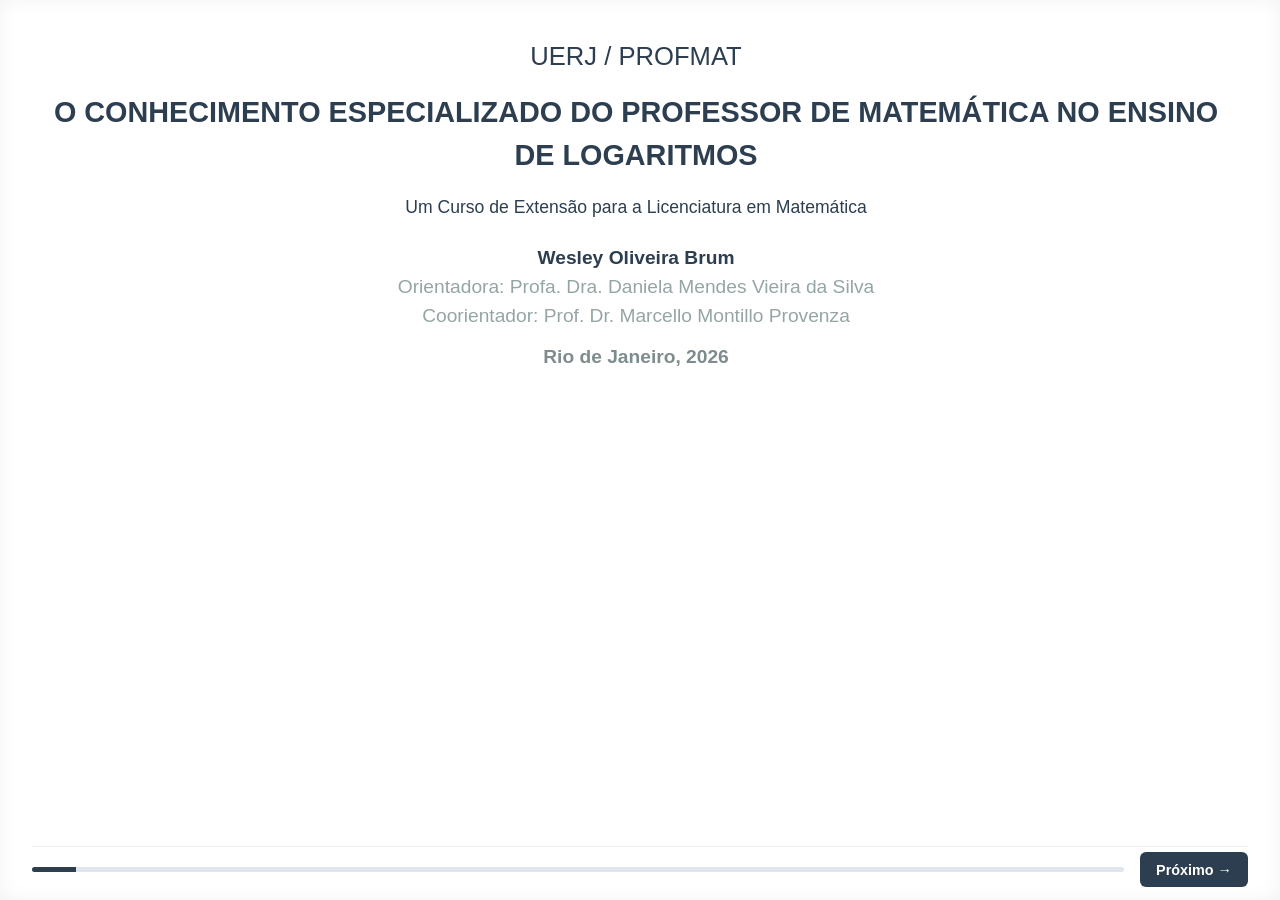
==== index.html @ de44f6a3 "2" ====
<!DOCTYPE html>
<html lang="pt-BR">
<head>
  <meta charset="UTF-8">
  <meta name="viewport" content="width=device-width, initial-scale=1.0">
  <title>Defesa de Mestrado PROFMAT - Wesley Oliveira Brum</title>
  <link rel="stylesheet" href="style.css">
</head>
<body>

<div class="presentation-container">
  <!-- SLIDE 1 -->
  <section class="slide active" id="slide-1">
    <div class="slide-content center" style="margin-top: 1.5rem;">
      <div class="logo-placeholder"> UERJ / PROFMAT</div>
      <h1 style="font-size: 1.8rem; color: var(--primary); margin: 1rem 0;">O CONHECIMENTO ESPECIALIZADO DO PROFESSOR DE MATEMÁTICA NO ENSINO DE LOGARITMOS</h1>
      <p style="font-size: 1.1rem; margin-bottom: 0.5rem;">Um Curso de Extensão para a Licenciatura em Matemática</p>
      <p style="margin-top: 1.5rem; font-weight: bold;">Wesley Oliveira Brum</p>
      <p style="color: var(--text-light);">Orientadora: Profa. Dra. Daniela Mendes Vieira da Silva<br>Coorientador: Prof. Dr. Marcello Montillo Provenza</p>
      <p style="margin-top: 0.8rem; color: var(--secondary); font-weight: bold;">Rio de Janeiro, 2026</p>
    </div>
    <div class="slide-footer">
      <div class="progress-bar"><div class="progress-fill"></div></div>
      <button class="nav-btn" onclick="nextSlide()">Próximo →</button>
    </div>
  </section>

 !-- SLIDE 2 - FLUXOGRAMA INTERATIVO -->
  <section class="slide" id="slide-2">
    <div class="slide-header">
      <span class="slide-number">2 / 25</span>
      <h2>Visão Geral da Pesquisa</h2>
    </div>
    <div class="slide-content slide-fluxo">
      <iframe 
        src="fluxograma.html" 
        title="Fluxograma da Pesquisa"
        frameborder="0">
      </iframe>
    </div>
    <div class="slide-footer">
      <div class="progress-bar"><div class="progress-fill"></div></div>
      <button class="nav-btn" onclick="prevSlide()">← Voltar</button>
      <button class="nav-btn" onclick="nextSlide()">Próximo →</button>
    </div>
  </section>

  <!-- SLIDE 3 -->
  <section class="slide" id="slide-3">
    <div class="slide-header"><span class="slide-number">3 / 25</span><h2>Contextualização do Problema</h2></div>
    <div class="slide-content">
      <div style="text-align: center; margin: 1rem 0;">
        <img src="https://lh3.googleusercontent.com/sitesv/[base64]w1280" 
             alt="MTSK" 
             style="max-width: 400px; border-radius: 8px; box-shadow: 0 4px 8px rgba(0,0,0,0.2);">
      </div>
      <div class="highlight">"Para que eu preciso estudar isso?"</div>
      <ul style="margin-top: 1rem;">
        <li>Ensino tradicional focado em manipulação algébrica e definição inversa da exponencial.</li>
        <li><strong>Obstáculos epistemológicos:</strong> incompreensão do domínio, uso indevido de propriedades, dificuldade de transitar entre registros.</li>
        <li>Irracionalidade apresentada como dado axiomático, sem construção de significado.</li>
        <li>Esvaziamento conceitual e desconexão com fenômenos reais.</li>
      </ul>
      <p> <em>Foco: superar o viés procedimental e recuperar a construção de significado.</em></p>
    </div>
    <div class="slide-footer">
      <div class="progress-bar"><div class="progress-fill"></div></div>
      <button class="nav-btn" onclick="prevSlide()">← Voltar</button>
      <button class="nav-btn" onclick="nextSlide()">Próximo →</button>
    </div>
  </section>

  <!-- SLIDE 4 -->
  <section class="slide" id="slide-4">
    <div class="slide-header"><span class="slide-number">4 / 25</span><h2>Pergunta de Pesquisa</h2></div>
    <div class="slide-content center" style="margin-top: 2rem;">
      <blockquote style="border-left: 4px solid var(--secondary); padding: 1.5rem; background: #f8f9fa; border-radius: 6px; font-style: italic; color: var(--primary); font-size: 1.1rem;">
        "Que conhecimentos especializados do professor de matemática devem ser mobilizados para o ensino de logaritmo no Ensino Médio, e de que modo um curso de extensão para licenciandos pode promover a reflexão crítica sobre essas dimensões do saber docente?"
      </blockquote>
      <p style="margin-top: 1rem; color: var(--text-light);">Articulação entre caracterização do saber docente e proposição de espaço formativo.</p>
    </div>
    <div class="slide-footer">
      <div class="progress-bar"><div class="progress-fill"></div></div>
      <button class="nav-btn" onclick="prevSlide()">← Voltar</button>
      <button class="nav-btn" onclick="nextSlide()">Próximo →</button>
    </div>
  </section>

  <!-- SLIDE 5 -->
  <section class="slide" id="slide-5">
    <div class="slide-header"><span class="slide-number">5 / 25</span><h2>Objetivos</h2></div>
    <div class="slide-content">
      <p><strong>Objetivo Geral:</strong> Caracterizar, com base no MTSK, os conhecimentos especializados para o ensino de logaritmos e desenvolver um curso de extensão para licenciandos.</p>
      <hr style="margin: 0.8rem 0; border: 0; border-top: 1px solid #ddd;">
      <p><strong>Objetivos Específicos:</strong></p>
      <ol>
        <li>Analisar criticamente duas abordagens de introdução ao conceito (inversa vs. área hiperbólica).</li>
        <li>Investigar como a irracionalidade e a análise variacional podem superar obstáculos de aprendizagem.</li>
        <li>Elaborar materiais reflexivos integrando história da matemática, múltiplos registros semióticos e diretrizes da BNCC.</li>
      </ol>
    </div>
    <div class="slide-footer">
      <div class="progress-bar"><div class="progress-fill"></div></div>
      <button class="nav-btn" onclick="prevSlide()">← Voltar</button>
      <button class="nav-btn" onclick="nextSlide()">Próximo →</button>
    </div>
  </section>

      <!-- SLIDE 6: INTRODUÇÃO E EVOLUÇÃO -->
  <section class="slide" id="slide-6">
    <div class="slide-header">
      <span class="slide-number">6 / 25</span>
      <h2>Modelos de Conhecimento: Introdução e Evolução</h2>
    </div>
    <div class="slide-content">
      <div class="grid-2">
        <!-- Coluna 1: Introdução (Card Horizontal) -->
        <div class="card" style="display: flex; flex-direction: column; justify-content: center;">
          <h3 style="color: var(--primary); font-size: 1.1rem; margin-bottom: 0.8rem; text-align: center;"> Por que estudar o conhecimento do professor?</h3>
          <div style="display: flex; flex-direction: column; gap: 0.6rem;">
            <div style="background: rgba(0,51,102,0.05); padding: 0.6rem; border-radius: 6px; border-left: 3px solid var(--primary);">
              <strong>Conhecimento Especializado</strong><br>
              Integra saberes matemáticos, pedagógicos e contextuais, indo além do domínio do conteúdo.
            </div>
            <div style="background: rgba(0,51,102,0.05); padding: 0.6rem; border-radius: 6px; border-left: 3px solid var(--primary);">
              <strong>Superação de Dicotomias</strong><br>
              Fragmentação entre formação específica e pedagógica.
            </div>
            <div style="background: rgba(0,51,102,0.05); padding: 0.6rem; border-radius: 6px; border-left: 3px solid var(--primary);">
              <strong>Prática Reflexiva</strong><br>
              O saber e fazer construido por uma perpectiva técnica, sendo intrinsecamente especializado.
            </div>
          </div>
        </div>
        
        <!-- Coluna 2: Evolução (Cards Horizontais Lado a Lado) -->
        <div class="card" style="background: transparent; border: none; padding: 0;">
          <h3 style="color: var(--primary); font-size: 1.1rem; margin-bottom: 0.8rem; text-align: center;"> Evolução dos Modelos</h3>
          <div class="grid-3" style="gap: 0.5rem; margin-top: 0;">
            <div class="card" style="padding: 0.6rem;">
              <div style="text-align: center; margin-bottom: 0.4rem;">
                <strong>1986</strong><br>
                <span class="tag">PCK</span>
              </div>
              <small style="display: block; text-align: center; font-size: 0,rem;">
                Lee Shulman<br><br>
                • Transformação do conteúdo<br>
                • Integração conteúdo-pedagogia<br>
                • Modelo amplo e geral
              </small>
            </div>
            <div class="card" style="padding: 0.6rem;">
              <div style="text-align: center; margin-bottom: 0.4rem;">
                <strong>2008</strong><br>
                <span class="tag">MKT</span>
              </div>
              <small style="display: block; text-align: center; font-size: 0.75rem;">
                Ball, Thames & Phelps<br><br>
                • Especificidade p/ matemática<br>
                • Distinção CCK vs. SCK<br>
                • Base empírica
              </small>
            </div>
            <div class="card" style="padding: 0.6rem; border-left-color: var(--secondary);">
              <div style="text-align: center; margin-bottom: 0.4rem;">
                <strong>2013</strong><br>
                <span class="tag">MTSK</span>
              </div>
              <small style="display: block; text-align: center; font-size: 0.75rem;">
                Carrillo <br><br>
                • Todo conhecimento é especializado<br>
                • 6 subdomínios integrados<br>
                • Crenças no centro
              </small>
            </div>
          </div>
        </div>
      </div>
    </div>
    <div class="slide-footer">
      <div class="progress-bar"><div class="progress-fill"></div></div>
      <button class="nav-btn" onclick="prevSlide()">← Voltar</button>
      <button class="nav-btn" onclick="nextSlide()">Próximo →</button>
    </div>
  </section>

  <!-- SLIDE 7: O MODELO E OS DOIS DOMÍNIOS -->
  <section class="slide" id="slide-7">
    <div class="slide-header">
      <span class="slide-number">7 / 25</span>
      <h2>O Modelo MTSK e seus Dois Domínios</h2>
    </div>
    <div class="slide-content">
      <div class="grid-2">
        <!-- Coluna 1: O Modelo e Inovação (Card Horizontal) -->
                  <!-- Imagem grande MTSK -->
          <div style="flex: 1; display: flex; align-items: center; justify-content: center; background: #f8fafc; border-radius: 6px; padding: 0.5rem;">
            <img src="imagens/mtsk3.png" alt="Régua de cálculo - escalas logarítmicas" 
                 style="max-width: 100%; max-height: 100%; object-fit: contain;">
          </div>
          
        
        <!-- Coluna 2: Os Dois Domínios (Cards Horizontais Lado a Lado) -->
        <div class="card" style="background: transparent; border: none; padding: 0; display: flex; flex-direction: column; justify-content: center; gap: 0.8rem;">
          <div class="card" style="padding: 0.8rem;">
            <h3 style="color: var(--primary); font-size: 1rem; margin-bottom: 0.3rem;">Conhecimento Matemático (MK)</h3>
            <p style="font-size: 0.85rem; margin-bottom: 0.4rem;">Conhecimento da disciplina em si, sob a ótica de quem ensina.</p>
            <div style="display: flex; gap: 0.4rem; justify-content: center;">
              <span class="tag">KoT</span> <span class="tag">KSM</span> <span class="tag">KPM</span>
            </div>
          </div>
          
          <div class="card" style="padding: 0.8rem;">
            <h3 style="color: var(--primary); font-size: 1rem; margin-bottom: 0.3rem;">Conhecimento Didático (PCK)</h3>
            <p style="font-size: 1rem; margin-bottom: 0.4rem;">Conhecimento sobre como ensinar e aprender matemática.</p>
            <div style="display: flex; gap: 0.4rem; justify-content: center;">
              <span class="tag">KMT</span> <span class="tag">KFLM</span> <span class="tag">KMLS</span>
            </div>
          </div>

          <div class="card" style="padding: 0.8rem; border-left-color: var(--secondary);">
            <h3 style="color: var(--primary); font-size: 0.1rem; margin-bottom: 0.2rem;">Posição Central das Crenças</h3>
            <p style="font-size: 1rem;">Influenciam todas as categorias, dando sentido às ações pedagógicas e filtrando a mobilização dos subdomínios.</p>
          </div>
        </div>
      </div>
    </div>
    <div class="slide-footer">
      <div class="progress-bar"><div class="progress-fill"></div></div>
      <button class="nav-btn" onclick="prevSlide()">← Voltar</button>
      <button class="nav-btn" onclick="nextSlide()">Próximo →</button>
    </div>
  </section>

  <!-- SLIDE 8: OS SUBDOMÍNIOS -->
  <section class="slide" id="slide-8">
    <div class="slide-header">
      <span class="slide-number">8 / 25</span>
      <h2>Os Seis Subdomínios do MTSK</h2>
    </div>
    <div class="slide-content">
      <div class="grid-2">
        <!-- Coluna 1: MK (Cards Horizontais Lado a Lado) -->
        <div class="card" style="background: transparent; border: none; padding: 0;">
          <h3 style="color: var(--primary); font-size: 1.1rem; text-align: center; margin-bottom: 0.6rem; border-bottom: 2px solid var(--primary); padding-bottom: 0.3rem;">
            CONHECIMENTO MATEMÁTICO (MK)
          </h3>
          <p style="text-align: center; font-size: 0.85rem; color: var(--text-light); margin-bottom: 0.6rem;">Conhecimento da disciplina sob a ótica de quem ensina.</p>
          
          <div class="grid-3" style="gap: 0.5rem; margin-top: 0;">
            <div class="card" style="padding: 0.6rem;">
              <div style="text-align: center; margin-bottom: 0.3rem;"><span class="tag">KoT</span></div>
              <strong style="font-size: 0.8rem; display: block; text-align: center; margin-bottom: 0.3rem;">Tópicos Matemáticos</strong>
              <small style="font-size: 0.7rem; line-height: 1.3;">
                • Conceitos e definições<br>
                • Propriedades e procedimentos<br>
                • Exemplos e contraexemplos<br>
                • Fenomenologia e representações<br>
                • Aplicações e contextos
              </small>
            </div>
            <div class="card" style="padding: 0.6rem;">
              <div style="text-align: center; margin-bottom: 0.3rem;"><span class="tag">KSM</span></div>
              <strong style="font-size: 0.8rem; display: block; text-align: center; margin-bottom: 0.3rem;">Estrutura Matemática</strong>
              <small style="font-size: 0.7rem; line-height: 1.3;">
                • Conexões entre tópicos<br>
                • Conexões transversais<br>
                • Ideias principais<br>
                • Estruturas matemáticas<br>
                • Unidade do conhecimento
              </small>
            </div>
            <div class="card" style="padding: 0.6rem;">
              <div style="text-align: center; margin-bottom: 0.3rem;"><span class="tag">KPM</span></div>
              <strong style="font-size: 0.8rem; display: block; text-align: center; margin-bottom: 0.3rem;">Prática Matemática</strong>
              <small style="font-size: 0.7rem; line-height: 1.3;">
                • Modos de proceder<br>
                • Raciocínio matemático<br>
                • Demonstração e prova<br>
                • Definição formal<br>
                • Comunicação e padrões
              </small>
            </div>
          </div>
        </div>
        
        <!-- Coluna 2: PCK (Cards Horizontais Lado a Lado) -->
        <div class="card" style="background: transparent; border: none; padding: 0;">
          <h3 style="color: var(--primary); font-size: 1.1rem; text-align: center; margin-bottom: 0.6rem; border-bottom: 2px solid var(--secondary); padding-bottom: 0.3rem;">
             CONHECIMENTO DIDÁTICO (PCK)
          </h3>
          <p style="text-align: center; font-size: 0.85rem; color: var(--text-light); margin-bottom: 0.6rem;">Conhecimento sobre como ensinar e aprender.</p>
          
          <div class="grid-3" style="gap: 0.5rem; margin-top: 0;">
            <div class="card" style="padding: 0.6rem;">
              <div style="text-align: center; margin-bottom: 0.3rem;"><span class="tag">KMT</span></div>
              <strong style="font-size: 0.8rem; display: block; text-align: center; margin-bottom: 0.3rem;">Ensino de Matemática</strong>
              <small style="font-size: 0.7rem; line-height: 1.3;">
                • Estratégias de ensino<br>
                • Tarefas e atividades<br>
                • Exemplos didáticos<br>
                • Recursos e materiais<br>
                • Mediação pedagógica
              </small>
            </div>
            <div class="card" style="padding: 0.6rem;">
              <div style="text-align: center; margin-bottom: 0.3rem;"><span class="tag">KFLM</span></div>
              <strong style="font-size: 0.8rem; display: block; text-align: center; margin-bottom: 0.3rem;">Características de Aprendizagem</strong>
              <small style="font-size: 0.7rem; line-height: 1.3;">
                • Como os alunos pensam<br>
                • Erros comuns<br>
                • Dificuldades e obstáculos<br>
                • Teorias de aprendizagem<br>
                • Empatia cognitiva
              </small>
            </div>
            <div class="card" style="padding: 0.6rem;">
              <div style="text-align: center; margin-bottom: 0.3rem;"><span class="tag">KMLS</span></div>
              <strong style="font-size: 0.8rem; display: block; text-align: center; margin-bottom: 0.3rem;">Parâmetros de Aprendizagem</strong>
              <small style="font-size: 0.7rem; line-height: 1.3;">
                • Currículo oficial<br>
                • Diretrizes (BNCC)<br>
                • Normas educacionais<br>
                • Objetivos de aprendizagem<br>
                • Avaliação institucional
              </small>
            </div>
          </div>
        </div>
      </div>
    </div>
    <div class="slide-footer">
      <div class="progress-bar"><div class="progress-fill"></div></div>
      <button class="nav-btn" onclick="prevSlide()">← Voltar</button>
      <button class="nav-btn" onclick="nextSlide()">Próximo →</button>
    </div>
  </section>

 <!-- SLIDE 9: MATEMÁTICA COMO SABER ESPECIALIZADO -->
<section class="slide" id="slide-9">
  <div class="slide-header">
    <span class="slide-number">9 / 25</span>
    <!-- ERRO CORRIGIDO: Título faltava aqui -->
    <h2>Matemática como Saber Especializado</h2>
  </div> 

  <!-- Adicionei uma div para centralizar e ajustar a tabela -->
  <div class="slide-content" style="display: flex; justify-content: center; align-items: center; padding: 2rem;">
    <table style="width: 100%; border-collapse: collapse; text-align: left;">
      <thead>
        <tr style="background-color: var(--primary); color: white;">
          <th style="padding: 10px; border: 1px solid #ddd;">Capítulo da Dissertação</th>
          <th style="padding: 10px; border: 1px solid #ddd;">Módulo do Produto</th>
          <th style="padding: 10px; border: 1px solid #ddd;">Atividade-Chave</th>
        </tr>
      </thead>
      <tbody>
        <tr>
          <td style="padding: 10px; border: 1px solid #ddd;">Cap. 3 (História)</td>
          <td style="padding: 10px; border: 1px solid #ddd;">Módulo 1</td>
          <td style="padding: 10px; border: 1px solid #ddd;">Tábuas de Napier/Briggs & Régua de Cálculo</td>
        </tr>
        <tr>
          <td style="padding: 10px; border: 1px solid #ddd;">Cap. 4 (Função Inversa)</td>
          <td style="padding: 10px; border: 1px solid #ddd;">Módulo 2</td>
          <td style="padding: 10px; border: 1px solid #ddd;">Aproximações Sucessivas para 2ˣ=5</td>
        </tr>
        <tr>
          <td style="padding: 10px; border: 1px solid #ddd;">Cap. 5 (Área Hiperbólica)</td>
          <td style="padding: 10px; border: 1px solid #ddd;">Módulo 3</td>
          <td style="padding: 10px; border: 1px solid #ddd;">Somas Trapezoidais & L(ab)=L(a)+L(b)</td>
        </tr>
        <tr>
          <td style="padding: 10px; border: 1px solid #ddd;">Cap. 8 (Análise Variacional)</td>
          <td style="padding: 10px; border: 1px solid #ddd;">Módulo 4</td>
          <td style="padding: 10px; border: 1px solid #ddd;">Modelagem do Resfriamento do Café (GeoGebra)</td>
        </tr>
        <tr>
          <td style="padding: 10px; border: 1px solid #ddd;">Cap. 6 (BNCC/Cálculo)</td>
          <td style="padding: 10px; border: 1px solid #ddd;">Módulo 5</td>
          <td style="padding: 10px; border: 1px solid #ddd;">Lei de Kleiber, Benford, Richter & C-14</td>
        </tr>
      </tbody>
    </table>
  </div>

  <div class="slide-footer">
    <div class="progress-bar"><div class="progress-fill"></div></div>
    <button class="nav-btn" onclick="prevSlide()">← Voltar</button>
    <button class="nav-btn" onclick="nextSlide()">Próximo →</button>
  </div>
</section>

    <!-- SLIDE 10: MATEMÁTICA COMO SABER ESPECIALIZADO -->
  <section class="slide" id="slide-10">
    <div class="slide-header">
      <span class="slide-number">10 / 25</span>
      <h2>A História da Matemática como Saber Especializado</h2>
    </div>
    <div class="slide-content">
      <div class="grid-2">
        <!-- Coluna 1: Saber Especializado -->
        <div class="card">
          <h3 style="color: var(--primary); font-size: 1.2rem; margin-bottom: 0.8rem;">História da Matemática e o Saber Especializado do Professor</h3>
          <p style="margin-bottom: 0.8rem; font-size: 1rem;">
            A história da Matemática não é um mero adereço ou curiosidade: no modelo MTSK, ela integra o <strong>Conhecimento dos Tópicos (KoT)</strong>. Compreender a gênese, a evolução e os usos sociais de um conceito é parte fundamental do saber docente especializado, pois permite ao professor explicar não apenas <em>como</em> se opera, mas <em>por que</em> e <em>para que</em> o conhecimento foi criado.
          </p>
          <div style="background: rgba(0,51,102,0.05); padding: 0.8rem; border-radius: 6px; border-left: 4px solid var(--primary); margin-top: 0.6rem;">
            <strong style="color: var(--primary);">História dos logaritmos:</strong>
            <p style="margin-bottom: 0.8rem; font-size: 1rem;">
            Criados por <strong>John Napier (1614)</strong> e aperfeiçoados por <strong>Henry Briggs</strong> (logaritmos decimais), os logaritmos foram a resposta à necessidade premente de simplificar cálculos astronômicos, náuticos e comerciais no Renascimento. Johannes Kepler declarou que a invenção “dobrou a vida dos astrônomos”, ao transformar multiplicações em somas. A régua de cálculo materializou essa ideia por mais de três séculos.
            </p>
          </div>
        </div>
        
        <!-- Coluna 2: Conhecimento Socialmente Construído -->
        <div class="card">
          <h3 style="color: var(--primary); font-size: 1.2rem; margin-bottom: 0.8rem;">Matemática: Conhecimento Socialmente Construído</h3>
          <p style="margin-bottom: 0.8rem; font-size: 1rem;">
            A matemática não é um conhecimento pronto e acabado, mas uma <strong>construção histórica e social</strong>, resultado das necessidades humanas e do desenvolvimento cultural das civilizações. Essa visão está alinhada à BNCC, que preconiza o letramento matemático baseado na compreensão da matemática como linguagem viva e cultural, desenvolvendo competências como argumentação, investigação e apreciação da ciência.
          </p>
          <div style="background: rgba(0,51,102,0.05); padding: 0.8rem; border-radius: 6px; border-left: 4px solid var(--secondary); margin-top: 0.6rem;">
            <strong style="color: var(--primary);">Implicações Pedagógicas:</strong>
            <p style="margin-bottom: 0.8rem; font-size: 1rem;">
            A história da matemática é um recurso didático potente para <strong>humanizar a disciplina</strong> e combater o formalismo vazio. No MTSK, esse saber alimenta o <strong>KMT</strong> (estratégias contextualizadas) e o <strong>KFLM</strong> (antecipação de obstáculos), além de dialogar com o <strong>KMLS</strong> (alinhamento à BNCC). O professor que domina a história dos logaritmos pode construir sequências que partem da <em>necessidade</em> do conceito antes de sua formalização algébrica.
            </p>
          </div>
        </div>
      </div>
    </div>
    <div class="slide-footer">
      <div class="progress-bar"><div class="progress-fill"></div></div>
      <button class="nav-btn" onclick="prevSlide()">← Voltar</button>
      <button class="nav-btn" onclick="nextSlide()">Próximo →</button>
    </div>
  </section>

    <!-- SLIDE 11: RÉGUA DE CÁLCULO -->
  <section class="slide" id="slide-11">
    <div class="slide-header">
      <span class="slide-number">11 / 25</span>
      <h2>Régua de Cálculo: Instrumento Logarítmico</h2>
    </div>
    <div class="slide-content">
      <div class="grid-2" style="height: 100%; align-items: stretch;">
        
        <!-- COLUNA ESQUERDA: Régua completa + Resumo -->
        <div style="display: flex; flex-direction: column; justify-content: space-between; padding: 0.5rem; border-right: 2px solid var(--primary);">
          
          <h3 style="color: var(--primary); font-size: 1.3rem; text-align: center; margin-bottom: 0.5rem;">
            Régua de cálculo
          </h3>
          
          <!-- Imagem grande da régua completa -->
          <div style="flex: 1; display: flex; align-items: center; justify-content: center; background: #f8fafc; border-radius: 6px; padding: 0.5rem;">
            <img src="imagens/fig1.png" alt="Régua de cálculo - escalas logarítmicas" 
                 style="max-width: 100%; max-height: 100%; object-fit: contain;">
          </div>
          
          <p style="flex: 1; color: var(--primary); text-align: justify; font-weight: bold; margin-top: 0.5rem; font-size: 1rem;">
    Sob a perspectiva histórica, a régua de cálculo, materializou as tábuas de logaritmos em um instrumento físico que funcionou como "computador analógico"por quase quatro séculos. Tecnicamente, seu funcionamento baseia-se em escalas logarítmicas de espaçamento variável, onde o ato físico de deslizar as réguas realiza a adição de comprimentos, transformando visualmente operações de multiplicação em soma através da propriedade fundamental 
log(a⋅b)=loga+logb
. Na Atividade 1.2 do produto educacional, esse instrumento é ressignificado didaticamente para conectar o registro algébrico ao geométrico, permitindo que o futuro professor vivencie a lógica computacional dos logaritmos de forma concreta e tangível.
</p>
        </div>
        
        <!-- COLUNA DIREITA: 3 exemplos empilhados -->
        <div style="display: flex; flex-direction: column; justify-content: space-between; padding: 0.5rem; gap: 0.5rem;">
          <!-- Exemplo 1 -->
          <div style="flex: 1; display: flex; flex-direction: column;">
            <h4 style="color: var(--primary); font-size: 1.1rem; margin-bottom: 0.5rem; text-align: center;">
              Exemplos de uso:
            </h4>

          <!-- Exemplo 1 -->
          <div style="flex: 1; display: flex; flex-direction: column;">
            <h4 style="color: var(--primary); font-size: 1.1rem; margin-bottom: 0.3rem; text-align: center;">
              Multiplicação e divisão por 12
            </h4>
            <div style="flex: 1; background: #f8fafc; border-radius: 6px; padding: 0.3rem; display: flex; align-items: center; justify-content: center;">
              <img src="imagens/fig2.png" alt="Multiplicação e divisão por 12" 
                   style="max-width: 100%; max-height: 100%; object-fit: contain;">
            </div>
          </div>

          <!-- Exemplo 2 -->
          <div style="flex: 1; display: flex; flex-direction: column;">
            <h4 style="color: var(--primary); font-size: 1.1rem; margin-bottom: 0.3rem; text-align: center;">
              Multiplicação e divisão por 4
            </h4>
            <div style="flex: 1; background: #f8fafc; border-radius: 6px; padding: 0.3rem; display: flex; align-items: center; justify-content: center;">
              <img src="imagens/fig3.png" alt="Multiplicação e divisão por 4" 
                   style="max-width: 100%; max-height: 100%; object-fit: contain;">
            </div>
          </div>

          <!-- Exemplo 3 -->
          <div style="flex: 1; display: flex; flex-direction: column;">
            <h4 style="color: var(--primary); font-size: 1.1rem; margin-bottom: 0.3rem; text-align: center;">
              Encontrando o valor de log(x)
            </h4>
            <div style="flex: 1; background: #f8fafc; border-radius: 6px; padding: 0.3rem; display: flex; align-items: center; justify-content: center;">
              <img src="imagens/fig4.png" alt="Encontrando logaritmo na régua" 
                   style="max-width: 100%; max-height: 100%; object-fit: contain;">
            </div>
          </div>

        </div>
      </div>
    </div>
    <div class="slide-footer">
      <div class="progress-bar"><div class="progress-fill"></div></div>
      <button class="nav-btn" onclick="prevSlide()">← Voltar</button>
      <button class="nav-btn" onclick="nextSlide()">Próximo →</button>
    </div>
  </section>
  
  <!-- SLIDE 12: MÓDULO 2 - IRRACIONALIDADE E APROXIMAÇÕES -->
  <section class="slide" id="slide-12">
    <div class="slide-header">
      <span class="slide-number">12/ 25</span>
      <h2>Módulo 2: O Problema Epistemológico da Potenciação e a Irracionalidade</h2>
    </div>
    <div class="slide-content">
      <div class="grid-2">
        
        <!-- COLUNA 1: O Problema da Potenciação -->
        <div>
          <h3 style="color: var(--primary); font-size: 1.1rem; border-bottom: 2px solid var(--primary); padding-bottom: 0.3rem; margin-bottom: 0.6rem;">
             A Circularidade Apontada por Elon Lages Lima
          </h3>
          
          <div class="card" style="margin-bottom: 0.6rem; border-left-color: var(--secondary);">
            <p style="font-size: 0.9rem; font-style: italic; line-height: 1.4;">
              "A definição de logaritmo como expoente só faz sentido pleno quando se tem uma teoria satisfatória das potências de expoente real, o que exige o conceito de limite."
            </p>
            <small style="display: block; text-align: right; margin-top: 0.3rem; color: var(--text-light);">(LIMA, 2001)</small>
          </div>

          <div class="card" style="margin-bottom: 0.6rem;">
            <strong style="font-size: 0.95rem;">A Definição Tradicional Falha</strong>
            <p style="font-size: 0.85rem; margin-top: 0.3rem;">
              No Ensino Fundamental, apresenta-se: <em>"O expoente é o número de vezes que a base aparece na multiplicação"</em>. Essa definição funciona para 2³, mas colapsa diante de:
            </p>
            <ul style="margin-left: 1rem; margin-top: 0.3rem; font-size: 0.85rem;">
              <li>2<sup>1/2</sup> → "multiplicar meia vez"?</li>
              <li>2<sup>√3</sup> → "multiplicar √3 vezes"?</li>
              <li>5<sup>π</sup> → "multiplicar π vezes"?</li>
            </ul>
          </div>

          <div class="card">
            <strong style="font-size: 0.95rem;">Proposta de Refinamento</strong>
            <p style="font-size: 0.85rem; margin-top: 0.3rem;">
              "A potenciação é a operação que, para expoentes naturais, representa a multiplicação repetida da base, mas que se estende para outros números como uma <strong>transformação de escala contínua</strong>."
                      </div>
        </div>
        
        <!-- COLUNA 2: Irracionalidade e Aproximações -->
        <div>
          <h3 style="color: var(--primary); font-size: 1.1rem; border-bottom: 2px solid var(--secondary); padding-bottom: 0.3rem; margin-bottom: 0.6rem;">
            Irracionalidade e Aproximações Sucessivas
          </h3>

          <div class="card" style="margin-bottom: 0.6rem;">
             <h4>Mostrando a Irracionalidade (TFA)</h4>
        <p style="font-size: 0.9rem;">
          Vamos provar que <span class="formula">log<sub>2</sub> 5 </span> não é racional usando o Teorema Fundamental da Aritmética (fatoração única).
        </p>
        
      <div class="proof-steps">
  <p>1. Suponha que <span class="formula">log<sub>2</sub> 5 = p/q</span> (racional, com <em>p, q</em> inteiros).</p>
  <p>2. Pela definição de logaritmo: <span class="formula">2<sup>p/q</sup> = 5</span>.</p>
  <p>3. Elevando ambos os lados à potência <em>q</em>:</p>
  <p class="highlight-equation formula">2<sup>p</sup> = 5<sup>q</sup></p>
  <p>4. <strong>Contradição:</strong> O lado esquerdo (<span class="formula">2<sup>p</sup></span>) é um número par, enquanto o lado direito (<span class="formula">5<sup>q</sup></span>) é ímpar. Um número par jamais pode ser igual a um ímpar.</p>
  <p class="conclusion">Logo, <span class="formula">log<sub>2</sub> 5</span> <strong>não é racional</strong>.</p>
</div>

          <div class="card" style="border-left-color: var(--secondary);">
            <strong style="font-size: 0.95rem;">Atividade: Aproximações Sucessivas para 2<sup>x</sup> = 5</strong>
            <p style="font-size: 0.85rem; margin-top: 0.3rem;">
              <strong>Problema disparador:</strong> encontrar o expoente <em>x</em> tal que 2<sup>x</sup> = 5.
            </p>
            <ul style="margin-left: 1rem; margin-top: 0.3rem; font-size: 0.8rem; line-height: 1.4;">
              <li><strong>1º passo:</strong> 2² = 4 e 2³ = 8, logo x ∈ (2, 3)</li>
              <li><strong>2º passo:</strong> Testar 2<sup>2,1</sup>, 2<sup>2,2</sup>, 2<sup>2,3</sup>, 2<sup>2,4</sup> na calculadora</li>
              <li><strong>3º passo:</strong> Refinar com 2 casas decimais: 2<sup>2,31</sup>, 2<sup>2,32</sup>, 2<sup>2,33</sup>, 2<sup>2,34</sup></li>
              <li><strong>4º passo:</strong> Visualizar no GeoGebra a interseção entre y = 2<sup>x</sup> e y = 5, com zoom nos intervalos encaixantes</li>
            </ul>
            <div class="highlight" style="margin-top: 0.4rem; font-size: 0.8rem;">
              <strong>Conclusão:</strong> Nenhum decimal finito ou dízima periódica satisfaz exatamente 2<sup>x</sup> = 5 → o expoente é irracional → justifica-se o símbolo <span class="formula">log₂(5)</span> como representação exata.
            </div>
            </div>
        </div>

      </div>
    </div>
    <div class="slide-footer">
      <div class="progress-bar"><div class="progress-fill"></div></div>
      <button class="nav-btn" onclick="prevSlide()">← Voltar</button>
      <button class="nav-btn" onclick="nextSlide()">Próximo →</button>
    </div>
  </section>
    <!-- SLIDE 13: GEOGEBRA INTERATIVO -->
  <section class="slide" id="slide-13">
    <div class="slide-header">
      <span class="slide-number">13 / 25</span>
      <h2>Exploração Interativa - GeoGebra</h2>
    </div>
    <div class="slide-content slide-geogebra-content">
      <div class="geogebra-wrapper">
        <iframe 
          src="https://www.geogebra.org/calculator/nwpgs66a?embed" 
          width="100%" 
          height="100%" 
          allowfullscreen 
          style="border: none;" 
          frameborder="0">
        </iframe>
      </div>
    </div>
    <div class="slide-footer">
      <div class="progress-bar"><div class="progress-fill"></div></div>
      <button class="nav-btn" onclick="prevSlide()">← Voltar</button>
      <button class="nav-btn" onclick="nextSlide()">Próximo →</button>
    </div>
  </section>

   <!-- SLIDE 14 -->

  <section class="slide" id="slide-14">
    <div class="slide-header">
      <span class="slide-number">14 / 25</span>
      <h2>Transformação de Área: T(x,y) = (kx, y/k)</h2>
    </div>
    <div class="slide-content center" style="display: flex; flex-direction: column; justify-content: center; align-items: center; text-align: center;">
      
      
      <h3 style="font-size: 1.5rem; color: var(--primary); margin-bottom: 1rem;">Exploração Interativa</h3>
      
      <p style="font-size: 1.1rem; max-width: 800px; margin-bottom: 2rem; color: var(--text);">
        A transformação geométrica <strong>T(x, y) = (kx, y/k)</strong> preserva a área ao ser aplicada nos pontos de polígonos sob a hipérbole.
        <br><br>
        <em>Clique no botão abaixo para abrir a aplicação em tela cheia e manipular o valor de <strong>k</strong>.</em>
      </p>

      <button class="btn-open-app" onclick="openApp()">
        Abrir Aplicação Interativa
      </button>

    </div>
    <div class="slide-footer">
      <div class="progress-bar"><div class="progress-fill"></div></div>
      <button class="nav-btn" onclick="prevSlide()">← Voltar</button>
      <button class="nav-btn" onclick="nextSlide()">Próximo →</button>
    </div>
  </section>


  <!-- SLIDE 15 -->
   <!-- SLIDE 15: GEOGEBRA INTERATIVO -->
  <section class="slide" id="slide-15">
    <div class="slide-header">
      <span class="slide-number">15 / 25</span>
      <h2> Modulo 4: Exploração Interativa Para Definir L(a) Como Área no  GeoGebra</h2>
    </div>
    <div class="slide-content" style="padding: 0; overflow: hidden; display: flex;">
      <iframe 
        src="https://www.geogebra.org/calculator/cawamavj?embed" 
        style="width: 100%; height: 100%; border: none; display: block;" 
        allowfullscreen 
        frameborder="0">
      </iframe>
    </div>
    <div class="slide-footer">
      <div class="progress-bar"><div class="progress-fill"></div></div>
      <button class="nav-btn" onclick="prevSlide()">← Voltar</button>
      <button class="nav-btn" onclick="nextSlide()">Próximo →</button>
    </div>
  </section>

  <!-- SLIDE 16: GEOGEBRA INTERATIVO -->
  <section class="slide" id="slide-16">
    <div class="slide-header">
      <span class="slide-number">16/ 25</span>
      <h2>Exploração Interativa - GeoGebra</h2>
    </div>
    <div class="slide-content" style="padding: 0; overflow: hidden; display: flex;">
      <iframe 
        src="https://www.geogebra.org/calculator/hzuyqsgt?embed" 
        style="width: 100%; height: 100%; border: none; display: block;" 
        allowfullscreen 
        frameborder="0">
      </iframe>
    </div>
    <div class="slide-footer">
      <div class="progress-bar"><div class="progress-fill"></div></div>
      <button class="nav-btn" onclick="prevSlide()">← Voltar</button>
      <button class="nav-btn" onclick="nextSlide()">Próximo →</button>
    </div>
  </section>

  <!-- SLIDE 17 -->
  <section class="slide" id="slide-17">
    <div class="slide-header"><span class="slide-number">17 / 25</span><h2>Módulo 4: Modelagem (Resfriamento do Café)</h2></div>
    <div class="slide-content">
      <div class="grid-2">
        <div class="card">
          <strong> Análise Variacional</strong><br>
          Dados inventados → cálculo de razões <span class="formula">T(t+Δ)/T(t)</span><br>
          Identificação do padrão exponencial (razão constante).
        </div>
        <div class="card">
          <strong> Vídeo-Análise & GeoGebra</strong><br>
          Extração de dados reais → ajuste exponencial<br>
          Comparação com a Lei de Resfriamento de Newton.
        </div>
      </div>
      <p style="margin-top: 0.8rem;"><span class="formula">T(t) = T_amb + (T₀ - T_amb)e⁻ᵏᵗ</span></p>
      <p><span class="tag">KMT</span> Tecnologia & <span class="tag">KSM</span> Discreto ↔ Contínuo</p>
    </div>
    <div class="slide-footer">
      <div class="progress-bar"><div class="progress-fill"></div></div>
      <button class="nav-btn" onclick="prevSlide()">← Voltar</button>
      <button class="nav-btn" onclick="nextSlide()">Próximo →</button>
    </div>
  </section>

  <!-- SLIDE 18 -->
  <section class="slide" id="slide-18">
    <div class="slide-header"><span class="slide-number">18 / 25</span><h2>Módulo 5: Aplicações Transversais</h2></div>
    <div class="slide-content">
      <div class="grid-3">
        <div class="card">🦠 <strong>Lei de Kleiber</strong><br>Metabolismo & massa corporal<br><span class="formula">B = k·M^(3/4)</span></div>
        <div class="card">🔍 <strong>Lei de Benford</strong><br>Primeiro dígito & auditoria<br><span class="formula">P(d) = log₁₀(1+1/d)</span></div>
        <div class="card">💊 <strong>Farmacocinética</strong><br>Meia-vida & concentração<br><span class="formula">t = -ln(C/C₀)/k</span></div>
        <div class="card">🦴 <strong>Datação C-14</strong><br>Arqueologia & decaimento<br><span class="formula">N(t) = N₀e⁻λᵗ</span></div>
        <div class="card">🌋 <strong>Escala Richter</strong><br>Energia sísmica & amplitude<br><span class="formula">M = log₁₀(A/A₀)</span></div>
        <div class="card" style="background: var(--secondary); color: #000;">🎯 <strong>KSM</strong><br>Conexões Transversais</div>
      </div>
    </div>
    <div class="slide-footer">
      <div class="progress-bar"><div class="progress-fill"></div></div>
      <button class="nav-btn" onclick="prevSlide()">← Voltar</button>
      <button class="nav-btn" onclick="nextSlide()">Próximo →</button>
    </div>
  </section>

  <!-- SLIDE 19 -->
  <section class="slide" id="slide-19">
    <div class="slide-header"><span class="slide-number">19 / 25</span><h2>Mapeamento MTSK no Produto</h2></div>
    <div class="slide-content">
      <div class="grid-2">
        <div class="card">
          <strong> MK</strong>
          <ul>
            <li><span class="tag">KoT</span> Fenomenologia histórica, irracionalidade, definições alternativas</li>
            <li><span class="tag">KSM</span> Álgebra ↔ Geometria ↔ Análise ↔ Modelagem</li>
            <li><span class="tag">KPM</span> Demonstrações, aproximações, raciocínio funcional</li>
          </ul>
        </div>
        <div class="card">
          <strong>📗 PCK</strong>
          <ul>
            <li><span class="tag">KMT</span> Tábuas, réguas, GeoGebra, vídeos, roteiros reflexivos</li>
            <li><span class="tag">KFLM</span> Antecipação de erros, empatia cognitiva, vivência do "impasse"</li>
            <li><span class="tag">KMLS</span> Alinhamento explícito com BNCC e competências do EM</li>
          </ul>
        </div>
      </div>
      <p style="margin-top: 0.8rem; text-align: center;"><strong>🎯 Crenças:</strong> Transformação de "transmissor de conteúdo" para "mediador reflexivo".</p>
    </div>
    <div class="slide-footer">
      <div class="progress-bar"><div class="progress-fill"></div></div>
      <button class="nav-btn" onclick="prevSlide()">← Voltar</button>
      <button class="nav-btn" onclick="nextSlide()">Próximo →</button>
    </div>
  </section>

  <!-- SLIDE 20 -->
  <section class="slide" id="slide-20">
    <div class="slide-header"><span class="slide-number">20 / 25</span><h2>Dualidade do Saber & Metacognição</h2></div>
    <div class="slide-content center" style="margin-top: 1rem;">
      <div style="font-size: 1.1rem; margin-bottom: 1.5rem;">
        <span style="background: #e0f2fe; padding: 0.4rem 0.8rem; border-radius: 8px; margin: 0 0.3rem;">👨‍🎓 Licenciando ↔ Aprendiz</span>
        <span style="font-size: 1.8rem; margin: 0 0.3rem;">⇄</span>
        <span style="background: #fff3cd; padding: 0.4rem 0.8rem; border-radius: 8px; margin: 0 0.3rem;">👨‍🏫 Professor Reflexivo</span>
      </div>
      <ul style="text-align: left; max-width: 650px; margin: 0 auto;">
        <li>Experiência direta com obstáculos cognitivos (calculadora, tábuas, áreas).</li>
        <li>Perguntas guiadas ao final de cada atividade: <em>"Como adaptar ao EM?"</em>, <em>"Quais dificuldades os alunos terão?"</em></li>
        <li>Formação técnica + formação pedagógica <strong>indissociáveis</strong> (Tardif, 2000).</li>
      </ul>
    </div>
    <div class="slide-footer">
      <div class="progress-bar"><div class="progress-fill"></div></div>
      <button class="nav-btn" onclick="prevSlide()">← Voltar</button>
      <button class="nav-btn" onclick="nextSlide()">Próximo →</button>
    </div>
  </section>

  <!-- SLIDE 21 -->
  <section class="slide" id="slide-21">
    <div class="slide-header"><span class="slide-number">21 / 25</span><h2>Conclusões</h2></div>
    <div class="slide-content">
      <ul>
        <li>✅ Caracterização sistemática do MTSK para o ensino de logaritmos.</li>
        <li>✅ Análise de duas abordagens <strong>complementares</strong> (inversa vs. área), sem hierarquização, mas com viabilidade didática.</li>
        <li>✅ Curso de extensão estruturado em 5 módulos, alinhado à BNCC e fundamentado teoricamente.</li>
        <li>✅ Resposta à pergunta: o ensino eficaz exige mobilização integrada dos 6 subdomínios, com ênfase no <strong>KoT</strong> (conceitual/fenomenológico) e <strong>KMT</strong> (estratégico/recursos).</li>
      </ul>
      <div class="highlight">O professor especializado não apenas "sabe fazer", mas "sabe por que, como e para quem" ensinar.</div>
    </div>
    <div class="slide-footer">
      <div class="progress-bar"><div class="progress-fill"></div></div>
      <button class="nav-btn" onclick="prevSlide()">← Voltar</button>
      <button class="nav-btn" onclick="nextSlide()">Próximo →</button>
    </div>
  </section>

  <!-- SLIDE 22 -->
  <section class="slide" id="slide-22">
    <div class="slide-header"><span class="slide-number">22 / 25</span><h2>Contribuições e Limitações</h2></div>
    <div class="slide-content">
      <div class="grid-2">
        <div class="card" style="border-left-color: #28a745;">
          <strong>✅ Contribuições</strong>
          <ul>
            <li>Mapeamento inédito do MTSK para logaritmos.</li>
            <li>Material formativo pronto, de baixo custo e flexível.</li>
            <li>Articulação explícita entre história, tecnologia e modelagem.</li>
          </ul>
        </div>
        <div class="card" style="border-left-color: #ffc107;">
          <strong>⚠️ Limitações</strong>
          <ul>
            <li>Ausência de validação empírica/aplicação piloto nesta pesquisa.</li>
            <li>Recorte focado na introdução conceitual e modelagem básica.</li>
            <li>Não abrange avaliação formativa contínua ou resolução massiva de equações.</li>
          </ul>
        </div>
      </div>
    </div>
    <div class="slide-footer">
      <div class="progress-bar"><div class="progress-fill"></div></div>
      <button class="nav-btn" onclick="prevSlide()">← Voltar</button>
      <button class="nav-btn" onclick="nextSlide()">Próximo →</button>
    </div>
  </section>

  <!-- SLIDE 23 -->
  <section class="slide" id="slide-23">
    <div class="slide-header"><span class="slide-number">23 / 25</span><h2>Perspectivas Futuras</h2></div>
    <div class="slide-content center" style="margin-top: 1rem;">
      <div class="grid-2">
        <div class="card">🔬 <strong>Estudos Empíricos</strong><br>Aplicação com licenciandos e professores em serviço; validação e refinamento.</div>
        <div class="card">🔄 <strong>Adaptação & Escala</strong><br>EJA, cursos técnicos, formação continuada; expansão para exponenciais, trigonometria, PA/PG.</div>
        <div class="card">📊 <strong>Pesquisa Longitudinal</strong><br>Avaliação do impacto na aprendizagem, retenção conceitual e motivação dos alunos do EM.</div>
        <div class="card">🧠 <strong>Crenças & Prática</strong><br>Investigar como as crenças docentes medeiam a mobilização efetiva do MTSK em sala.</div>
      </div>
    </div>
    <div class="slide-footer">
      <div class="progress-bar"><div class="progress-fill"></div></div>
      <button class="nav-btn" onclick="prevSlide()">← Voltar</button>
      <button class="nav-btn" onclick="nextSlide()">Próximo →</button>
    </div>
  </section>

  <!-- SLIDE 24 -->
  <section class="slide" id="slide-24">
    <div class="slide-header"><span class="slide-number">24 / 25</span><h2>Referências Principais</h2></div>
    <div class="slide-content">
      <ul style="column-count: 2; column-gap: 2rem; font-size: 0.95rem;">
        <li>CARRILLO, J. et al. (2013, 2018) – <strong>MTSK</strong></li>
        <li>BALL, D. L.; THAMES, M. H.; PHELPS, G. (2008) – <strong>MKT</strong></li>
        <li>SHULMAN, L. S. (1986) – <strong>PCK</strong></li>
        <li>TARDIF, M. (2000) – <strong>Saberes Docentes</strong></li>
        <li>LIMA, E. L. (2001) – <strong>Logaritmos</strong></li>
        <li>DUVAL, R. (2003, 2011) – <strong>TRRS</strong></li>
        <li>BRASIL (2018) – <strong>BNCC</strong></li>
        <li>EVES, H. (1992) – <strong>História da Matemática</strong></li>
        <li>STEWART, J. (2013) – <strong>Cálculo</strong></li>
        <li>VASCO, D. et al. (2017) – <strong>Categorias MTSK</strong></li>
      </ul>
    </div>
    <div class="slide-footer">
      <div class="progress-bar"><div class="progress-fill"></div></div>
      <button class="nav-btn" onclick="prevSlide()">← Voltar</button>
      <button class="nav-btn" onclick="nextSlide()">Próximo →</button>
    </div>
  </section>

  <!-- SLIDE 25 -->
  <section class="slide" id="slide-25">
    <div class="slide-header"><span class="slide-number">25 / 25</span><h2>Agradecimentos</h2></div>
    <div class="slide-content center" style="margin-top: 1.5rem;">
      <p>🙏 À Profa. Dra. Daniela Mendes Vieira da Silva e ao Prof. Dr. Marcello Montillo Provenza pela orientação.</p>
      <p>👩‍🏫 Aos membros da Banca Examinadora pela disponibilidade e contribuições.</p>
      <p>🤝 Aos companheiros do grupo <em>"Me Salva Profmat"</em> (Anderson, Ângelo, Jeffesson e Lígia) pelo apoio e pelas risadas nos momentos de tensão.</p>
      <p>❤️ À minha família, pela paciência e incentivo constante.</p>
      <blockquote style="margin-top: 1.5rem; font-size: 1.3rem; color: var(--primary); font-weight: bold;">"Esta dissertação é nossa!"</blockquote>
      <p style="margin-top: 0.8rem; color: var(--text-light);">Muito obrigado.</p>
    </div>
    <div class="slide-footer">
      <div class="progress-bar"><div class="progress-fill"></div></div>
      <button class="nav-btn" onclick="prevSlide()">← Voltar</button>
      <button class="nav-btn" onclick="alert('Fim da apresentação. Obrigado!')" disabled style="background:#28a745;">Encerrar ✅</button>
    </div>
  </section>
</div>

<script src="script.js"></script>
</body>
  <!-- OVERLAY DA APLICAÇÃO (Fica oculto até ser chamado) -->
  <div id="app-overlay" class="app-overlay">
    <div class="app-header">
      <h3>📐 Transformação de Área: T(x, y) = (kx, y/k)</h3>
      <button class="btn-close-app" onclick="closeApp()"> Voltar à Apresentação</button>
    </div>
    <iframe src="transforT.html" id="app-iframe" allowfullscreen></iframe>
  </div>
</html>
---- style.css ----
/* =========================================
   VARIÁVEIS E RESET GLOBAL
   ========================================= */

:root {
  --primary: #2c3e50;      /* Azul acinzentado escuro e sóbrio */
  --secondary: #7f8c8d;    /* Cinza neutro clássico */
  --bg: #f4f6f8;           /* Cinza gelo muito suave */
  --text: #2c3e50;         /* Mesmo tom do primary para harmonia */
  --text-light: #95a5a6;   /* Cinza claro para detalhes */
  --white: #ffffff;
  --transition: all 0.3s ease;
}
* { 
  box-sizing: border-box; 
  margin: 0; 
  padding: 0; 
}

body {
  font-family: 'Segoe UI', Roboto, Helvetica, Arial, sans-serif;
  background: var(--bg);
  color: var(--text);
  line-height: 1.5; /* Levemente mais compacto para caber mais texto */
  overflow: hidden;
  height: 100vh;
}

/* =========================================
   ESTRUTURA DOS SLIDES (OTIMIZADA)
   ========================================= */
.presentation-container {
  width: 100%;
  height: 100vh;
  position: relative;
  overflow: hidden;
}

.slide {
  position: absolute;
  top: 0; 
  left: 0;
  width: 100%; 
  height: 100%;
  padding: 0.8rem 2rem; /* OTIMIZADO: Reduzido drasticamente de 2rem para 0.8rem na vertical */
  display: none;
  flex-direction: column;
  background: var(--white);
  box-shadow: inset 0 0 20px rgba(0,0,0,0.05);
  animation: fadeIn 0.35s ease;
}

.slide.active { 
  display: flex; 
}

@keyframes fadeIn { 
  from { opacity: 0; transform: translateY(8px); } 
  to { opacity: 1; transform: translateY(0); } 
}

/* =========================================
   CABEÇALHO (COMPACTADO)
   ========================================= */
.slide-header {
  border-bottom: 2px solid var(--primary);
  padding-bottom: 0.3rem; /* OTIMIZADO: Era 1rem */
  margin-bottom: 0.3rem;  /* OTIMIZADO: Era 1.5rem */
  flex-shrink: 0; /* Impede que o cabeçalho encolha */
}

.slide-number { 
  font-size: 0.8rem; 
  color: var(--text-light); 
  font-weight: 600; 
  letter-spacing: 1px; 
}

.slide-header h2 { 
  font-size: 1.4rem; /* Levemente menor para evitar quebra de linha */
  color: var(--primary); 
  margin-top: 0.1rem; 
  line-height: 1.2;
}

/* =========================================
   CONTEÚDO (EXPANSÃO MÁXIMA)
   ========================================= */
.slide-content {
  flex: 1; /* Ocupa TODO o espaço restante entre header e footer */
  min-height: 0; /* Truque essencial do Flexbox para permitir scroll interno sem estourar o slide */
  overflow-y: auto;
  padding-right: 0.5rem;
  padding-bottom: 0.5rem;
  font-size: 1.05rem;
}

/* Scrollbar discreta e bonita */
.slide-content::-webkit-scrollbar { width: 6px; }
.slide-content::-webkit-scrollbar-track { background: transparent; }
.slide-content::-webkit-scrollbar-thumb { background: #cbd5e1; border-radius: 3px; }
.slide-content::-webkit-scrollbar-thumb:hover { background: #94a3b8; }

/* =========================================
   RODAPÉ (COMPACTADO)
   ========================================= */
.slide-footer {
  margin-top: 0.5rem; /* OTIMIZADO: Era auto */
  padding-top: 0.3rem; /* OTIMIZADO: Era 1rem */
  display: flex;
  align-items: center;
  gap: 1rem;
  border-top: 1px solid #eee;
  flex-shrink: 0; /* Impede que o rodapé encolha */
}

.progress-bar { 
  flex: 1; 
  height: 5px; 
  background: #e0e6ed; 
  border-radius: 3px; 
  overflow: hidden; 
}

.progress-fill { 
  height: 100%; 
  background: var(--primary); 
  width: 4%; 
  transition: width 0.4s ease; 
}

/* =========================================
   ELEMENTOS DE UI (BOTÕES, CARDS, GRID)
   ========================================= */
.nav-btn {
  background: var(--primary);
  color: var(--white);
  border: none;
  padding: 0.6rem 1rem;
  border-radius: 6px;
  font-size: 0.9rem;
  cursor: pointer;
  transition: var(--transition);
  font-weight: 600;
  display: flex;
  align-items: center;
  gap: 0.4rem;
}

.nav-btn:hover { 
  background: #002244; 
  transform: translateY(-1px); 
}

.nav-btn:disabled { 
  background: #a0a8b0; 
  cursor: default; 
  transform: none; 
  opacity: 0.6; 
}

.grid-2 { 
  display: grid; 
  grid-template-columns: 1fr 1fr; 
  gap: 1rem; 
  margin-top: 0.5rem; 
}

.grid-3 { 
  display: grid; 
  grid-template-columns: repeat(3, 1fr); 
  gap: 0.8rem; 
  margin-top: 0.5rem; 
}

.card { 
  background: #f8f9fa; 
  padding: 0.8rem; 
  border-radius: 6px; 
  border-left: 4px solid var(--primary); 
}

.center { 
  text-align: center; 
}

.logo-placeholder { 
  font-size: 1.6rem; 
  margin-bottom: 0.5rem; 
}

/* Tabelas */
table { 
  width: 100%; 
  border-collapse: collapse; 
  margin-top: 0.5rem; 
  font-size: 0.95rem;
}

th, td { 
  padding: 0.5rem; 
  border-bottom: 1px solid #eee; 
  text-align: left; 
}

th { 
  background: var(--primary); 
  color: white; 
}

/* Elementos de destaque */
.highlight { 
  background: #e6f0ff; 
  padding: 0.2rem 0.6rem; 
  border-radius: 4px; 
  border-left: 3px solid var(--secondary); 
  display: inline-block; 
  margin-top: 0.5rem; 
}

.formula { 
  font-family: 'Courier New', monospace; 
  background: #f1f5f9; 
  padding: 0.15rem 0.4rem; 
  border-radius: 4px; 
  font-weight: bold; 
  font-size: 0.95em;
}

.tag { 
  display: inline-block; 
  background: var(--secondary); 
  color: var(--primary); 
  padding: 0.1rem 0.4rem; 
  border-radius: 12px; 
  font-size: 0.75rem; 
  font-weight: bold; 
  margin: 0.1rem; 
}



/* =========================================
   RESPONSIVIDADE (TELAS MENORES / NOTEBOOKS)
   ========================================= */
@media (max-width: 768px) {
  .slide { 
    padding: 0.6rem 1rem; 
  }
  .slide-header h2 { 
    font-size: 1.1rem; 
  }
  .grid-2, .grid-3 { 
    grid-template-columns: 1fr; 
    gap: 0.5rem; 
  }
  .slide-content { 
    font-size: 0.9rem; 
  }
  .nav-btn { 
    padding: 0.5rem 0.8rem; 
    font-size: 0.8rem; 
  }
}

/* Ajuste específico para telas com pouca altura (ex: projetores 4:3 ou notebooks pequenos) */
@media (max-height: 700px) {
  .slide {
    padding: 0.5rem 1.5rem;
  }
  .slide-header h2 {
    font-size: 1.2rem;
  }
  .slide-content {
    font-size: 0.95rem;
  }
  .card {
    padding: 0.6rem;
  }
}
/* =========================================
   AJUSTE DE FONTE MAIOR (SOBREESCRITA)
   ========================================= */

/* Aumenta a fonte base do conteúdo dos slides */
.slide-content {
  font-size: 1.2rem; /* Era 1.05rem */
}

/* Aumenta os títulos dos slides */
.slide-header h2 {
  font-size: 1.2rem; /* Era 1.4rem */
}

/* Aumenta os subtítulos (h3) dentro dos cards */
.slide-content h3 {
  font-size: 1.2rem !important; /* Era 1.1rem */
}

.slide-content h4 {
  font-size: 1.1rem !important; /* Era 0.85rem/0.95rem */
}

/* Aumenta o texto das tags para ficarem mais legíveis */
.tag {
  font-size: 0.9rem; /* Era 0.75rem */
  padding: 0.2rem 0.5rem;
}

/* Aumenta o texto dentro dos cards de grid (Slides 6, 7 e 8) */
.grid-3 .card strong {
  font-size: 1rem !important; /* Era 0.8rem */
}

.grid-3 .card small {
  font-size: 0.85rem !important; /* Era 0.7rem */
  line-height: 1.4 !important;
}

/* Aumenta o texto dos cards normais (listas e destaques) */
.card small, .card p {
  font-size: 0.95rem !important;
}

/* Ajuste leve no destaque (highlight) para acompanhar */
.highlight {
  font-size: 1rem;
  padding: 0.3rem 0.7rem;
}

/* =========================================
   AJUSTE NO MEDIA QUERY (Para não reduzir demais em telas menores)
   ========================================= */
@media (max-height: 700px) {
  .slide-content {
    font-size: 1.05rem; /* Mantém legível mesmo em telas baixas */
  }
  .slide-header h2 {
    font-size: 1.4rem;
  }
  .grid-3 .card small {
    font-size: 0.8rem !important;
  }
}
/* ===== APLICAÇÃO EM TELA CHEIA (OVERLAY) ===== */

/* Botão grande no Slide 12 */
.btn-open-app {
  background: var(--primary);
  color: white;
  border: none;
  padding: 1rem 2.5rem;
  font-size: 1.2rem;
  border-radius: 8px;
  cursor: pointer;
  font-weight: bold;
  box-shadow: 0 4px 15px rgba(0, 51, 102, 0.3);
  transition: all 0.3s ease;
  display: flex;
  align-items: center;
  gap: 0.5rem;
}

.btn-open-app:hover {
  background: #002244;
  transform: translateY(-2px);
  box-shadow: 0 6px 20px rgba(0, 51, 102, 0.4);
}

/* Camada que cobre toda a tela */
.app-overlay {
  display: none; /* Oculto por padrão */
  position: fixed;
  top: 0; left: 0;
  width: 100vw; 
  height: 100vh;
  background: #ffffff;
  z-index: 9999; /* Fica acima de tudo */
  flex-direction: column;
  animation: fadeIn 0.3s ease;
}

.app-overlay.active {
  display: flex; /* Aparece quando tem a classe 'active' */
}

/* Cabeçalho da aplicação */
.app-header {
  background: var(--primary);
  color: white;
  padding: 1rem 2rem;
  display: flex;
  justify-content: space-between;
  align-items: center;
  box-shadow: 0 2px 10px rgba(0,0,0,0.1);
}

.app-header h3 {
  font-size: 1.2rem;
  margin: 0;
}

/* Botão de fechar */
.btn-close-app {
  background: white;
  color: var(--primary);
  border: none;
  padding: 0.6rem 1.2rem;
  border-radius: 6px;
  cursor: pointer;
  font-weight: bold;
  font-size: 1rem;
  transition: all 0.2s ease;
}

.btn-close-app:hover {
  background: #f1f5f9;
  transform: scale(1.05);
}

/* O iframe ocupa 100% do espaço restante */
#app-iframe {
  flex: 1;
  width: 100%;
  border: none;
  display: block;
}
\*++++
/* =========================================
   OTIMIZAÇÃO EXTREMA: SLIDE 2 (FLUXOGRAMA)
   ========================================= */
#slide-2 {
  padding: 0.4rem 1rem; /* Mínimo absoluto de espaçamento */
}

#slide-2 .slide-header {
  padding-bottom: 0.2rem;
  margin-bottom: 0.2rem;
  border-bottom-width: 1px;
}

#slide-2 .slide-header h2 {
  font-size: 1.2rem; /* Título menor para ganhar pixels valiosos */
}

#slide-2 .slide-content {
  padding: 0 !important;
  margin: 0 !important;
  overflow: hidden; /* O scroll fica por conta do iframe interno */
}

#slide-2 .slide-footer {
  margin-top: 0.3rem;
  padding-top: 0.3rem;
}

.slide-fluxo {
  display: flex;
  flex: 1;
  min-height: 0;
  width: 100%;
}

.slide-fluxo iframe {
  width: 100%;
  height: 100%;
  border: none;
  display: block;
  background: #f8fafc;
  border-radius: 6px;
}


/* ===== SLIDE 12 - GEOGEBRA ===== */
.slide-geogebra-content {
  padding: 0 !important;
  overflow: hidden !important;
  display: flex;
  flex: 1;
  min-height: 0;
  background: #ffffff;
}

.geogebra-wrapper {
  width: 100%;
  height: 100%;
  position: relative;
  background: #ffffff;
  border-radius: 6px;
  overflow: hidden;
}

.geogebra-wrapper iframe {
  width: 100%;
  height: 100%;
  border: none;
  display: block;
  background: #ffffff;
}

/* Otimização específica para o slide 13 */
#slide-13 .slide-header {
  margin-bottom: 0.3rem;
  padding-bottom: 0.3rem;
  flex-shrink: 0;
}

#slide-13 .slide-header h2 {
  font-size: 1.3rem;
}

#slide-13 .slide-content {
  flex: 1;
  min-height: 0;
}

#slide-13 .slide-footer {
  margin-top: 0.3rem;
  padding-top: 0.3rem;
  flex-shrink: 0;
}
/* ===== SLIDE 15 - GEOGEBRA ===== */
#slide-15 .slide-content {
  padding: 0 !important;
  margin: 0 !important;
  overflow: hidden !important;
  flex: 1;
  min-height: 0;
  display: flex !important;
  width: 100%;
}

#slide-15 iframe {
  width: 100% !important;
  height: 100% !important;
  border: none;
  display: block;
  background: #ffffff;
}

#slide-15 .slide-header {
  margin-bottom: 0.3rem;
  padding-bottom: 0.3rem;
  flex-shrink: 0;
}

#slide-15 .slide-footer {
  margin-top: 0.3rem;
  padding-top: 0.3rem;
  flex-shrink: 0;
}
/*+++
/* ===== SLIDE 15 - GEOGEBRA ===== */
#slide-X .slide-content {
  padding: 0 !important;
  margin: 0 !important;
  overflow: hidden !important;
  flex: 1;
  min-height: 0;
  display: flex !important;
  width: 100%;
}

#slide-15 iframe {
  width: 100% !important;
  height: 100% !important;
  border: none;
  display: block;
  background: #ffffff;
}

#slide-15 .slide-header {
  margin-bottom: 0.3rem;
  padding-bottom: 0.3rem;
  flex-shrink: 0;
}

#slide-15 .slide-footer {
  margin-top: 0.3rem;
  padding-top: 0.3rem;
  flex-shrink: 0;
}
/*++++
.proof-steps {
  background: #f8fafc;
  padding: 1rem;
  border-radius: 6px;
  border-left: 4px solid var(--primary);
  margin: 0.5rem 0;
}

.proof-steps p {
  margin: 0.4rem 0;
  font-size: 0.9rem;
  line-height: 1.5;
}

.proof-steps .highlight-equation {
  background: var(--primary);
  color: white;
  padding: 0.5rem;
  border-radius: 4px;
  text-align: center;
  font-weight: bold;
  margin: 0.6rem 0;
}

.proof-steps .conclusion {
  background: #e6f0ff;
  padding: 0.5rem;
  border-radius: 4px;
  border-left: 3px solid var(--secondary);
  font-weight: bold;
}
/*++++
/* ===== SLIDE 16 - GEOGEBRA ===== */
#slide-X .slide-content {
  padding: 0 !important;
  margin: 0 !important;
  overflow: hidden !important;
  flex: 1;
  min-height: 0;
  display: flex !important;
  width: 100%;
}

#slide-16 iframe {
  width: 100% !important;
  height: 100% !important;
  border: none;
  display: block;
  background: #ffffff;
}

#slide-16 .slide-header {
  margin-bottom: 0.3rem;
  padding-bottom: 0.3rem;
  flex-shrink: 0;
}

#slide-16 .slide-footer {
  margin-top: 0.3rem;
  padding-top: 0.3rem;
  flex-shrink: 0;
}
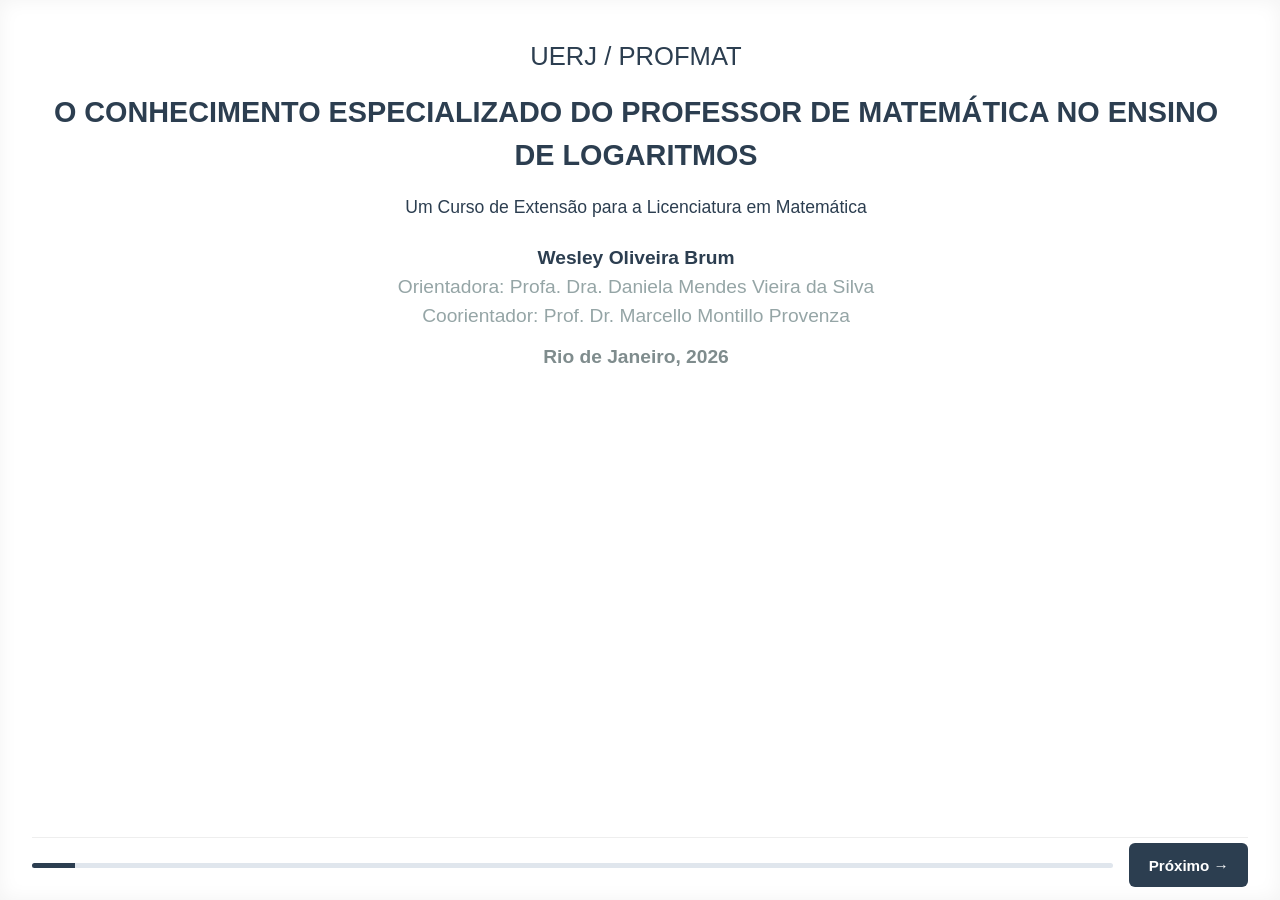
==== commit 36960a62: "Update index.html" ====
--- a/index.html
+++ b/index.html
@@ -2,7 +2,7 @@
 <html lang="pt-BR">
 <head>
   <meta charset="UTF-8">
-  <meta name="viewport" content="width=device-width, initial-scale=1.0">
+<meta name="viewport" content="width=device-width, initial-scale=1.0, maximum-scale=5.0, user-scalable=yes">
   <title>Defesa de Mestrado PROFMAT - Wesley Oliveira Brum</title>
   <link rel="stylesheet" href="style.css">
 </head>
@@ -920,4 +920,4 @@
     </div>
     <iframe src="transforT.html" id="app-iframe" allowfullscreen></iframe>
   </div>
-</html>+</html>
--- a/style.css
+++ b/style.css
@@ -613,6 +613,51 @@
   font-weight: bold;
 }
 /*++++
+/* Botões de navegação otimizados para mobile */
+.nav-btn {
+  background: var(--primary);
+  color: var(--white);
+  border: none;
+  padding: 0.7rem 1.2rem;
+  border-radius: 6px;
+  font-size: 0.95rem;
+  cursor: pointer;
+  transition: var(--transition);
+  font-weight: 600;
+  display: flex;
+  align-items: center;
+  gap: 0.4rem;
+  /* Garante que o botão seja clicável */
+  position: relative;
+  z-index: 100;
+  /* Melhora o toque em mobile */
+  touch-action: manipulation;
+  -webkit-tap-highlight-color: transparent;
+  min-height: 44px; /* Tamanho mínimo recomendado para toque */
+  min-width: 44px;
+}
+
+/* Aumenta a área de toque em dispositivos móveis */
+@media (max-width: 768px) {
+  .nav-btn {
+    padding: 0.9rem 1.4rem;
+    font-size: 1rem;
+    min-height: 48px;
+    min-width: 48px;
+  }
+  
+  .slide-footer {
+    gap: 0.8rem;
+    padding: 0.8rem 0.5rem;
+  }
+}
+
+/* Garante que os botões estejam sempre clicáveis */
+.nav-btn:active {
+  transform: scale(0.98);
+  opacity: 0.9;
+}
+/*++++
 /* ===== SLIDE 16 - GEOGEBRA ===== */
 #slide-X .slide-content {
   padding: 0 !important;
@@ -642,4 +687,4 @@
   margin-top: 0.3rem;
   padding-top: 0.3rem;
   flex-shrink: 0;
-}+}
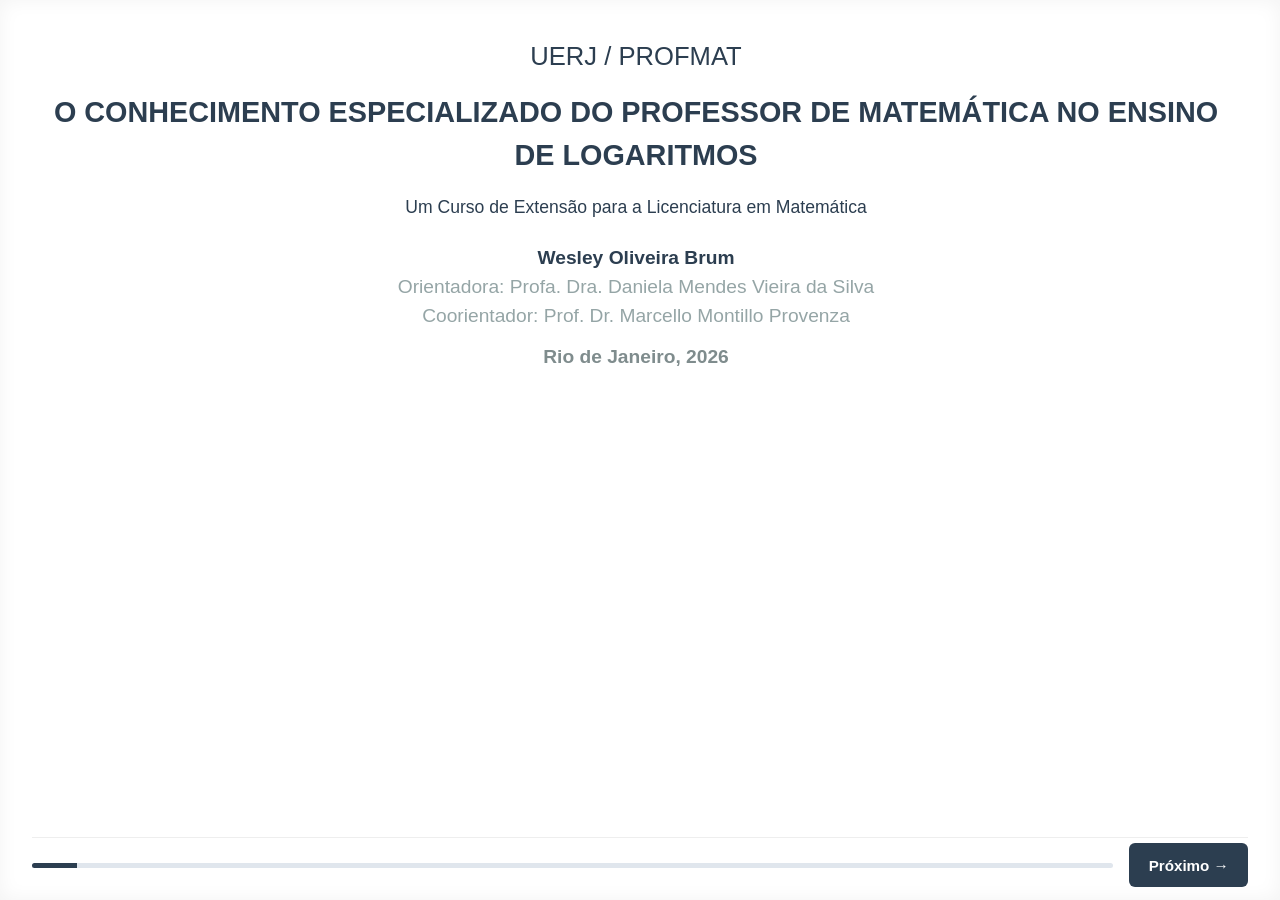
==== commit caec674b: "**Title:** Adapt presentation for mobile devices **Key features implemented:** - Added comprehensive" ====
--- a/index.html
+++ b/index.html
@@ -1,923 +1,922 @@
-<!DOCTYPE html>
-<html lang="pt-BR">
-<head>
-  <meta charset="UTF-8">
-<meta name="viewport" content="width=device-width, initial-scale=1.0, maximum-scale=5.0, user-scalable=yes">
-  <title>Defesa de Mestrado PROFMAT - Wesley Oliveira Brum</title>
-  <link rel="stylesheet" href="style.css">
-</head>
-<body>
-
-<div class="presentation-container">
-  <!-- SLIDE 1 -->
-  <section class="slide active" id="slide-1">
-    <div class="slide-content center" style="margin-top: 1.5rem;">
-      <div class="logo-placeholder"> UERJ / PROFMAT</div>
-      <h1 style="font-size: 1.8rem; color: var(--primary); margin: 1rem 0;">O CONHECIMENTO ESPECIALIZADO DO PROFESSOR DE MATEMÁTICA NO ENSINO DE LOGARITMOS</h1>
-      <p style="font-size: 1.1rem; margin-bottom: 0.5rem;">Um Curso de Extensão para a Licenciatura em Matemática</p>
-      <p style="margin-top: 1.5rem; font-weight: bold;">Wesley Oliveira Brum</p>
-      <p style="color: var(--text-light);">Orientadora: Profa. Dra. Daniela Mendes Vieira da Silva<br>Coorientador: Prof. Dr. Marcello Montillo Provenza</p>
-      <p style="margin-top: 0.8rem; color: var(--secondary); font-weight: bold;">Rio de Janeiro, 2026</p>
-    </div>
-    <div class="slide-footer">
-      <div class="progress-bar"><div class="progress-fill"></div></div>
-      <button class="nav-btn" onclick="nextSlide()">Próximo →</button>
-    </div>
-  </section>
-
- !-- SLIDE 2 - FLUXOGRAMA INTERATIVO -->
-  <section class="slide" id="slide-2">
-    <div class="slide-header">
-      <span class="slide-number">2 / 25</span>
-      <h2>Visão Geral da Pesquisa</h2>
-    </div>
-    <div class="slide-content slide-fluxo">
-      <iframe 
-        src="fluxograma.html" 
-        title="Fluxograma da Pesquisa"
-        frameborder="0">
-      </iframe>
-    </div>
-    <div class="slide-footer">
-      <div class="progress-bar"><div class="progress-fill"></div></div>
-      <button class="nav-btn" onclick="prevSlide()">← Voltar</button>
-      <button class="nav-btn" onclick="nextSlide()">Próximo →</button>
-    </div>
-  </section>
-
-  <!-- SLIDE 3 -->
-  <section class="slide" id="slide-3">
-    <div class="slide-header"><span class="slide-number">3 / 25</span><h2>Contextualização do Problema</h2></div>
-    <div class="slide-content">
-      <div style="text-align: center; margin: 1rem 0;">
-        <img src="https://lh3.googleusercontent.com/sitesv/[base64]w1280" 
-             alt="MTSK" 
-             style="max-width: 400px; border-radius: 8px; box-shadow: 0 4px 8px rgba(0,0,0,0.2);">
-      </div>
-      <div class="highlight">"Para que eu preciso estudar isso?"</div>
-      <ul style="margin-top: 1rem;">
-        <li>Ensino tradicional focado em manipulação algébrica e definição inversa da exponencial.</li>
-        <li><strong>Obstáculos epistemológicos:</strong> incompreensão do domínio, uso indevido de propriedades, dificuldade de transitar entre registros.</li>
-        <li>Irracionalidade apresentada como dado axiomático, sem construção de significado.</li>
-        <li>Esvaziamento conceitual e desconexão com fenômenos reais.</li>
-      </ul>
-      <p> <em>Foco: superar o viés procedimental e recuperar a construção de significado.</em></p>
-    </div>
-    <div class="slide-footer">
-      <div class="progress-bar"><div class="progress-fill"></div></div>
-      <button class="nav-btn" onclick="prevSlide()">← Voltar</button>
-      <button class="nav-btn" onclick="nextSlide()">Próximo →</button>
-    </div>
-  </section>
-
-  <!-- SLIDE 4 -->
-  <section class="slide" id="slide-4">
-    <div class="slide-header"><span class="slide-number">4 / 25</span><h2>Pergunta de Pesquisa</h2></div>
-    <div class="slide-content center" style="margin-top: 2rem;">
-      <blockquote style="border-left: 4px solid var(--secondary); padding: 1.5rem; background: #f8f9fa; border-radius: 6px; font-style: italic; color: var(--primary); font-size: 1.1rem;">
-        "Que conhecimentos especializados do professor de matemática devem ser mobilizados para o ensino de logaritmo no Ensino Médio, e de que modo um curso de extensão para licenciandos pode promover a reflexão crítica sobre essas dimensões do saber docente?"
-      </blockquote>
-      <p style="margin-top: 1rem; color: var(--text-light);">Articulação entre caracterização do saber docente e proposição de espaço formativo.</p>
-    </div>
-    <div class="slide-footer">
-      <div class="progress-bar"><div class="progress-fill"></div></div>
-      <button class="nav-btn" onclick="prevSlide()">← Voltar</button>
-      <button class="nav-btn" onclick="nextSlide()">Próximo →</button>
-    </div>
-  </section>
-
-  <!-- SLIDE 5 -->
-  <section class="slide" id="slide-5">
-    <div class="slide-header"><span class="slide-number">5 / 25</span><h2>Objetivos</h2></div>
-    <div class="slide-content">
-      <p><strong>Objetivo Geral:</strong> Caracterizar, com base no MTSK, os conhecimentos especializados para o ensino de logaritmos e desenvolver um curso de extensão para licenciandos.</p>
-      <hr style="margin: 0.8rem 0; border: 0; border-top: 1px solid #ddd;">
-      <p><strong>Objetivos Específicos:</strong></p>
-      <ol>
-        <li>Analisar criticamente duas abordagens de introdução ao conceito (inversa vs. área hiperbólica).</li>
-        <li>Investigar como a irracionalidade e a análise variacional podem superar obstáculos de aprendizagem.</li>
-        <li>Elaborar materiais reflexivos integrando história da matemática, múltiplos registros semióticos e diretrizes da BNCC.</li>
-      </ol>
-    </div>
-    <div class="slide-footer">
-      <div class="progress-bar"><div class="progress-fill"></div></div>
-      <button class="nav-btn" onclick="prevSlide()">← Voltar</button>
-      <button class="nav-btn" onclick="nextSlide()">Próximo →</button>
-    </div>
-  </section>
-
-      <!-- SLIDE 6: INTRODUÇÃO E EVOLUÇÃO -->
-  <section class="slide" id="slide-6">
-    <div class="slide-header">
-      <span class="slide-number">6 / 25</span>
-      <h2>Modelos de Conhecimento: Introdução e Evolução</h2>
-    </div>
-    <div class="slide-content">
-      <div class="grid-2">
-        <!-- Coluna 1: Introdução (Card Horizontal) -->
-        <div class="card" style="display: flex; flex-direction: column; justify-content: center;">
-          <h3 style="color: var(--primary); font-size: 1.1rem; margin-bottom: 0.8rem; text-align: center;"> Por que estudar o conhecimento do professor?</h3>
-          <div style="display: flex; flex-direction: column; gap: 0.6rem;">
-            <div style="background: rgba(0,51,102,0.05); padding: 0.6rem; border-radius: 6px; border-left: 3px solid var(--primary);">
-              <strong>Conhecimento Especializado</strong><br>
-              Integra saberes matemáticos, pedagógicos e contextuais, indo além do domínio do conteúdo.
-            </div>
-            <div style="background: rgba(0,51,102,0.05); padding: 0.6rem; border-radius: 6px; border-left: 3px solid var(--primary);">
-              <strong>Superação de Dicotomias</strong><br>
-              Fragmentação entre formação específica e pedagógica.
-            </div>
-            <div style="background: rgba(0,51,102,0.05); padding: 0.6rem; border-radius: 6px; border-left: 3px solid var(--primary);">
-              <strong>Prática Reflexiva</strong><br>
-              O saber e fazer construido por uma perpectiva técnica, sendo intrinsecamente especializado.
-            </div>
-          </div>
-        </div>
-        
-        <!-- Coluna 2: Evolução (Cards Horizontais Lado a Lado) -->
-        <div class="card" style="background: transparent; border: none; padding: 0;">
-          <h3 style="color: var(--primary); font-size: 1.1rem; margin-bottom: 0.8rem; text-align: center;"> Evolução dos Modelos</h3>
-          <div class="grid-3" style="gap: 0.5rem; margin-top: 0;">
-            <div class="card" style="padding: 0.6rem;">
-              <div style="text-align: center; margin-bottom: 0.4rem;">
-                <strong>1986</strong><br>
-                <span class="tag">PCK</span>
-              </div>
-              <small style="display: block; text-align: center; font-size: 0,rem;">
-                Lee Shulman<br><br>
-                • Transformação do conteúdo<br>
-                • Integração conteúdo-pedagogia<br>
-                • Modelo amplo e geral
-              </small>
-            </div>
-            <div class="card" style="padding: 0.6rem;">
-              <div style="text-align: center; margin-bottom: 0.4rem;">
-                <strong>2008</strong><br>
-                <span class="tag">MKT</span>
-              </div>
-              <small style="display: block; text-align: center; font-size: 0.75rem;">
-                Ball, Thames & Phelps<br><br>
-                • Especificidade p/ matemática<br>
-                • Distinção CCK vs. SCK<br>
-                • Base empírica
-              </small>
-            </div>
-            <div class="card" style="padding: 0.6rem; border-left-color: var(--secondary);">
-              <div style="text-align: center; margin-bottom: 0.4rem;">
-                <strong>2013</strong><br>
-                <span class="tag">MTSK</span>
-              </div>
-              <small style="display: block; text-align: center; font-size: 0.75rem;">
-                Carrillo <br><br>
-                • Todo conhecimento é especializado<br>
-                • 6 subdomínios integrados<br>
-                • Crenças no centro
-              </small>
-            </div>
-          </div>
-        </div>
-      </div>
-    </div>
-    <div class="slide-footer">
-      <div class="progress-bar"><div class="progress-fill"></div></div>
-      <button class="nav-btn" onclick="prevSlide()">← Voltar</button>
-      <button class="nav-btn" onclick="nextSlide()">Próximo →</button>
-    </div>
-  </section>
-
-  <!-- SLIDE 7: O MODELO E OS DOIS DOMÍNIOS -->
-  <section class="slide" id="slide-7">
-    <div class="slide-header">
-      <span class="slide-number">7 / 25</span>
-      <h2>O Modelo MTSK e seus Dois Domínios</h2>
-    </div>
-    <div class="slide-content">
-      <div class="grid-2">
-        <!-- Coluna 1: O Modelo e Inovação (Card Horizontal) -->
-                  <!-- Imagem grande MTSK -->
-          <div style="flex: 1; display: flex; align-items: center; justify-content: center; background: #f8fafc; border-radius: 6px; padding: 0.5rem;">
-            <img src="imagens/mtsk3.png" alt="Régua de cálculo - escalas logarítmicas" 
-                 style="max-width: 100%; max-height: 100%; object-fit: contain;">
-          </div>
-          
-        
-        <!-- Coluna 2: Os Dois Domínios (Cards Horizontais Lado a Lado) -->
-        <div class="card" style="background: transparent; border: none; padding: 0; display: flex; flex-direction: column; justify-content: center; gap: 0.8rem;">
-          <div class="card" style="padding: 0.8rem;">
-            <h3 style="color: var(--primary); font-size: 1rem; margin-bottom: 0.3rem;">Conhecimento Matemático (MK)</h3>
-            <p style="font-size: 0.85rem; margin-bottom: 0.4rem;">Conhecimento da disciplina em si, sob a ótica de quem ensina.</p>
-            <div style="display: flex; gap: 0.4rem; justify-content: center;">
-              <span class="tag">KoT</span> <span class="tag">KSM</span> <span class="tag">KPM</span>
-            </div>
-          </div>
-          
-          <div class="card" style="padding: 0.8rem;">
-            <h3 style="color: var(--primary); font-size: 1rem; margin-bottom: 0.3rem;">Conhecimento Didático (PCK)</h3>
-            <p style="font-size: 1rem; margin-bottom: 0.4rem;">Conhecimento sobre como ensinar e aprender matemática.</p>
-            <div style="display: flex; gap: 0.4rem; justify-content: center;">
-              <span class="tag">KMT</span> <span class="tag">KFLM</span> <span class="tag">KMLS</span>
-            </div>
-          </div>
-
-          <div class="card" style="padding: 0.8rem; border-left-color: var(--secondary);">
-            <h3 style="color: var(--primary); font-size: 0.1rem; margin-bottom: 0.2rem;">Posição Central das Crenças</h3>
-            <p style="font-size: 1rem;">Influenciam todas as categorias, dando sentido às ações pedagógicas e filtrando a mobilização dos subdomínios.</p>
-          </div>
-        </div>
-      </div>
-    </div>
-    <div class="slide-footer">
-      <div class="progress-bar"><div class="progress-fill"></div></div>
-      <button class="nav-btn" onclick="prevSlide()">← Voltar</button>
-      <button class="nav-btn" onclick="nextSlide()">Próximo →</button>
-    </div>
-  </section>
-
-  <!-- SLIDE 8: OS SUBDOMÍNIOS -->
-  <section class="slide" id="slide-8">
-    <div class="slide-header">
-      <span class="slide-number">8 / 25</span>
-      <h2>Os Seis Subdomínios do MTSK</h2>
-    </div>
-    <div class="slide-content">
-      <div class="grid-2">
-        <!-- Coluna 1: MK (Cards Horizontais Lado a Lado) -->
-        <div class="card" style="background: transparent; border: none; padding: 0;">
-          <h3 style="color: var(--primary); font-size: 1.1rem; text-align: center; margin-bottom: 0.6rem; border-bottom: 2px solid var(--primary); padding-bottom: 0.3rem;">
-            CONHECIMENTO MATEMÁTICO (MK)
-          </h3>
-          <p style="text-align: center; font-size: 0.85rem; color: var(--text-light); margin-bottom: 0.6rem;">Conhecimento da disciplina sob a ótica de quem ensina.</p>
-          
-          <div class="grid-3" style="gap: 0.5rem; margin-top: 0;">
-            <div class="card" style="padding: 0.6rem;">
-              <div style="text-align: center; margin-bottom: 0.3rem;"><span class="tag">KoT</span></div>
-              <strong style="font-size: 0.8rem; display: block; text-align: center; margin-bottom: 0.3rem;">Tópicos Matemáticos</strong>
-              <small style="font-size: 0.7rem; line-height: 1.3;">
-                • Conceitos e definições<br>
-                • Propriedades e procedimentos<br>
-                • Exemplos e contraexemplos<br>
-                • Fenomenologia e representações<br>
-                • Aplicações e contextos
-              </small>
-            </div>
-            <div class="card" style="padding: 0.6rem;">
-              <div style="text-align: center; margin-bottom: 0.3rem;"><span class="tag">KSM</span></div>
-              <strong style="font-size: 0.8rem; display: block; text-align: center; margin-bottom: 0.3rem;">Estrutura Matemática</strong>
-              <small style="font-size: 0.7rem; line-height: 1.3;">
-                • Conexões entre tópicos<br>
-                • Conexões transversais<br>
-                • Ideias principais<br>
-                • Estruturas matemáticas<br>
-                • Unidade do conhecimento
-              </small>
-            </div>
-            <div class="card" style="padding: 0.6rem;">
-              <div style="text-align: center; margin-bottom: 0.3rem;"><span class="tag">KPM</span></div>
-              <strong style="font-size: 0.8rem; display: block; text-align: center; margin-bottom: 0.3rem;">Prática Matemática</strong>
-              <small style="font-size: 0.7rem; line-height: 1.3;">
-                • Modos de proceder<br>
-                • Raciocínio matemático<br>
-                • Demonstração e prova<br>
-                • Definição formal<br>
-                • Comunicação e padrões
-              </small>
-            </div>
-          </div>
-        </div>
-        
-        <!-- Coluna 2: PCK (Cards Horizontais Lado a Lado) -->
-        <div class="card" style="background: transparent; border: none; padding: 0;">
-          <h3 style="color: var(--primary); font-size: 1.1rem; text-align: center; margin-bottom: 0.6rem; border-bottom: 2px solid var(--secondary); padding-bottom: 0.3rem;">
-             CONHECIMENTO DIDÁTICO (PCK)
-          </h3>
-          <p style="text-align: center; font-size: 0.85rem; color: var(--text-light); margin-bottom: 0.6rem;">Conhecimento sobre como ensinar e aprender.</p>
-          
-          <div class="grid-3" style="gap: 0.5rem; margin-top: 0;">
-            <div class="card" style="padding: 0.6rem;">
-              <div style="text-align: center; margin-bottom: 0.3rem;"><span class="tag">KMT</span></div>
-              <strong style="font-size: 0.8rem; display: block; text-align: center; margin-bottom: 0.3rem;">Ensino de Matemática</strong>
-              <small style="font-size: 0.7rem; line-height: 1.3;">
-                • Estratégias de ensino<br>
-                • Tarefas e atividades<br>
-                • Exemplos didáticos<br>
-                • Recursos e materiais<br>
-                • Mediação pedagógica
-              </small>
-            </div>
-            <div class="card" style="padding: 0.6rem;">
-              <div style="text-align: center; margin-bottom: 0.3rem;"><span class="tag">KFLM</span></div>
-              <strong style="font-size: 0.8rem; display: block; text-align: center; margin-bottom: 0.3rem;">Características de Aprendizagem</strong>
-              <small style="font-size: 0.7rem; line-height: 1.3;">
-                • Como os alunos pensam<br>
-                • Erros comuns<br>
-                • Dificuldades e obstáculos<br>
-                • Teorias de aprendizagem<br>
-                • Empatia cognitiva
-              </small>
-            </div>
-            <div class="card" style="padding: 0.6rem;">
-              <div style="text-align: center; margin-bottom: 0.3rem;"><span class="tag">KMLS</span></div>
-              <strong style="font-size: 0.8rem; display: block; text-align: center; margin-bottom: 0.3rem;">Parâmetros de Aprendizagem</strong>
-              <small style="font-size: 0.7rem; line-height: 1.3;">
-                • Currículo oficial<br>
-                • Diretrizes (BNCC)<br>
-                • Normas educacionais<br>
-                • Objetivos de aprendizagem<br>
-                • Avaliação institucional
-              </small>
-            </div>
-          </div>
-        </div>
-      </div>
-    </div>
-    <div class="slide-footer">
-      <div class="progress-bar"><div class="progress-fill"></div></div>
-      <button class="nav-btn" onclick="prevSlide()">← Voltar</button>
-      <button class="nav-btn" onclick="nextSlide()">Próximo →</button>
-    </div>
-  </section>
-
- <!-- SLIDE 9: MATEMÁTICA COMO SABER ESPECIALIZADO -->
-<section class="slide" id="slide-9">
-  <div class="slide-header">
-    <span class="slide-number">9 / 25</span>
-    <!-- ERRO CORRIGIDO: Título faltava aqui -->
-    <h2>Matemática como Saber Especializado</h2>
-  </div> 
-
-  <!-- Adicionei uma div para centralizar e ajustar a tabela -->
-  <div class="slide-content" style="display: flex; justify-content: center; align-items: center; padding: 2rem;">
-    <table style="width: 100%; border-collapse: collapse; text-align: left;">
-      <thead>
-        <tr style="background-color: var(--primary); color: white;">
-          <th style="padding: 10px; border: 1px solid #ddd;">Capítulo da Dissertação</th>
-          <th style="padding: 10px; border: 1px solid #ddd;">Módulo do Produto</th>
-          <th style="padding: 10px; border: 1px solid #ddd;">Atividade-Chave</th>
-        </tr>
-      </thead>
-      <tbody>
-        <tr>
-          <td style="padding: 10px; border: 1px solid #ddd;">Cap. 3 (História)</td>
-          <td style="padding: 10px; border: 1px solid #ddd;">Módulo 1</td>
-          <td style="padding: 10px; border: 1px solid #ddd;">Tábuas de Napier/Briggs & Régua de Cálculo</td>
-        </tr>
-        <tr>
-          <td style="padding: 10px; border: 1px solid #ddd;">Cap. 4 (Função Inversa)</td>
-          <td style="padding: 10px; border: 1px solid #ddd;">Módulo 2</td>
-          <td style="padding: 10px; border: 1px solid #ddd;">Aproximações Sucessivas para 2ˣ=5</td>
-        </tr>
-        <tr>
-          <td style="padding: 10px; border: 1px solid #ddd;">Cap. 5 (Área Hiperbólica)</td>
-          <td style="padding: 10px; border: 1px solid #ddd;">Módulo 3</td>
-          <td style="padding: 10px; border: 1px solid #ddd;">Somas Trapezoidais & L(ab)=L(a)+L(b)</td>
-        </tr>
-        <tr>
-          <td style="padding: 10px; border: 1px solid #ddd;">Cap. 8 (Análise Variacional)</td>
-          <td style="padding: 10px; border: 1px solid #ddd;">Módulo 4</td>
-          <td style="padding: 10px; border: 1px solid #ddd;">Modelagem do Resfriamento do Café (GeoGebra)</td>
-        </tr>
-        <tr>
-          <td style="padding: 10px; border: 1px solid #ddd;">Cap. 6 (BNCC/Cálculo)</td>
-          <td style="padding: 10px; border: 1px solid #ddd;">Módulo 5</td>
-          <td style="padding: 10px; border: 1px solid #ddd;">Lei de Kleiber, Benford, Richter & C-14</td>
-        </tr>
-      </tbody>
-    </table>
-  </div>
-
-  <div class="slide-footer">
-    <div class="progress-bar"><div class="progress-fill"></div></div>
-    <button class="nav-btn" onclick="prevSlide()">← Voltar</button>
-    <button class="nav-btn" onclick="nextSlide()">Próximo →</button>
-  </div>
-</section>
-
-    <!-- SLIDE 10: MATEMÁTICA COMO SABER ESPECIALIZADO -->
-  <section class="slide" id="slide-10">
-    <div class="slide-header">
-      <span class="slide-number">10 / 25</span>
-      <h2>A História da Matemática como Saber Especializado</h2>
-    </div>
-    <div class="slide-content">
-      <div class="grid-2">
-        <!-- Coluna 1: Saber Especializado -->
-        <div class="card">
-          <h3 style="color: var(--primary); font-size: 1.2rem; margin-bottom: 0.8rem;">História da Matemática e o Saber Especializado do Professor</h3>
-          <p style="margin-bottom: 0.8rem; font-size: 1rem;">
-            A história da Matemática não é um mero adereço ou curiosidade: no modelo MTSK, ela integra o <strong>Conhecimento dos Tópicos (KoT)</strong>. Compreender a gênese, a evolução e os usos sociais de um conceito é parte fundamental do saber docente especializado, pois permite ao professor explicar não apenas <em>como</em> se opera, mas <em>por que</em> e <em>para que</em> o conhecimento foi criado.
-          </p>
-          <div style="background: rgba(0,51,102,0.05); padding: 0.8rem; border-radius: 6px; border-left: 4px solid var(--primary); margin-top: 0.6rem;">
-            <strong style="color: var(--primary);">História dos logaritmos:</strong>
-            <p style="margin-bottom: 0.8rem; font-size: 1rem;">
-            Criados por <strong>John Napier (1614)</strong> e aperfeiçoados por <strong>Henry Briggs</strong> (logaritmos decimais), os logaritmos foram a resposta à necessidade premente de simplificar cálculos astronômicos, náuticos e comerciais no Renascimento. Johannes Kepler declarou que a invenção “dobrou a vida dos astrônomos”, ao transformar multiplicações em somas. A régua de cálculo materializou essa ideia por mais de três séculos.
-            </p>
-          </div>
-        </div>
-        
-        <!-- Coluna 2: Conhecimento Socialmente Construído -->
-        <div class="card">
-          <h3 style="color: var(--primary); font-size: 1.2rem; margin-bottom: 0.8rem;">Matemática: Conhecimento Socialmente Construído</h3>
-          <p style="margin-bottom: 0.8rem; font-size: 1rem;">
-            A matemática não é um conhecimento pronto e acabado, mas uma <strong>construção histórica e social</strong>, resultado das necessidades humanas e do desenvolvimento cultural das civilizações. Essa visão está alinhada à BNCC, que preconiza o letramento matemático baseado na compreensão da matemática como linguagem viva e cultural, desenvolvendo competências como argumentação, investigação e apreciação da ciência.
-          </p>
-          <div style="background: rgba(0,51,102,0.05); padding: 0.8rem; border-radius: 6px; border-left: 4px solid var(--secondary); margin-top: 0.6rem;">
-            <strong style="color: var(--primary);">Implicações Pedagógicas:</strong>
-            <p style="margin-bottom: 0.8rem; font-size: 1rem;">
-            A história da matemática é um recurso didático potente para <strong>humanizar a disciplina</strong> e combater o formalismo vazio. No MTSK, esse saber alimenta o <strong>KMT</strong> (estratégias contextualizadas) e o <strong>KFLM</strong> (antecipação de obstáculos), além de dialogar com o <strong>KMLS</strong> (alinhamento à BNCC). O professor que domina a história dos logaritmos pode construir sequências que partem da <em>necessidade</em> do conceito antes de sua formalização algébrica.
-            </p>
-          </div>
-        </div>
-      </div>
-    </div>
-    <div class="slide-footer">
-      <div class="progress-bar"><div class="progress-fill"></div></div>
-      <button class="nav-btn" onclick="prevSlide()">← Voltar</button>
-      <button class="nav-btn" onclick="nextSlide()">Próximo →</button>
-    </div>
-  </section>
-
-    <!-- SLIDE 11: RÉGUA DE CÁLCULO -->
-  <section class="slide" id="slide-11">
-    <div class="slide-header">
-      <span class="slide-number">11 / 25</span>
-      <h2>Régua de Cálculo: Instrumento Logarítmico</h2>
-    </div>
-    <div class="slide-content">
-      <div class="grid-2" style="height: 100%; align-items: stretch;">
-        
-        <!-- COLUNA ESQUERDA: Régua completa + Resumo -->
-        <div style="display: flex; flex-direction: column; justify-content: space-between; padding: 0.5rem; border-right: 2px solid var(--primary);">
-          
-          <h3 style="color: var(--primary); font-size: 1.3rem; text-align: center; margin-bottom: 0.5rem;">
-            Régua de cálculo
-          </h3>
-          
-          <!-- Imagem grande da régua completa -->
-          <div style="flex: 1; display: flex; align-items: center; justify-content: center; background: #f8fafc; border-radius: 6px; padding: 0.5rem;">
-            <img src="imagens/fig1.png" alt="Régua de cálculo - escalas logarítmicas" 
-                 style="max-width: 100%; max-height: 100%; object-fit: contain;">
-          </div>
-          
-          <p style="flex: 1; color: var(--primary); text-align: justify; font-weight: bold; margin-top: 0.5rem; font-size: 1rem;">
-    Sob a perspectiva histórica, a régua de cálculo, materializou as tábuas de logaritmos em um instrumento físico que funcionou como "computador analógico"por quase quatro séculos. Tecnicamente, seu funcionamento baseia-se em escalas logarítmicas de espaçamento variável, onde o ato físico de deslizar as réguas realiza a adição de comprimentos, transformando visualmente operações de multiplicação em soma através da propriedade fundamental 
-log(a⋅b)=loga+logb
-. Na Atividade 1.2 do produto educacional, esse instrumento é ressignificado didaticamente para conectar o registro algébrico ao geométrico, permitindo que o futuro professor vivencie a lógica computacional dos logaritmos de forma concreta e tangível.
-</p>
-        </div>
-        
-        <!-- COLUNA DIREITA: 3 exemplos empilhados -->
-        <div style="display: flex; flex-direction: column; justify-content: space-between; padding: 0.5rem; gap: 0.5rem;">
-          <!-- Exemplo 1 -->
-          <div style="flex: 1; display: flex; flex-direction: column;">
-            <h4 style="color: var(--primary); font-size: 1.1rem; margin-bottom: 0.5rem; text-align: center;">
-              Exemplos de uso:
-            </h4>
-
-          <!-- Exemplo 1 -->
-          <div style="flex: 1; display: flex; flex-direction: column;">
-            <h4 style="color: var(--primary); font-size: 1.1rem; margin-bottom: 0.3rem; text-align: center;">
-              Multiplicação e divisão por 12
-            </h4>
-            <div style="flex: 1; background: #f8fafc; border-radius: 6px; padding: 0.3rem; display: flex; align-items: center; justify-content: center;">
-              <img src="imagens/fig2.png" alt="Multiplicação e divisão por 12" 
-                   style="max-width: 100%; max-height: 100%; object-fit: contain;">
-            </div>
-          </div>
-
-          <!-- Exemplo 2 -->
-          <div style="flex: 1; display: flex; flex-direction: column;">
-            <h4 style="color: var(--primary); font-size: 1.1rem; margin-bottom: 0.3rem; text-align: center;">
-              Multiplicação e divisão por 4
-            </h4>
-            <div style="flex: 1; background: #f8fafc; border-radius: 6px; padding: 0.3rem; display: flex; align-items: center; justify-content: center;">
-              <img src="imagens/fig3.png" alt="Multiplicação e divisão por 4" 
-                   style="max-width: 100%; max-height: 100%; object-fit: contain;">
-            </div>
-          </div>
-
-          <!-- Exemplo 3 -->
-          <div style="flex: 1; display: flex; flex-direction: column;">
-            <h4 style="color: var(--primary); font-size: 1.1rem; margin-bottom: 0.3rem; text-align: center;">
-              Encontrando o valor de log(x)
-            </h4>
-            <div style="flex: 1; background: #f8fafc; border-radius: 6px; padding: 0.3rem; display: flex; align-items: center; justify-content: center;">
-              <img src="imagens/fig4.png" alt="Encontrando logaritmo na régua" 
-                   style="max-width: 100%; max-height: 100%; object-fit: contain;">
-            </div>
-          </div>
-
-        </div>
-      </div>
-    </div>
-    <div class="slide-footer">
-      <div class="progress-bar"><div class="progress-fill"></div></div>
-      <button class="nav-btn" onclick="prevSlide()">← Voltar</button>
-      <button class="nav-btn" onclick="nextSlide()">Próximo →</button>
-    </div>
-  </section>
-  
-  <!-- SLIDE 12: MÓDULO 2 - IRRACIONALIDADE E APROXIMAÇÕES -->
-  <section class="slide" id="slide-12">
-    <div class="slide-header">
-      <span class="slide-number">12/ 25</span>
-      <h2>Módulo 2: O Problema Epistemológico da Potenciação e a Irracionalidade</h2>
-    </div>
-    <div class="slide-content">
-      <div class="grid-2">
-        
-        <!-- COLUNA 1: O Problema da Potenciação -->
-        <div>
-          <h3 style="color: var(--primary); font-size: 1.1rem; border-bottom: 2px solid var(--primary); padding-bottom: 0.3rem; margin-bottom: 0.6rem;">
-             A Circularidade Apontada por Elon Lages Lima
-          </h3>
-          
-          <div class="card" style="margin-bottom: 0.6rem; border-left-color: var(--secondary);">
-            <p style="font-size: 0.9rem; font-style: italic; line-height: 1.4;">
-              "A definição de logaritmo como expoente só faz sentido pleno quando se tem uma teoria satisfatória das potências de expoente real, o que exige o conceito de limite."
-            </p>
-            <small style="display: block; text-align: right; margin-top: 0.3rem; color: var(--text-light);">(LIMA, 2001)</small>
-          </div>
-
-          <div class="card" style="margin-bottom: 0.6rem;">
-            <strong style="font-size: 0.95rem;">A Definição Tradicional Falha</strong>
-            <p style="font-size: 0.85rem; margin-top: 0.3rem;">
-              No Ensino Fundamental, apresenta-se: <em>"O expoente é o número de vezes que a base aparece na multiplicação"</em>. Essa definição funciona para 2³, mas colapsa diante de:
-            </p>
-            <ul style="margin-left: 1rem; margin-top: 0.3rem; font-size: 0.85rem;">
-              <li>2<sup>1/2</sup> → "multiplicar meia vez"?</li>
-              <li>2<sup>√3</sup> → "multiplicar √3 vezes"?</li>
-              <li>5<sup>π</sup> → "multiplicar π vezes"?</li>
-            </ul>
-          </div>
-
-          <div class="card">
-            <strong style="font-size: 0.95rem;">Proposta de Refinamento</strong>
-            <p style="font-size: 0.85rem; margin-top: 0.3rem;">
-              "A potenciação é a operação que, para expoentes naturais, representa a multiplicação repetida da base, mas que se estende para outros números como uma <strong>transformação de escala contínua</strong>."
-                      </div>
-        </div>
-        
-        <!-- COLUNA 2: Irracionalidade e Aproximações -->
-        <div>
-          <h3 style="color: var(--primary); font-size: 1.1rem; border-bottom: 2px solid var(--secondary); padding-bottom: 0.3rem; margin-bottom: 0.6rem;">
-            Irracionalidade e Aproximações Sucessivas
-          </h3>
-
-          <div class="card" style="margin-bottom: 0.6rem;">
-             <h4>Mostrando a Irracionalidade (TFA)</h4>
-        <p style="font-size: 0.9rem;">
-          Vamos provar que <span class="formula">log<sub>2</sub> 5 </span> não é racional usando o Teorema Fundamental da Aritmética (fatoração única).
-        </p>
-        
-      <div class="proof-steps">
-  <p>1. Suponha que <span class="formula">log<sub>2</sub> 5 = p/q</span> (racional, com <em>p, q</em> inteiros).</p>
-  <p>2. Pela definição de logaritmo: <span class="formula">2<sup>p/q</sup> = 5</span>.</p>
-  <p>3. Elevando ambos os lados à potência <em>q</em>:</p>
-  <p class="highlight-equation formula">2<sup>p</sup> = 5<sup>q</sup></p>
-  <p>4. <strong>Contradição:</strong> O lado esquerdo (<span class="formula">2<sup>p</sup></span>) é um número par, enquanto o lado direito (<span class="formula">5<sup>q</sup></span>) é ímpar. Um número par jamais pode ser igual a um ímpar.</p>
-  <p class="conclusion">Logo, <span class="formula">log<sub>2</sub> 5</span> <strong>não é racional</strong>.</p>
-</div>
-
-          <div class="card" style="border-left-color: var(--secondary);">
-            <strong style="font-size: 0.95rem;">Atividade: Aproximações Sucessivas para 2<sup>x</sup> = 5</strong>
-            <p style="font-size: 0.85rem; margin-top: 0.3rem;">
-              <strong>Problema disparador:</strong> encontrar o expoente <em>x</em> tal que 2<sup>x</sup> = 5.
-            </p>
-            <ul style="margin-left: 1rem; margin-top: 0.3rem; font-size: 0.8rem; line-height: 1.4;">
-              <li><strong>1º passo:</strong> 2² = 4 e 2³ = 8, logo x ∈ (2, 3)</li>
-              <li><strong>2º passo:</strong> Testar 2<sup>2,1</sup>, 2<sup>2,2</sup>, 2<sup>2,3</sup>, 2<sup>2,4</sup> na calculadora</li>
-              <li><strong>3º passo:</strong> Refinar com 2 casas decimais: 2<sup>2,31</sup>, 2<sup>2,32</sup>, 2<sup>2,33</sup>, 2<sup>2,34</sup></li>
-              <li><strong>4º passo:</strong> Visualizar no GeoGebra a interseção entre y = 2<sup>x</sup> e y = 5, com zoom nos intervalos encaixantes</li>
-            </ul>
-            <div class="highlight" style="margin-top: 0.4rem; font-size: 0.8rem;">
-              <strong>Conclusão:</strong> Nenhum decimal finito ou dízima periódica satisfaz exatamente 2<sup>x</sup> = 5 → o expoente é irracional → justifica-se o símbolo <span class="formula">log₂(5)</span> como representação exata.
-            </div>
-            </div>
-        </div>
-
-      </div>
-    </div>
-    <div class="slide-footer">
-      <div class="progress-bar"><div class="progress-fill"></div></div>
-      <button class="nav-btn" onclick="prevSlide()">← Voltar</button>
-      <button class="nav-btn" onclick="nextSlide()">Próximo →</button>
-    </div>
-  </section>
-    <!-- SLIDE 13: GEOGEBRA INTERATIVO -->
-  <section class="slide" id="slide-13">
-    <div class="slide-header">
-      <span class="slide-number">13 / 25</span>
-      <h2>Exploração Interativa - GeoGebra</h2>
-    </div>
-    <div class="slide-content slide-geogebra-content">
-      <div class="geogebra-wrapper">
-        <iframe 
-          src="https://www.geogebra.org/calculator/nwpgs66a?embed" 
-          width="100%" 
-          height="100%" 
-          allowfullscreen 
-          style="border: none;" 
-          frameborder="0">
-        </iframe>
-      </div>
-    </div>
-    <div class="slide-footer">
-      <div class="progress-bar"><div class="progress-fill"></div></div>
-      <button class="nav-btn" onclick="prevSlide()">← Voltar</button>
-      <button class="nav-btn" onclick="nextSlide()">Próximo →</button>
-    </div>
-  </section>
-
-   <!-- SLIDE 14 -->
-
-  <section class="slide" id="slide-14">
-    <div class="slide-header">
-      <span class="slide-number">14 / 25</span>
-      <h2>Transformação de Área: T(x,y) = (kx, y/k)</h2>
-    </div>
-    <div class="slide-content center" style="display: flex; flex-direction: column; justify-content: center; align-items: center; text-align: center;">
-      
-      
-      <h3 style="font-size: 1.5rem; color: var(--primary); margin-bottom: 1rem;">Exploração Interativa</h3>
-      
-      <p style="font-size: 1.1rem; max-width: 800px; margin-bottom: 2rem; color: var(--text);">
-        A transformação geométrica <strong>T(x, y) = (kx, y/k)</strong> preserva a área ao ser aplicada nos pontos de polígonos sob a hipérbole.
-        <br><br>
-        <em>Clique no botão abaixo para abrir a aplicação em tela cheia e manipular o valor de <strong>k</strong>.</em>
-      </p>
-
-      <button class="btn-open-app" onclick="openApp()">
-        Abrir Aplicação Interativa
-      </button>
-
-    </div>
-    <div class="slide-footer">
-      <div class="progress-bar"><div class="progress-fill"></div></div>
-      <button class="nav-btn" onclick="prevSlide()">← Voltar</button>
-      <button class="nav-btn" onclick="nextSlide()">Próximo →</button>
-    </div>
-  </section>
-
-
-  <!-- SLIDE 15 -->
-   <!-- SLIDE 15: GEOGEBRA INTERATIVO -->
-  <section class="slide" id="slide-15">
-    <div class="slide-header">
-      <span class="slide-number">15 / 25</span>
-      <h2> Modulo 4: Exploração Interativa Para Definir L(a) Como Área no  GeoGebra</h2>
-    </div>
-    <div class="slide-content" style="padding: 0; overflow: hidden; display: flex;">
-      <iframe 
-        src="https://www.geogebra.org/calculator/cawamavj?embed" 
-        style="width: 100%; height: 100%; border: none; display: block;" 
-        allowfullscreen 
-        frameborder="0">
-      </iframe>
-    </div>
-    <div class="slide-footer">
-      <div class="progress-bar"><div class="progress-fill"></div></div>
-      <button class="nav-btn" onclick="prevSlide()">← Voltar</button>
-      <button class="nav-btn" onclick="nextSlide()">Próximo →</button>
-    </div>
-  </section>
-
-  <!-- SLIDE 16: GEOGEBRA INTERATIVO -->
-  <section class="slide" id="slide-16">
-    <div class="slide-header">
-      <span class="slide-number">16/ 25</span>
-      <h2>Exploração Interativa - GeoGebra</h2>
-    </div>
-    <div class="slide-content" style="padding: 0; overflow: hidden; display: flex;">
-      <iframe 
-        src="https://www.geogebra.org/calculator/hzuyqsgt?embed" 
-        style="width: 100%; height: 100%; border: none; display: block;" 
-        allowfullscreen 
-        frameborder="0">
-      </iframe>
-    </div>
-    <div class="slide-footer">
-      <div class="progress-bar"><div class="progress-fill"></div></div>
-      <button class="nav-btn" onclick="prevSlide()">← Voltar</button>
-      <button class="nav-btn" onclick="nextSlide()">Próximo →</button>
-    </div>
-  </section>
-
-  <!-- SLIDE 17 -->
-  <section class="slide" id="slide-17">
-    <div class="slide-header"><span class="slide-number">17 / 25</span><h2>Módulo 4: Modelagem (Resfriamento do Café)</h2></div>
-    <div class="slide-content">
-      <div class="grid-2">
-        <div class="card">
-          <strong> Análise Variacional</strong><br>
-          Dados inventados → cálculo de razões <span class="formula">T(t+Δ)/T(t)</span><br>
-          Identificação do padrão exponencial (razão constante).
-        </div>
-        <div class="card">
-          <strong> Vídeo-Análise & GeoGebra</strong><br>
-          Extração de dados reais → ajuste exponencial<br>
-          Comparação com a Lei de Resfriamento de Newton.
-        </div>
-      </div>
-      <p style="margin-top: 0.8rem;"><span class="formula">T(t) = T_amb + (T₀ - T_amb)e⁻ᵏᵗ</span></p>
-      <p><span class="tag">KMT</span> Tecnologia & <span class="tag">KSM</span> Discreto ↔ Contínuo</p>
-    </div>
-    <div class="slide-footer">
-      <div class="progress-bar"><div class="progress-fill"></div></div>
-      <button class="nav-btn" onclick="prevSlide()">← Voltar</button>
-      <button class="nav-btn" onclick="nextSlide()">Próximo →</button>
-    </div>
-  </section>
-
-  <!-- SLIDE 18 -->
-  <section class="slide" id="slide-18">
-    <div class="slide-header"><span class="slide-number">18 / 25</span><h2>Módulo 5: Aplicações Transversais</h2></div>
-    <div class="slide-content">
-      <div class="grid-3">
-        <div class="card">🦠 <strong>Lei de Kleiber</strong><br>Metabolismo & massa corporal<br><span class="formula">B = k·M^(3/4)</span></div>
-        <div class="card">🔍 <strong>Lei de Benford</strong><br>Primeiro dígito & auditoria<br><span class="formula">P(d) = log₁₀(1+1/d)</span></div>
-        <div class="card">💊 <strong>Farmacocinética</strong><br>Meia-vida & concentração<br><span class="formula">t = -ln(C/C₀)/k</span></div>
-        <div class="card">🦴 <strong>Datação C-14</strong><br>Arqueologia & decaimento<br><span class="formula">N(t) = N₀e⁻λᵗ</span></div>
-        <div class="card">🌋 <strong>Escala Richter</strong><br>Energia sísmica & amplitude<br><span class="formula">M = log₁₀(A/A₀)</span></div>
-        <div class="card" style="background: var(--secondary); color: #000;">🎯 <strong>KSM</strong><br>Conexões Transversais</div>
-      </div>
-    </div>
-    <div class="slide-footer">
-      <div class="progress-bar"><div class="progress-fill"></div></div>
-      <button class="nav-btn" onclick="prevSlide()">← Voltar</button>
-      <button class="nav-btn" onclick="nextSlide()">Próximo →</button>
-    </div>
-  </section>
-
-  <!-- SLIDE 19 -->
-  <section class="slide" id="slide-19">
-    <div class="slide-header"><span class="slide-number">19 / 25</span><h2>Mapeamento MTSK no Produto</h2></div>
-    <div class="slide-content">
-      <div class="grid-2">
-        <div class="card">
-          <strong> MK</strong>
-          <ul>
-            <li><span class="tag">KoT</span> Fenomenologia histórica, irracionalidade, definições alternativas</li>
-            <li><span class="tag">KSM</span> Álgebra ↔ Geometria ↔ Análise ↔ Modelagem</li>
-            <li><span class="tag">KPM</span> Demonstrações, aproximações, raciocínio funcional</li>
-          </ul>
-        </div>
-        <div class="card">
-          <strong>📗 PCK</strong>
-          <ul>
-            <li><span class="tag">KMT</span> Tábuas, réguas, GeoGebra, vídeos, roteiros reflexivos</li>
-            <li><span class="tag">KFLM</span> Antecipação de erros, empatia cognitiva, vivência do "impasse"</li>
-            <li><span class="tag">KMLS</span> Alinhamento explícito com BNCC e competências do EM</li>
-          </ul>
-        </div>
-      </div>
-      <p style="margin-top: 0.8rem; text-align: center;"><strong>🎯 Crenças:</strong> Transformação de "transmissor de conteúdo" para "mediador reflexivo".</p>
-    </div>
-    <div class="slide-footer">
-      <div class="progress-bar"><div class="progress-fill"></div></div>
-      <button class="nav-btn" onclick="prevSlide()">← Voltar</button>
-      <button class="nav-btn" onclick="nextSlide()">Próximo →</button>
-    </div>
-  </section>
-
-  <!-- SLIDE 20 -->
-  <section class="slide" id="slide-20">
-    <div class="slide-header"><span class="slide-number">20 / 25</span><h2>Dualidade do Saber & Metacognição</h2></div>
-    <div class="slide-content center" style="margin-top: 1rem;">
-      <div style="font-size: 1.1rem; margin-bottom: 1.5rem;">
-        <span style="background: #e0f2fe; padding: 0.4rem 0.8rem; border-radius: 8px; margin: 0 0.3rem;">👨‍🎓 Licenciando ↔ Aprendiz</span>
-        <span style="font-size: 1.8rem; margin: 0 0.3rem;">⇄</span>
-        <span style="background: #fff3cd; padding: 0.4rem 0.8rem; border-radius: 8px; margin: 0 0.3rem;">👨‍🏫 Professor Reflexivo</span>
-      </div>
-      <ul style="text-align: left; max-width: 650px; margin: 0 auto;">
-        <li>Experiência direta com obstáculos cognitivos (calculadora, tábuas, áreas).</li>
-        <li>Perguntas guiadas ao final de cada atividade: <em>"Como adaptar ao EM?"</em>, <em>"Quais dificuldades os alunos terão?"</em></li>
-        <li>Formação técnica + formação pedagógica <strong>indissociáveis</strong> (Tardif, 2000).</li>
-      </ul>
-    </div>
-    <div class="slide-footer">
-      <div class="progress-bar"><div class="progress-fill"></div></div>
-      <button class="nav-btn" onclick="prevSlide()">← Voltar</button>
-      <button class="nav-btn" onclick="nextSlide()">Próximo →</button>
-    </div>
-  </section>
-
-  <!-- SLIDE 21 -->
-  <section class="slide" id="slide-21">
-    <div class="slide-header"><span class="slide-number">21 / 25</span><h2>Conclusões</h2></div>
-    <div class="slide-content">
-      <ul>
-        <li>✅ Caracterização sistemática do MTSK para o ensino de logaritmos.</li>
-        <li>✅ Análise de duas abordagens <strong>complementares</strong> (inversa vs. área), sem hierarquização, mas com viabilidade didática.</li>
-        <li>✅ Curso de extensão estruturado em 5 módulos, alinhado à BNCC e fundamentado teoricamente.</li>
-        <li>✅ Resposta à pergunta: o ensino eficaz exige mobilização integrada dos 6 subdomínios, com ênfase no <strong>KoT</strong> (conceitual/fenomenológico) e <strong>KMT</strong> (estratégico/recursos).</li>
-      </ul>
-      <div class="highlight">O professor especializado não apenas "sabe fazer", mas "sabe por que, como e para quem" ensinar.</div>
-    </div>
-    <div class="slide-footer">
-      <div class="progress-bar"><div class="progress-fill"></div></div>
-      <button class="nav-btn" onclick="prevSlide()">← Voltar</button>
-      <button class="nav-btn" onclick="nextSlide()">Próximo →</button>
-    </div>
-  </section>
-
-  <!-- SLIDE 22 -->
-  <section class="slide" id="slide-22">
-    <div class="slide-header"><span class="slide-number">22 / 25</span><h2>Contribuições e Limitações</h2></div>
-    <div class="slide-content">
-      <div class="grid-2">
-        <div class="card" style="border-left-color: #28a745;">
-          <strong>✅ Contribuições</strong>
-          <ul>
-            <li>Mapeamento inédito do MTSK para logaritmos.</li>
-            <li>Material formativo pronto, de baixo custo e flexível.</li>
-            <li>Articulação explícita entre história, tecnologia e modelagem.</li>
-          </ul>
-        </div>
-        <div class="card" style="border-left-color: #ffc107;">
-          <strong>⚠️ Limitações</strong>
-          <ul>
-            <li>Ausência de validação empírica/aplicação piloto nesta pesquisa.</li>
-            <li>Recorte focado na introdução conceitual e modelagem básica.</li>
-            <li>Não abrange avaliação formativa contínua ou resolução massiva de equações.</li>
-          </ul>
-        </div>
-      </div>
-    </div>
-    <div class="slide-footer">
-      <div class="progress-bar"><div class="progress-fill"></div></div>
-      <button class="nav-btn" onclick="prevSlide()">← Voltar</button>
-      <button class="nav-btn" onclick="nextSlide()">Próximo →</button>
-    </div>
-  </section>
-
-  <!-- SLIDE 23 -->
-  <section class="slide" id="slide-23">
-    <div class="slide-header"><span class="slide-number">23 / 25</span><h2>Perspectivas Futuras</h2></div>
-    <div class="slide-content center" style="margin-top: 1rem;">
-      <div class="grid-2">
-        <div class="card">🔬 <strong>Estudos Empíricos</strong><br>Aplicação com licenciandos e professores em serviço; validação e refinamento.</div>
-        <div class="card">🔄 <strong>Adaptação & Escala</strong><br>EJA, cursos técnicos, formação continuada; expansão para exponenciais, trigonometria, PA/PG.</div>
-        <div class="card">📊 <strong>Pesquisa Longitudinal</strong><br>Avaliação do impacto na aprendizagem, retenção conceitual e motivação dos alunos do EM.</div>
-        <div class="card">🧠 <strong>Crenças & Prática</strong><br>Investigar como as crenças docentes medeiam a mobilização efetiva do MTSK em sala.</div>
-      </div>
-    </div>
-    <div class="slide-footer">
-      <div class="progress-bar"><div class="progress-fill"></div></div>
-      <button class="nav-btn" onclick="prevSlide()">← Voltar</button>
-      <button class="nav-btn" onclick="nextSlide()">Próximo →</button>
-    </div>
-  </section>
-
-  <!-- SLIDE 24 -->
-  <section class="slide" id="slide-24">
-    <div class="slide-header"><span class="slide-number">24 / 25</span><h2>Referências Principais</h2></div>
-    <div class="slide-content">
-      <ul style="column-count: 2; column-gap: 2rem; font-size: 0.95rem;">
-        <li>CARRILLO, J. et al. (2013, 2018) – <strong>MTSK</strong></li>
-        <li>BALL, D. L.; THAMES, M. H.; PHELPS, G. (2008) – <strong>MKT</strong></li>
-        <li>SHULMAN, L. S. (1986) – <strong>PCK</strong></li>
-        <li>TARDIF, M. (2000) – <strong>Saberes Docentes</strong></li>
-        <li>LIMA, E. L. (2001) – <strong>Logaritmos</strong></li>
-        <li>DUVAL, R. (2003, 2011) – <strong>TRRS</strong></li>
-        <li>BRASIL (2018) – <strong>BNCC</strong></li>
-        <li>EVES, H. (1992) – <strong>História da Matemática</strong></li>
-        <li>STEWART, J. (2013) – <strong>Cálculo</strong></li>
-        <li>VASCO, D. et al. (2017) – <strong>Categorias MTSK</strong></li>
-      </ul>
-    </div>
-    <div class="slide-footer">
-      <div class="progress-bar"><div class="progress-fill"></div></div>
-      <button class="nav-btn" onclick="prevSlide()">← Voltar</button>
-      <button class="nav-btn" onclick="nextSlide()">Próximo →</button>
-    </div>
-  </section>
-
-  <!-- SLIDE 25 -->
-  <section class="slide" id="slide-25">
-    <div class="slide-header"><span class="slide-number">25 / 25</span><h2>Agradecimentos</h2></div>
-    <div class="slide-content center" style="margin-top: 1.5rem;">
-      <p>🙏 À Profa. Dra. Daniela Mendes Vieira da Silva e ao Prof. Dr. Marcello Montillo Provenza pela orientação.</p>
-      <p>👩‍🏫 Aos membros da Banca Examinadora pela disponibilidade e contribuições.</p>
-      <p>🤝 Aos companheiros do grupo <em>"Me Salva Profmat"</em> (Anderson, Ângelo, Jeffesson e Lígia) pelo apoio e pelas risadas nos momentos de tensão.</p>
-      <p>❤️ À minha família, pela paciência e incentivo constante.</p>
-      <blockquote style="margin-top: 1.5rem; font-size: 1.3rem; color: var(--primary); font-weight: bold;">"Esta dissertação é nossa!"</blockquote>
-      <p style="margin-top: 0.8rem; color: var(--text-light);">Muito obrigado.</p>
-    </div>
-    <div class="slide-footer">
-      <div class="progress-bar"><div class="progress-fill"></div></div>
-      <button class="nav-btn" onclick="prevSlide()">← Voltar</button>
-      <button class="nav-btn" onclick="alert('Fim da apresentação. Obrigado!')" disabled style="background:#28a745;">Encerrar ✅</button>
-    </div>
-  </section>
-</div>
-
-<script src="script.js"></script>
-</body>
-  <!-- OVERLAY DA APLICAÇÃO (Fica oculto até ser chamado) -->
-  <div id="app-overlay" class="app-overlay">
-    <div class="app-header">
-      <h3>📐 Transformação de Área: T(x, y) = (kx, y/k)</h3>
-      <button class="btn-close-app" onclick="closeApp()"> Voltar à Apresentação</button>
-    </div>
-    <iframe src="transforT.html" id="app-iframe" allowfullscreen></iframe>
-  </div>
-</html>
+<!DOCTYPE html>
+<html lang="pt-BR">
+<head>
+  <meta charset="UTF-8">
+  <meta name="viewport" content="width=device-width, initial-scale=1.0, maximum-scale=1.0, user-scalable=no">
+  <meta name="apple-mobile-web-app-capable" content="yes">
+  <meta name="mobile-web-app-capable" content="yes">
+  <meta name="theme-color" content="#2c3e50">
+  <title>Defesa de Mestrado PROFMAT - Wesley Oliveira Brum</title>
+  <link rel="stylesheet" href="style.css">
+</head>
+<body>
+
+<div class="presentation-container">
+  <!-- SLIDE 1 -->
+  <section class="slide active" id="slide-1">
+    <div class="slide-content center" style="margin-top: 1.5rem;">
+      <div class="logo-placeholder"> UERJ / PROFMAT</div>
+      <h1 style="font-size: 1.8rem; color: var(--primary); margin: 1rem 0;">O CONHECIMENTO ESPECIALIZADO DO PROFESSOR DE MATEMÁTICA NO ENSINO DE LOGARITMOS</h1>
+      <p style="font-size: 1.1rem; margin-bottom: 0.5rem;">Um Curso de Extensão para a Licenciatura em Matemática</p>
+      <p style="margin-top: 1.5rem; font-weight: bold;">Wesley Oliveira Brum</p>
+      <p style="color: var(--text-light);">Orientadora: Profa. Dra. Daniela Mendes Vieira da Silva<br>Coorientador: Prof. Dr. Marcello Montillo Provenza</p>
+      <p style="margin-top: 0.8rem; color: var(--secondary); font-weight: bold;">Rio de Janeiro, 2026</p>
+    </div>
+    <div class="slide-footer">
+      <div class="progress-bar"><div class="progress-fill"></div></div>
+      <button class="nav-btn" onclick="nextSlide()">Próximo →</button>
+    </div>
+  </section>
+
+  <!-- SLIDE 2 - FLUXOGRAMA INTERATIVO -->
+  <section class="slide" id="slide-2">
+    <div class="slide-header">
+      <span class="slide-number">2 / 25</span>
+      <h2>Visão Geral da Pesquisa</h2>
+    </div>
+    <div class="slide-content slide-fluxo">
+      <iframe 
+        src="fluxograma.html" 
+        title="Fluxograma da Pesquisa"
+        frameborder="0">
+      </iframe>
+    </div>
+    <div class="slide-footer">
+      <div class="progress-bar"><div class="progress-fill"></div></div>
+      <button class="nav-btn" onclick="prevSlide()">← Voltar</button>
+      <button class="nav-btn" onclick="nextSlide()">Próximo →</button>
+    </div>
+  </section>
+
+  <!-- SLIDE 3 -->
+  <section class="slide" id="slide-3">
+    <div class="slide-header"><span class="slide-number">3 / 25</span><h2>Contextualização do Problema</h2></div>
+    <div class="slide-content">
+      
+      <div class="highlight">"Para que eu preciso estudar isso?"</div>
+      <ul style="margin-top: 1rem;">
+        <li>Ensino tradicional focado em manipulação algébrica e definição inversa da exponencial.</li>
+        <li><strong>Obstáculos epistemológicos:</strong> incompreensão do domínio, uso indevido de propriedades, dificuldade de transitar entre registros.</li>
+        <li>Irracionalidade apresentada como dado axiomático, sem construção de significado.</li>
+        <li>Esvaziamento conceitual e desconexão com fenômenos reais.</li>
+      </ul>
+      <p> <em>Foco: superar o viés procedimental e recuperar a construção de significado.</em></p>
+    </div>
+    <div class="slide-footer">
+      <div class="progress-bar"><div class="progress-fill"></div></div>
+      <button class="nav-btn" onclick="prevSlide()">← Voltar</button>
+      <button class="nav-btn" onclick="nextSlide()">Próximo →</button>
+    </div>
+  </section>
+
+  <!-- SLIDE 4 -->
+  <section class="slide" id="slide-4">
+    <div class="slide-header"><span class="slide-number">4 / 25</span><h2>Pergunta de Pesquisa</h2></div>
+    <div class="slide-content center" style="margin-top: 2rem;">
+      <blockquote style="border-left: 4px solid var(--secondary); padding: 1.5rem; background: #f8f9fa; border-radius: 6px; font-style: italic; color: var(--primary); font-size: 1.1rem;">
+        "Que conhecimentos especializados do professor de matemática devem ser mobilizados para o ensino de logaritmo no Ensino Médio, e de que modo um curso de extensão para licenciandos pode promover a reflexão crítica sobre essas dimensões do saber docente?"
+      </blockquote>
+      <p style="margin-top: 1rem; color: var(--text-light);">Articulação entre caracterização do saber docente e proposição de espaço formativo.</p>
+    </div>
+    <div class="slide-footer">
+      <div class="progress-bar"><div class="progress-fill"></div></div>
+      <button class="nav-btn" onclick="prevSlide()">← Voltar</button>
+      <button class="nav-btn" onclick="nextSlide()">Próximo →</button>
+    </div>
+  </section>
+
+  <!-- SLIDE 5 -->
+  <section class="slide" id="slide-5">
+    <div class="slide-header"><span class="slide-number">5 / 25</span><h2>Objetivos</h2></div>
+    <div class="slide-content">
+      <p><strong>Objetivo Geral:</strong> Caracterizar, com base no MTSK, os conhecimentos especializados para o ensino de logaritmos e desenvolver um curso de extensão para licenciandos.</p>
+      <hr style="margin: 0.8rem 0; border: 0; border-top: 1px solid #ddd;">
+      <p><strong>Objetivos Específicos:</strong></p>
+      <ol>
+        <li>Analisar criticamente duas abordagens de introdução ao conceito (inversa vs. área hiperbólica).</li>
+        <li>Investigar como a irracionalidade e a análise variacional podem superar obstáculos de aprendizagem.</li>
+        <li>Elaborar materiais reflexivos integrando história da matemática, múltiplos registros semióticos e diretrizes da BNCC.</li>
+      </ol>
+    </div>
+    <div class="slide-footer">
+      <div class="progress-bar"><div class="progress-fill"></div></div>
+      <button class="nav-btn" onclick="prevSlide()">← Voltar</button>
+      <button class="nav-btn" onclick="nextSlide()">Próximo →</button>
+    </div>
+  </section>
+
+      <!-- SLIDE 6: INTRODUÇÃO E EVOLUÇÃO -->
+  <section class="slide" id="slide-6">
+    <div class="slide-header">
+      <span class="slide-number">6 / 25</span>
+      <h2>Modelos de Conhecimento: Introdução e Evolução</h2>
+    </div>
+    <div class="slide-content">
+      <div class="grid-2">
+        <!-- Coluna 1: Introdução (Card Horizontal) -->
+        <div class="card" style="display: flex; flex-direction: column; justify-content: center;">
+          <h3 style="color: var(--primary); font-size: 1.1rem; margin-bottom: 0.8rem; text-align: center;"> Por que estudar o conhecimento do professor?</h3>
+          <div style="display: flex; flex-direction: column; gap: 0.6rem;">
+            <div style="background: rgba(0,51,102,0.05); padding: 0.6rem; border-radius: 6px; border-left: 3px solid var(--primary);">
+              <strong>Conhecimento Especializado</strong><br>
+              Integra saberes matemáticos, pedagógicos e contextuais, indo além do domínio do conteúdo.
+            </div>
+            <div style="background: rgba(0,51,102,0.05); padding: 0.6rem; border-radius: 6px; border-left: 3px solid var(--primary);">
+              <strong>Superação de Dicotomias</strong><br>
+              Fragmentação entre formação específica e pedagógica.
+            </div>
+            <div style="background: rgba(0,51,102,0.05); padding: 0.6rem; border-radius: 6px; border-left: 3px solid var(--primary);">
+              <strong>Prática Reflexiva</strong><br>
+              O saber e fazer construido por uma perpectiva técnica, sendo intrinsecamente especializado.
+            </div>
+          </div>
+        </div>
+        
+        <!-- Coluna 2: Evolução (Cards Horizontais Lado a Lado) -->
+        <div class="card" style="background: transparent; border: none; padding: 0;">
+          <h3 style="color: var(--primary); font-size: 1.1rem; margin-bottom: 0.8rem; text-align: center;"> Evolução dos Modelos</h3>
+          <div class="grid-3" style="gap: 0.5rem; margin-top: 0;">
+            <div class="card" style="padding: 0.6rem;">
+              <div style="text-align: center; margin-bottom: 0.4rem;">
+                <strong>1986</strong><br>
+                <span class="tag">PCK</span>
+              </div>
+              <small style="display: block; text-align: center; font-size: 0,rem;">
+                Lee Shulman<br><br>
+                • Transformação do conteúdo<br>
+                • Integração conteúdo-pedagogia<br>
+                • Modelo amplo e geral
+              </small>
+            </div>
+            <div class="card" style="padding: 0.6rem;">
+              <div style="text-align: center; margin-bottom: 0.4rem;">
+                <strong>2008</strong><br>
+                <span class="tag">MKT</span>
+              </div>
+              <small style="display: block; text-align: center; font-size: 0.75rem;">
+                Ball, Thames & Phelps<br><br>
+                • Especificidade p/ matemática<br>
+                • Distinção CCK vs. SCK<br>
+                • Base empírica
+              </small>
+            </div>
+            <div class="card" style="padding: 0.6rem; border-left-color: var(--secondary);">
+              <div style="text-align: center; margin-bottom: 0.4rem;">
+                <strong>2013</strong><br>
+                <span class="tag">MTSK</span>
+              </div>
+              <small style="display: block; text-align: center; font-size: 0.75rem;">
+                Carrillo <br><br>
+                • Todo conhecimento é especializado<br>
+                • 6 subdomínios integrados<br>
+                • Crenças no centro
+              </small>
+            </div>
+          </div>
+        </div>
+      </div>
+    </div>
+    <div class="slide-footer">
+      <div class="progress-bar"><div class="progress-fill"></div></div>
+      <button class="nav-btn" onclick="prevSlide()">← Voltar</button>
+      <button class="nav-btn" onclick="nextSlide()">Próximo →</button>
+    </div>
+  </section>
+
+  <!-- SLIDE 7: O MODELO E OS DOIS DOMÍNIOS -->
+  <section class="slide" id="slide-7">
+    <div class="slide-header">
+      <span class="slide-number">7 / 25</span>
+      <h2>O Modelo MTSK e seus Dois Domínios</h2>
+    </div>
+    <div class="slide-content">
+      <div class="grid-2">
+        <!-- Coluna 1: O Modelo e Inovação (Card Horizontal) -->
+                  <!-- Imagem grande MTSK -->
+          <div style="flex: 1; display: flex; align-items: center; justify-content: center; background: #f8fafc; border-radius: 6px; padding: 0.5rem;">
+            <img src="imagens/mtsk3.png" alt="Régua de cálculo - escalas logarítmicas" 
+                 style="max-width: 100%; max-height: 100%; object-fit: contain;">
+          </div>
+          
+        
+        <!-- Coluna 2: Os Dois Domínios (Cards Horizontais Lado a Lado) -->
+        <div class="card" style="background: transparent; border: none; padding: 0; display: flex; flex-direction: column; justify-content: center; gap: 0.8rem;">
+          <div class="card" style="padding: 0.8rem;">
+            <h3 style="color: var(--primary); font-size: 1rem; margin-bottom: 0.3rem;">Conhecimento Matemático (MK)</h3>
+            <p style="font-size: 0.85rem; margin-bottom: 0.4rem;">Conhecimento da disciplina em si, sob a ótica de quem ensina.</p>
+            <div style="display: flex; gap: 0.4rem; justify-content: center;">
+              <span class="tag">KoT</span> <span class="tag">KSM</span> <span class="tag">KPM</span>
+            </div>
+          </div>
+          
+          <div class="card" style="padding: 0.8rem;">
+            <h3 style="color: var(--primary); font-size: 1rem; margin-bottom: 0.3rem;">Conhecimento Didático (PCK)</h3>
+            <p style="font-size: 1rem; margin-bottom: 0.4rem;">Conhecimento sobre como ensinar e aprender matemática.</p>
+            <div style="display: flex; gap: 0.4rem; justify-content: center;">
+              <span class="tag">KMT</span> <span class="tag">KFLM</span> <span class="tag">KMLS</span>
+            </div>
+          </div>
+
+          <div class="card" style="padding: 0.8rem; border-left-color: var(--secondary);">
+            <h3 style="color: var(--primary); font-size: 0.1rem; margin-bottom: 0.2rem;">Posição Central das Crenças</h3>
+            <p style="font-size: 1rem;">Influenciam todas as categorias, dando sentido às ações pedagógicas e filtrando a mobilização dos subdomínios.</p>
+          </div>
+        </div>
+      </div>
+    </div>
+    <div class="slide-footer">
+      <div class="progress-bar"><div class="progress-fill"></div></div>
+      <button class="nav-btn" onclick="prevSlide()">← Voltar</button>
+      <button class="nav-btn" onclick="nextSlide()">Próximo →</button>
+    </div>
+  </section>
+
+  <!-- SLIDE 8: OS SUBDOMÍNIOS -->
+  <section class="slide" id="slide-8">
+    <div class="slide-header">
+      <span class="slide-number">8 / 25</span>
+      <h2>Os Seis Subdomínios do MTSK</h2>
+    </div>
+    <div class="slide-content">
+      <div class="grid-2">
+        <!-- Coluna 1: MK (Cards Horizontais Lado a Lado) -->
+        <div class="card" style="background: transparent; border: none; padding: 0;">
+          <h3 style="color: var(--primary); font-size: 1.1rem; text-align: center; margin-bottom: 0.6rem; border-bottom: 2px solid var(--primary); padding-bottom: 0.3rem;">
+            CONHECIMENTO MATEMÁTICO (MK)
+          </h3>
+          <p style="text-align: center; font-size: 0.85rem; color: var(--text-light); margin-bottom: 0.6rem;">Conhecimento da disciplina sob a ótica de quem ensina.</p>
+          
+          <div class="grid-3" style="gap: 0.5rem; margin-top: 0;">
+            <div class="card" style="padding: 0.6rem;">
+              <div style="text-align: center; margin-bottom: 0.3rem;"><span class="tag">KoT</span></div>
+              <strong style="font-size: 0.8rem; display: block; text-align: center; margin-bottom: 0.3rem;">Tópicos Matemáticos</strong>
+              <small style="font-size: 0.7rem; line-height: 1.3;">
+                • Conceitos e definições<br>
+                • Propriedades e procedimentos<br>
+                • Exemplos e contraexemplos<br>
+                • Fenomenologia e representações<br>
+                • Aplicações e contextos
+              </small>
+            </div>
+            <div class="card" style="padding: 0.6rem;">
+              <div style="text-align: center; margin-bottom: 0.3rem;"><span class="tag">KSM</span></div>
+              <strong style="font-size: 0.8rem; display: block; text-align: center; margin-bottom: 0.3rem;">Estrutura Matemática</strong>
+              <small style="font-size: 0.7rem; line-height: 1.3;">
+                • Conexões entre tópicos<br>
+                • Conexões transversais<br>
+                • Ideias principais<br>
+                • Estruturas matemáticas<br>
+                • Unidade do conhecimento
+              </small>
+            </div>
+            <div class="card" style="padding: 0.6rem;">
+              <div style="text-align: center; margin-bottom: 0.3rem;"><span class="tag">KPM</span></div>
+              <strong style="font-size: 0.8rem; display: block; text-align: center; margin-bottom: 0.3rem;">Prática Matemática</strong>
+              <small style="font-size: 0.7rem; line-height: 1.3;">
+                • Modos de proceder<br>
+                • Raciocínio matemático<br>
+                • Demonstração e prova<br>
+                • Definição formal<br>
+                • Comunicação e padrões
+              </small>
+            </div>
+          </div>
+        </div>
+        
+        <!-- Coluna 2: PCK (Cards Horizontais Lado a Lado) -->
+        <div class="card" style="background: transparent; border: none; padding: 0;">
+          <h3 style="color: var(--primary); font-size: 1.1rem; text-align: center; margin-bottom: 0.6rem; border-bottom: 2px solid var(--secondary); padding-bottom: 0.3rem;">
+             CONHECIMENTO DIDÁTICO (PCK)
+          </h3>
+          <p style="text-align: center; font-size: 0.85rem; color: var(--text-light); margin-bottom: 0.6rem;">Conhecimento sobre como ensinar e aprender.</p>
+          
+          <div class="grid-3" style="gap: 0.5rem; margin-top: 0;">
+            <div class="card" style="padding: 0.6rem;">
+              <div style="text-align: center; margin-bottom: 0.3rem;"><span class="tag">KMT</span></div>
+              <strong style="font-size: 0.8rem; display: block; text-align: center; margin-bottom: 0.3rem;">Ensino de Matemática</strong>
+              <small style="font-size: 0.7rem; line-height: 1.3;">
+                • Estratégias de ensino<br>
+                • Tarefas e atividades<br>
+                • Exemplos didáticos<br>
+                • Recursos e materiais<br>
+                • Mediação pedagógica
+              </small>
+            </div>
+            <div class="card" style="padding: 0.6rem;">
+              <div style="text-align: center; margin-bottom: 0.3rem;"><span class="tag">KFLM</span></div>
+              <strong style="font-size: 0.8rem; display: block; text-align: center; margin-bottom: 0.3rem;">Características de Aprendizagem</strong>
+              <small style="font-size: 0.7rem; line-height: 1.3;">
+                • Como os alunos pensam<br>
+                • Erros comuns<br>
+                • Dificuldades e obstáculos<br>
+                • Teorias de aprendizagem<br>
+                • Empatia cognitiva
+              </small>
+            </div>
+            <div class="card" style="padding: 0.6rem;">
+              <div style="text-align: center; margin-bottom: 0.3rem;"><span class="tag">KMLS</span></div>
+              <strong style="font-size: 0.8rem; display: block; text-align: center; margin-bottom: 0.3rem;">Parâmetros de Aprendizagem</strong>
+              <small style="font-size: 0.7rem; line-height: 1.3;">
+                • Currículo oficial<br>
+                • Diretrizes (BNCC)<br>
+                • Normas educacionais<br>
+                • Objetivos de aprendizagem<br>
+                • Avaliação institucional
+              </small>
+            </div>
+          </div>
+        </div>
+      </div>
+    </div>
+    <div class="slide-footer">
+      <div class="progress-bar"><div class="progress-fill"></div></div>
+      <button class="nav-btn" onclick="prevSlide()">← Voltar</button>
+      <button class="nav-btn" onclick="nextSlide()">Próximo →</button>
+    </div>
+  </section>
+
+ <!-- SLIDE 9: MATEMÁTICA COMO SABER ESPECIALIZADO -->
+<section class="slide" id="slide-9">
+  <div class="slide-header">
+    <span class="slide-number">9 / 25</span>
+    <!-- ERRO CORRIGIDO: Título faltava aqui -->
+    <h2>Matemática como Saber Especializado</h2>
+  </div> 
+
+  <!-- Adicionei uma div para centralizar e ajustar a tabela -->
+  <div class="slide-content" style="display: flex; justify-content: center; align-items: center; padding: 2rem;">
+    <table style="width: 100%; border-collapse: collapse; text-align: left;">
+      <thead>
+        <tr style="background-color: var(--primary); color: white;">
+          <th style="padding: 10px; border: 1px solid #ddd;">Capítulo da Dissertação</th>
+          <th style="padding: 10px; border: 1px solid #ddd;">Módulo do Produto</th>
+          <th style="padding: 10px; border: 1px solid #ddd;">Atividade-Chave</th>
+        </tr>
+      </thead>
+      <tbody>
+        <tr>
+          <td style="padding: 10px; border: 1px solid #ddd;">Cap. 3 (História)</td>
+          <td style="padding: 10px; border: 1px solid #ddd;">Módulo 1</td>
+          <td style="padding: 10px; border: 1px solid #ddd;">Tábuas de Napier/Briggs & Régua de Cálculo</td>
+        </tr>
+        <tr>
+          <td style="padding: 10px; border: 1px solid #ddd;">Cap. 4 (Função Inversa)</td>
+          <td style="padding: 10px; border: 1px solid #ddd;">Módulo 2</td>
+          <td style="padding: 10px; border: 1px solid #ddd;">Aproximações Sucessivas para 2ˣ=5</td>
+        </tr>
+        <tr>
+          <td style="padding: 10px; border: 1px solid #ddd;">Cap. 5 (Área Hiperbólica)</td>
+          <td style="padding: 10px; border: 1px solid #ddd;">Módulo 3</td>
+          <td style="padding: 10px; border: 1px solid #ddd;">Somas Trapezoidais & L(ab)=L(a)+L(b)</td>
+        </tr>
+        <tr>
+          <td style="padding: 10px; border: 1px solid #ddd;">Cap. 8 (Análise Variacional)</td>
+          <td style="padding: 10px; border: 1px solid #ddd;">Módulo 4</td>
+          <td style="padding: 10px; border: 1px solid #ddd;">Modelagem do Resfriamento do Café (GeoGebra)</td>
+        </tr>
+        <tr>
+          <td style="padding: 10px; border: 1px solid #ddd;">Cap. 6 (BNCC/Cálculo)</td>
+          <td style="padding: 10px; border: 1px solid #ddd;">Módulo 5</td>
+          <td style="padding: 10px; border: 1px solid #ddd;">Lei de Kleiber, Benford, Richter & C-14</td>
+        </tr>
+      </tbody>
+    </table>
+  </div>
+
+  <div class="slide-footer">
+    <div class="progress-bar"><div class="progress-fill"></div></div>
+    <button class="nav-btn" onclick="prevSlide()">← Voltar</button>
+    <button class="nav-btn" onclick="nextSlide()">Próximo →</button>
+  </div>
+</section>
+
+    <!-- SLIDE 10: MATEMÁTICA COMO SABER ESPECIALIZADO -->
+  <section class="slide" id="slide-10">
+    <div class="slide-header">
+      <span class="slide-number">10 / 25</span>
+      <h2>A História da Matemática como Saber Especializado</h2>
+    </div>
+    <div class="slide-content">
+      <div class="grid-2">
+        <!-- Coluna 1: Saber Especializado -->
+        <div class="card">
+          <h3 style="color: var(--primary); font-size: 1.2rem; margin-bottom: 0.8rem;">História da Matemática e o Saber Especializado do Professor</h3>
+          <p style="margin-bottom: 0.8rem; font-size: 1rem;">
+            A história da Matemática não é um mero adereço ou curiosidade: no modelo MTSK, ela integra o <strong>Conhecimento dos Tópicos (KoT)</strong>. Compreender a gênese, a evolução e os usos sociais de um conceito é parte fundamental do saber docente especializado, pois permite ao professor explicar não apenas <em>como</em> se opera, mas <em>por que</em> e <em>para que</em> o conhecimento foi criado.
+          </p>
+          <div style="background: rgba(0,51,102,0.05); padding: 0.8rem; border-radius: 6px; border-left: 4px solid var(--primary); margin-top: 0.6rem;">
+            <strong style="color: var(--primary);">História dos logaritmos:</strong>
+            <p style="margin-bottom: 0.8rem; font-size: 1rem;">
+            Criados por <strong>John Napier (1614)</strong> e aperfeiçoados por <strong>Henry Briggs</strong> (logaritmos decimais), os logaritmos foram a resposta à necessidade premente de simplificar cálculos astronômicos, náuticos e comerciais no Renascimento. Johannes Kepler declarou que a invenção “dobrou a vida dos astrônomos”, ao transformar multiplicações em somas. A régua de cálculo materializou essa ideia por mais de três séculos.
+            </p>
+          </div>
+        </div>
+        
+        <!-- Coluna 2: Conhecimento Socialmente Construído -->
+        <div class="card">
+          <h3 style="color: var(--primary); font-size: 1.2rem; margin-bottom: 0.8rem;">Matemática: Conhecimento Socialmente Construído</h3>
+          <p style="margin-bottom: 0.8rem; font-size: 1rem;">
+            A matemática não é um conhecimento pronto e acabado, mas uma <strong>construção histórica e social</strong>, resultado das necessidades humanas e do desenvolvimento cultural das civilizações. Essa visão está alinhada à BNCC, que preconiza o letramento matemático baseado na compreensão da matemática como linguagem viva e cultural, desenvolvendo competências como argumentação, investigação e apreciação da ciência.
+          </p>
+          <div style="background: rgba(0,51,102,0.05); padding: 0.8rem; border-radius: 6px; border-left: 4px solid var(--secondary); margin-top: 0.6rem;">
+            <strong style="color: var(--primary);">Implicações Pedagógicas:</strong>
+            <p style="margin-bottom: 0.8rem; font-size: 1rem;">
+            A história da matemática é um recurso didático potente para <strong>humanizar a disciplina</strong> e combater o formalismo vazio. No MTSK, esse saber alimenta o <strong>KMT</strong> (estratégias contextualizadas) e o <strong>KFLM</strong> (antecipação de obstáculos), além de dialogar com o <strong>KMLS</strong> (alinhamento à BNCC). O professor que domina a história dos logaritmos pode construir sequências que partem da <em>necessidade</em> do conceito antes de sua formalização algébrica.
+            </p>
+          </div>
+        </div>
+      </div>
+    </div>
+    <div class="slide-footer">
+      <div class="progress-bar"><div class="progress-fill"></div></div>
+      <button class="nav-btn" onclick="prevSlide()">← Voltar</button>
+      <button class="nav-btn" onclick="nextSlide()">Próximo →</button>
+    </div>
+  </section>
+
+    <!-- SLIDE 11: RÉGUA DE CÁLCULO -->
+  <section class="slide" id="slide-11">
+    <div class="slide-header">
+      <span class="slide-number">11 / 25</span>
+      <h2>Régua de Cálculo: Instrumento Logarítmico</h2>
+    </div>
+    <div class="slide-content">
+      <div class="grid-2" style="height: 100%; align-items: stretch;">
+        
+        <!-- COLUNA ESQUERDA: Régua completa + Resumo -->
+        <div style="display: flex; flex-direction: column; justify-content: space-between; padding: 0.5rem; border-right: 2px solid var(--primary);">
+          
+          <h3 style="color: var(--primary); font-size: 1.3rem; text-align: center; margin-bottom: 0.5rem;">
+            Régua de cálculo
+          </h3>
+          
+          <!-- Imagem grande da régua completa -->
+          <div style="flex: 1; display: flex; align-items: center; justify-content: center; background: #f8fafc; border-radius: 6px; padding: 0.5rem;">
+            <img src="imagens/fig1.png" alt="Régua de cálculo - escalas logarítmicas" 
+                 style="max-width: 100%; max-height: 100%; object-fit: contain;">
+          </div>
+          
+          <p style="flex: 1; color: var(--primary); text-align: justify; font-weight: bold; margin-top: 0.5rem; font-size: 1rem;">
+    Sob a perspectiva histórica, a régua de cálculo, materializou as tábuas de logaritmos em um instrumento físico que funcionou como "computador analógico"por quase quatro séculos. Tecnicamente, seu funcionamento baseia-se em escalas logarítmicas de espaçamento variável, onde o ato físico de deslizar as réguas realiza a adição de comprimentos, transformando visualmente operações de multiplicação em soma através da propriedade fundamental 
+log(a⋅b)=loga+logb
+. Na Atividade 1.2 do produto educacional, esse instrumento é ressignificado didaticamente para conectar o registro algébrico ao geométrico, permitindo que o futuro professor vivencie a lógica computacional dos logaritmos de forma concreta e tangível.
+</p>
+        </div>
+        
+        <!-- COLUNA DIREITA: 3 exemplos empilhados -->
+        <div style="display: flex; flex-direction: column; justify-content: space-between; padding: 0.5rem; gap: 0.5rem;">
+          <!-- Exemplo 1 -->
+          <div style="flex: 1; display: flex; flex-direction: column;">
+            <h4 style="color: var(--primary); font-size: 1.1rem; margin-bottom: 0.5rem; text-align: center;">
+              Exemplos de uso:
+            </h4>
+
+          <!-- Exemplo 1 -->
+          <div style="flex: 1; display: flex; flex-direction: column;">
+            <h4 style="color: var(--primary); font-size: 1.1rem; margin-bottom: 0.3rem; text-align: center;">
+              Multiplicação e divisão por 12
+            </h4>
+            <div style="flex: 1; background: #f8fafc; border-radius: 6px; padding: 0.3rem; display: flex; align-items: center; justify-content: center;">
+              <img src="imagens/fig2.png" alt="Multiplicação e divisão por 12" 
+                   style="max-width: 100%; max-height: 100%; object-fit: contain;">
+            </div>
+          </div>
+
+          <!-- Exemplo 2 -->
+          <div style="flex: 1; display: flex; flex-direction: column;">
+            <h4 style="color: var(--primary); font-size: 1.1rem; margin-bottom: 0.3rem; text-align: center;">
+              Multiplicação e divisão por 4
+            </h4>
+            <div style="flex: 1; background: #f8fafc; border-radius: 6px; padding: 0.3rem; display: flex; align-items: center; justify-content: center;">
+              <img src="imagens/fig3.png" alt="Multiplicação e divisão por 4" 
+                   style="max-width: 100%; max-height: 100%; object-fit: contain;">
+            </div>
+          </div>
+
+          <!-- Exemplo 3 -->
+          <div style="flex: 1; display: flex; flex-direction: column;">
+            <h4 style="color: var(--primary); font-size: 1.1rem; margin-bottom: 0.3rem; text-align: center;">
+              Encontrando o valor de log(x)
+            </h4>
+            <div style="flex: 1; background: #f8fafc; border-radius: 6px; padding: 0.3rem; display: flex; align-items: center; justify-content: center;">
+              <img src="imagens/fig4.png" alt="Encontrando logaritmo na régua" 
+                   style="max-width: 100%; max-height: 100%; object-fit: contain;">
+            </div>
+          </div>
+
+        </div>
+      </div>
+    </div>
+    <div class="slide-footer">
+      <div class="progress-bar"><div class="progress-fill"></div></div>
+      <button class="nav-btn" onclick="prevSlide()">← Voltar</button>
+      <button class="nav-btn" onclick="nextSlide()">Próximo →</button>
+    </div>
+  </section>
+  
+  <!-- SLIDE 12: MÓDULO 2 - IRRACIONALIDADE E APROXIMAÇÕES -->
+  <section class="slide" id="slide-12">
+    <div class="slide-header">
+      <span class="slide-number">12/ 25</span>
+      <h2>Módulo 2: O Problema Epistemológico da Potenciação e a Irracionalidade</h2>
+    </div>
+    <div class="slide-content">
+      <div class="grid-2">
+        
+        <!-- COLUNA 1: O Problema da Potenciação -->
+        <div>
+          <h3 style="color: var(--primary); font-size: 1.1rem; border-bottom: 2px solid var(--primary); padding-bottom: 0.3rem; margin-bottom: 0.6rem;">
+             A Circularidade Apontada por Elon Lages Lima
+          </h3>
+          
+          <div class="card" style="margin-bottom: 0.6rem; border-left-color: var(--secondary);">
+            <p style="font-size: 0.9rem; font-style: italic; line-height: 1.4;">
+              "A definição de logaritmo como expoente só faz sentido pleno quando se tem uma teoria satisfatória das potências de expoente real, o que exige o conceito de limite."
+            </p>
+            <small style="display: block; text-align: right; margin-top: 0.3rem; color: var(--text-light);">(LIMA, 2001)</small>
+          </div>
+
+          <div class="card" style="margin-bottom: 0.6rem;">
+            <strong style="font-size: 0.95rem;">A Definição Tradicional Falha</strong>
+            <p style="font-size: 0.85rem; margin-top: 0.3rem;">
+              No Ensino Fundamental, apresenta-se: <em>"O expoente é o número de vezes que a base aparece na multiplicação"</em>. Essa definição funciona para 2³, mas colapsa diante de:
+            </p>
+            <ul style="margin-left: 1rem; margin-top: 0.3rem; font-size: 0.85rem;">
+              <li>2<sup>1/2</sup> → "multiplicar meia vez"?</li>
+              <li>2<sup>√3</sup> → "multiplicar √3 vezes"?</li>
+              <li>5<sup>π</sup> → "multiplicar π vezes"?</li>
+            </ul>
+          </div>
+
+          <div class="card">
+            <strong style="font-size: 0.95rem;">Proposta de Refinamento</strong>
+            <p style="font-size: 0.85rem; margin-top: 0.3rem;">
+              "A potenciação é a operação que, para expoentes naturais, representa a multiplicação repetida da base, mas que se estende para outros números como uma <strong>transformação de escala contínua</strong>."
+                      </div>
+        </div>
+        
+        <!-- COLUNA 2: Irracionalidade e Aproximações -->
+        <div>
+          <h3 style="color: var(--primary); font-size: 1.1rem; border-bottom: 2px solid var(--secondary); padding-bottom: 0.3rem; margin-bottom: 0.6rem;">
+            Irracionalidade e Aproximações Sucessivas
+          </h3>
+
+          <div class="card" style="margin-bottom: 0.6rem;">
+             <h4>Mostrando a Irracionalidade (TFA)</h4>
+        <p style="font-size: 0.9rem;">
+          Vamos provar que <span class="formula">log<sub>2</sub> 5 </span> não é racional usando o Teorema Fundamental da Aritmética (fatoração única).
+        </p>
+        
+      <div class="proof-steps">
+  <p>1. Suponha que <span class="formula">log<sub>2</sub> 5 = p/q</span> (racional, com <em>p, q</em> inteiros).</p>
+  <p>2. Pela definição de logaritmo: <span class="formula">2<sup>p/q</sup> = 5</span>.</p>
+  <p>3. Elevando ambos os lados à potência <em>q</em>:</p>
+  <p class="highlight-equation formula">2<sup>p</sup> = 5<sup>q</sup></p>
+  <p>4. <strong>Contradição:</strong> O lado esquerdo (<span class="formula">2<sup>p</sup></span>) é um número par, enquanto o lado direito (<span class="formula">5<sup>q</sup></span>) é ímpar. Um número par jamais pode ser igual a um ímpar.</p>
+  <p class="conclusion">Logo, <span class="formula">log<sub>2</sub> 5</span> <strong>não é racional</strong>.</p>
+</div>
+
+          <div class="card" style="border-left-color: var(--secondary);">
+            <strong style="font-size: 0.95rem;">Atividade: Aproximações Sucessivas para 2<sup>x</sup> = 5</strong>
+            <p style="font-size: 0.85rem; margin-top: 0.3rem;">
+              <strong>Problema disparador:</strong> encontrar o expoente <em>x</em> tal que 2<sup>x</sup> = 5.
+            </p>
+            <ul style="margin-left: 1rem; margin-top: 0.3rem; font-size: 0.8rem; line-height: 1.4;">
+              <li><strong>1º passo:</strong> 2² = 4 e 2³ = 8, logo x ∈ (2, 3)</li>
+              <li><strong>2º passo:</strong> Testar 2<sup>2,1</sup>, 2<sup>2,2</sup>, 2<sup>2,3</sup>, 2<sup>2,4</sup> na calculadora</li>
+              <li><strong>3º passo:</strong> Refinar com 2 casas decimais: 2<sup>2,31</sup>, 2<sup>2,32</sup>, 2<sup>2,33</sup>, 2<sup>2,34</sup></li>
+              <li><strong>4º passo:</strong> Visualizar no GeoGebra a interseção entre y = 2<sup>x</sup> e y = 5, com zoom nos intervalos encaixantes</li>
+            </ul>
+            <div class="highlight" style="margin-top: 0.4rem; font-size: 0.8rem;">
+              <strong>Conclusão:</strong> Nenhum decimal finito ou dízima periódica satisfaz exatamente 2<sup>x</sup> = 5 → o expoente é irracional → justifica-se o símbolo <span class="formula">log₂(5)</span> como representação exata.
+            </div>
+            </div>
+        </div>
+
+      </div>
+    </div>
+    <div class="slide-footer">
+      <div class="progress-bar"><div class="progress-fill"></div></div>
+      <button class="nav-btn" onclick="prevSlide()">← Voltar</button>
+      <button class="nav-btn" onclick="nextSlide()">Próximo →</button>
+    </div>
+  </section>
+    <!-- SLIDE 13: GEOGEBRA INTERATIVO -->
+  <section class="slide" id="slide-13">
+    <div class="slide-header">
+      <span class="slide-number">13 / 25</span>
+      <h2>Exploração Interativa - GeoGebra</h2>
+    </div>
+    <div class="slide-content slide-geogebra-content">
+      <div class="geogebra-wrapper">
+        <iframe 
+          src="https://www.geogebra.org/calculator/nwpgs66a?embed" 
+          width="100%" 
+          height="100%" 
+          allowfullscreen 
+          style="border: none;" 
+          frameborder="0">
+        </iframe>
+      </div>
+    </div>
+    <div class="slide-footer">
+      <div class="progress-bar"><div class="progress-fill"></div></div>
+      <button class="nav-btn" onclick="prevSlide()">← Voltar</button>
+      <button class="nav-btn" onclick="nextSlide()">Próximo →</button>
+    </div>
+  </section>
+
+   <!-- SLIDE 14 -->
+
+  <section class="slide" id="slide-14">
+    <div class="slide-header">
+      <span class="slide-number">14 / 25</span>
+      <h2>Transformação de Área: T(x,y) = (kx, y/k)</h2>
+    </div>
+    <div class="slide-content center" style="display: flex; flex-direction: column; justify-content: center; align-items: center; text-align: center;">
+      
+      
+      <h3 style="font-size: 1.5rem; color: var(--primary); margin-bottom: 1rem;">Exploração Interativa</h3>
+      
+      <p style="font-size: 1.1rem; max-width: 800px; margin-bottom: 2rem; color: var(--text);">
+        A transformação geométrica <strong>T(x, y) = (kx, y/k)</strong> preserva a área ao ser aplicada nos pontos de polígonos sob a hipérbole.
+        <br><br>
+        <em>Clique no botão abaixo para abrir a aplicação em tela cheia e manipular o valor de <strong>k</strong>.</em>
+      </p>
+
+      <button class="btn-open-app" onclick="openApp()">
+        Abrir Aplicação Interativa
+      </button>
+
+    </div>
+    <div class="slide-footer">
+      <div class="progress-bar"><div class="progress-fill"></div></div>
+      <button class="nav-btn" onclick="prevSlide()">← Voltar</button>
+      <button class="nav-btn" onclick="nextSlide()">Próximo →</button>
+    </div>
+  </section>
+
+
+  <!-- SLIDE 15 -->
+   <!-- SLIDE 15: GEOGEBRA INTERATIVO -->
+  <section class="slide" id="slide-15">
+    <div class="slide-header">
+      <span class="slide-number">15 / 25</span>
+      <h2> Modulo 4: Exploração Interativa Para Definir L(a) Como Área no  GeoGebra</h2>
+    </div>
+    <div class="slide-content" style="padding: 0; overflow: hidden; display: flex;">
+      <iframe 
+        src="https://www.geogebra.org/calculator/cawamavj?embed" 
+        style="width: 100%; height: 100%; border: none; display: block;" 
+        allowfullscreen 
+        frameborder="0">
+      </iframe>
+    </div>
+    <div class="slide-footer">
+      <div class="progress-bar"><div class="progress-fill"></div></div>
+      <button class="nav-btn" onclick="prevSlide()">← Voltar</button>
+      <button class="nav-btn" onclick="nextSlide()">Próximo →</button>
+    </div>
+  </section>
+
+  <!-- SLIDE 16: GEOGEBRA INTERATIVO -->
+  <section class="slide" id="slide-16">
+    <div class="slide-header">
+      <span class="slide-number">16/ 25</span>
+      <h2>Exploração Interativa - GeoGebra</h2>
+    </div>
+    <div class="slide-content" style="padding: 0; overflow: hidden; display: flex;">
+      <iframe 
+        src="https://www.geogebra.org/calculator/hzuyqsgt?embed" 
+        style="width: 100%; height: 100%; border: none; display: block;" 
+        allowfullscreen 
+        frameborder="0">
+      </iframe>
+    </div>
+    <div class="slide-footer">
+      <div class="progress-bar"><div class="progress-fill"></div></div>
+      <button class="nav-btn" onclick="prevSlide()">← Voltar</button>
+      <button class="nav-btn" onclick="nextSlide()">Próximo →</button>
+    </div>
+  </section>
+
+  <!-- SLIDE 17 -->
+  <section class="slide" id="slide-17">
+    <div class="slide-header"><span class="slide-number">17 / 25</span><h2>Módulo 4: Modelagem (Resfriamento do Café)</h2></div>
+    <div class="slide-content">
+      <div class="grid-2">
+        <div class="card">
+          <strong> Análise Variacional</strong><br>
+          Dados inventados → cálculo de razões <span class="formula">T(t+Δ)/T(t)</span><br>
+          Identificação do padrão exponencial (razão constante).
+        </div>
+        <div class="card">
+          <strong> Vídeo-Análise & GeoGebra</strong><br>
+          Extração de dados reais → ajuste exponencial<br>
+          Comparação com a Lei de Resfriamento de Newton.
+        </div>
+      </div>
+      <p style="margin-top: 0.8rem;"><span class="formula">T(t) = T_amb + (T₀ - T_amb)e⁻ᵏᵗ</span></p>
+      <p><span class="tag">KMT</span> Tecnologia & <span class="tag">KSM</span> Discreto ↔ Contínuo</p>
+    </div>
+    <div class="slide-footer">
+      <div class="progress-bar"><div class="progress-fill"></div></div>
+      <button class="nav-btn" onclick="prevSlide()">← Voltar</button>
+      <button class="nav-btn" onclick="nextSlide()">Próximo →</button>
+    </div>
+  </section>
+
+  <!-- SLIDE 18 -->
+  <section class="slide" id="slide-18">
+    <div class="slide-header"><span class="slide-number">18 / 25</span><h2>Módulo 5: Aplicações Transversais</h2></div>
+    <div class="slide-content">
+      <div class="grid-3">
+        <div class="card">🦠 <strong>Lei de Kleiber</strong><br>Metabolismo & massa corporal<br><span class="formula">B = k·M^(3/4)</span></div>
+        <div class="card">🔍 <strong>Lei de Benford</strong><br>Primeiro dígito & auditoria<br><span class="formula">P(d) = log₁₀(1+1/d)</span></div>
+        <div class="card">💊 <strong>Farmacocinética</strong><br>Meia-vida & concentração<br><span class="formula">t = -ln(C/C₀)/k</span></div>
+        <div class="card">🦴 <strong>Datação C-14</strong><br>Arqueologia & decaimento<br><span class="formula">N(t) = N₀e⁻λᵗ</span></div>
+        <div class="card">🌋 <strong>Escala Richter</strong><br>Energia sísmica & amplitude<br><span class="formula">M = log₁₀(A/A₀)</span></div>
+        <div class="card" style="background: var(--secondary); color: #000;">🎯 <strong>KSM</strong><br>Conexões Transversais</div>
+      </div>
+    </div>
+    <div class="slide-footer">
+      <div class="progress-bar"><div class="progress-fill"></div></div>
+      <button class="nav-btn" onclick="prevSlide()">← Voltar</button>
+      <button class="nav-btn" onclick="nextSlide()">Próximo →</button>
+    </div>
+  </section>
+
+  <!-- SLIDE 19 -->
+  <section class="slide" id="slide-19">
+    <div class="slide-header"><span class="slide-number">19 / 25</span><h2>Mapeamento MTSK no Produto</h2></div>
+    <div class="slide-content">
+      <div class="grid-2">
+        <div class="card">
+          <strong> MK</strong>
+          <ul>
+            <li><span class="tag">KoT</span> Fenomenologia histórica, irracionalidade, definições alternativas</li>
+            <li><span class="tag">KSM</span> Álgebra ↔ Geometria ↔ Análise ↔ Modelagem</li>
+            <li><span class="tag">KPM</span> Demonstrações, aproximações, raciocínio funcional</li>
+          </ul>
+        </div>
+        <div class="card">
+          <strong>📗 PCK</strong>
+          <ul>
+            <li><span class="tag">KMT</span> Tábuas, réguas, GeoGebra, vídeos, roteiros reflexivos</li>
+            <li><span class="tag">KFLM</span> Antecipação de erros, empatia cognitiva, vivência do "impasse"</li>
+            <li><span class="tag">KMLS</span> Alinhamento explícito com BNCC e competências do EM</li>
+          </ul>
+        </div>
+      </div>
+      <p style="margin-top: 0.8rem; text-align: center;"><strong>🎯 Crenças:</strong> Transformação de "transmissor de conteúdo" para "mediador reflexivo".</p>
+    </div>
+    <div class="slide-footer">
+      <div class="progress-bar"><div class="progress-fill"></div></div>
+      <button class="nav-btn" onclick="prevSlide()">← Voltar</button>
+      <button class="nav-btn" onclick="nextSlide()">Próximo →</button>
+    </div>
+  </section>
+
+  <!-- SLIDE 20 -->
+  <section class="slide" id="slide-20">
+    <div class="slide-header"><span class="slide-number">20 / 25</span><h2>Dualidade do Saber & Metacognição</h2></div>
+    <div class="slide-content center" style="margin-top: 1rem;">
+      <div style="font-size: 1.1rem; margin-bottom: 1.5rem;">
+        <span style="background: #e0f2fe; padding: 0.4rem 0.8rem; border-radius: 8px; margin: 0 0.3rem;">👨‍🎓 Licenciando ↔ Aprendiz</span>
+        <span style="font-size: 1.8rem; margin: 0 0.3rem;">⇄</span>
+        <span style="background: #fff3cd; padding: 0.4rem 0.8rem; border-radius: 8px; margin: 0 0.3rem;">👨‍🏫 Professor Reflexivo</span>
+      </div>
+      <ul style="text-align: left; max-width: 650px; margin: 0 auto;">
+        <li>Experiência direta com obstáculos cognitivos (calculadora, tábuas, áreas).</li>
+        <li>Perguntas guiadas ao final de cada atividade: <em>"Como adaptar ao EM?"</em>, <em>"Quais dificuldades os alunos terão?"</em></li>
+        <li>Formação técnica + formação pedagógica <strong>indissociáveis</strong> (Tardif, 2000).</li>
+      </ul>
+    </div>
+    <div class="slide-footer">
+      <div class="progress-bar"><div class="progress-fill"></div></div>
+      <button class="nav-btn" onclick="prevSlide()">← Voltar</button>
+      <button class="nav-btn" onclick="nextSlide()">Próximo →</button>
+    </div>
+  </section>
+
+  <!-- SLIDE 21 -->
+  <section class="slide" id="slide-21">
+    <div class="slide-header"><span class="slide-number">21 / 25</span><h2>Conclusões</h2></div>
+    <div class="slide-content">
+      <ul>
+        <li>✅ Caracterização sistemática do MTSK para o ensino de logaritmos.</li>
+        <li>✅ Análise de duas abordagens <strong>complementares</strong> (inversa vs. área), sem hierarquização, mas com viabilidade didática.</li>
+        <li>✅ Curso de extensão estruturado em 5 módulos, alinhado à BNCC e fundamentado teoricamente.</li>
+        <li>✅ Resposta à pergunta: o ensino eficaz exige mobilização integrada dos 6 subdomínios, com ênfase no <strong>KoT</strong> (conceitual/fenomenológico) e <strong>KMT</strong> (estratégico/recursos).</li>
+      </ul>
+      <div class="highlight">O professor especializado não apenas "sabe fazer", mas "sabe por que, como e para quem" ensinar.</div>
+    </div>
+    <div class="slide-footer">
+      <div class="progress-bar"><div class="progress-fill"></div></div>
+      <button class="nav-btn" onclick="prevSlide()">← Voltar</button>
+      <button class="nav-btn" onclick="nextSlide()">Próximo →</button>
+    </div>
+  </section>
+
+  <!-- SLIDE 22 -->
+  <section class="slide" id="slide-22">
+    <div class="slide-header"><span class="slide-number">22 / 25</span><h2>Contribuições e Limitações</h2></div>
+    <div class="slide-content">
+      <div class="grid-2">
+        <div class="card" style="border-left-color: #28a745;">
+          <strong>✅ Contribuições</strong>
+          <ul>
+            <li>Mapeamento inédito do MTSK para logaritmos.</li>
+            <li>Material formativo pronto, de baixo custo e flexível.</li>
+            <li>Articulação explícita entre história, tecnologia e modelagem.</li>
+          </ul>
+        </div>
+        <div class="card" style="border-left-color: #ffc107;">
+          <strong>⚠️ Limitações</strong>
+          <ul>
+            <li>Ausência de validação empírica/aplicação piloto nesta pesquisa.</li>
+            <li>Recorte focado na introdução conceitual e modelagem básica.</li>
+            <li>Não abrange avaliação formativa contínua ou resolução massiva de equações.</li>
+          </ul>
+        </div>
+      </div>
+    </div>
+    <div class="slide-footer">
+      <div class="progress-bar"><div class="progress-fill"></div></div>
+      <button class="nav-btn" onclick="prevSlide()">← Voltar</button>
+      <button class="nav-btn" onclick="nextSlide()">Próximo →</button>
+    </div>
+  </section>
+
+  <!-- SLIDE 23 -->
+  <section class="slide" id="slide-23">
+    <div class="slide-header"><span class="slide-number">23 / 25</span><h2>Perspectivas Futuras</h2></div>
+    <div class="slide-content center" style="margin-top: 1rem;">
+      <div class="grid-2">
+        <div class="card">🔬 <strong>Estudos Empíricos</strong><br>Aplicação com licenciandos e professores em serviço; validação e refinamento.</div>
+        <div class="card">🔄 <strong>Adaptação & Escala</strong><br>EJA, cursos técnicos, formação continuada; expansão para exponenciais, trigonometria, PA/PG.</div>
+        <div class="card">📊 <strong>Pesquisa Longitudinal</strong><br>Avaliação do impacto na aprendizagem, retenção conceitual e motivação dos alunos do EM.</div>
+        <div class="card">🧠 <strong>Crenças & Prática</strong><br>Investigar como as crenças docentes medeiam a mobilização efetiva do MTSK em sala.</div>
+      </div>
+    </div>
+    <div class="slide-footer">
+      <div class="progress-bar"><div class="progress-fill"></div></div>
+      <button class="nav-btn" onclick="prevSlide()">← Voltar</button>
+      <button class="nav-btn" onclick="nextSlide()">Próximo →</button>
+    </div>
+  </section>
+
+  <!-- SLIDE 24 -->
+  <section class="slide" id="slide-24">
+    <div class="slide-header"><span class="slide-number">24 / 25</span><h2>Referências Principais</h2></div>
+    <div class="slide-content">
+      <ul style="column-count: 2; column-gap: 2rem; font-size: 0.95rem;">
+        <li>CARRILLO, J. et al. (2013, 2018) – <strong>MTSK</strong></li>
+        <li>BALL, D. L.; THAMES, M. H.; PHELPS, G. (2008) – <strong>MKT</strong></li>
+        <li>SHULMAN, L. S. (1986) – <strong>PCK</strong></li>
+        <li>TARDIF, M. (2000) – <strong>Saberes Docentes</strong></li>
+        <li>LIMA, E. L. (2001) – <strong>Logaritmos</strong></li>
+        <li>DUVAL, R. (2003, 2011) – <strong>TRRS</strong></li>
+        <li>BRASIL (2018) – <strong>BNCC</strong></li>
+        <li>EVES, H. (1992) – <strong>História da Matemática</strong></li>
+        <li>STEWART, J. (2013) – <strong>Cálculo</strong></li>
+        <li>VASCO, D. et al. (2017) – <strong>Categorias MTSK</strong></li>
+      </ul>
+    </div>
+    <div class="slide-footer">
+      <div class="progress-bar"><div class="progress-fill"></div></div>
+      <button class="nav-btn" onclick="prevSlide()">← Voltar</button>
+      <button class="nav-btn" onclick="nextSlide()">Próximo →</button>
+    </div>
+  </section>
+
+  <!-- SLIDE 25 -->
+  <section class="slide" id="slide-25">
+    <div class="slide-header"><span class="slide-number">25 / 25</span><h2>Agradecimentos</h2></div>
+    <div class="slide-content center" style="margin-top: 1.5rem;">
+      <p>🙏 À Profa. Dra. Daniela Mendes Vieira da Silva e ao Prof. Dr. Marcello Montillo Provenza pela orientação.</p>
+      <p>👩‍🏫 Aos membros da Banca Examinadora pela disponibilidade e contribuições.</p>
+      <p>🤝 Aos companheiros do grupo <em>"Me Salva Profmat"</em> (Anderson, Ângelo, Jeffesson e Lígia) pelo apoio e pelas risadas nos momentos de tensão.</p>
+      <p>❤️ À minha família, pela paciência e incentivo constante.</p>
+      <blockquote style="margin-top: 1.5rem; font-size: 1.3rem; color: var(--primary); font-weight: bold;">"Esta dissertação é nossa!"</blockquote>
+      <p style="margin-top: 0.8rem; color: var(--text-light);">Muito obrigado.</p>
+    </div>
+    <div class="slide-footer">
+      <div class="progress-bar"><div class="progress-fill"></div></div>
+      <button class="nav-btn" onclick="prevSlide()">← Voltar</button>
+      <button class="nav-btn" onclick="alert('Fim da apresentação. Obrigado!')" disabled style="background:#28a745;">Encerrar ✅</button>
+    </div>
+  </section>
+</div>
+
+<script src="script.js"></script>
+</body>
+  <!-- OVERLAY DA APLICAÇÃO (Fica oculto até ser chamado) -->
+  <div id="app-overlay" class="app-overlay">
+    <div class="app-header">
+      <h3>📐 Transformação de Área: T(x, y) = (kx, y/k)</h3>
+      <button class="btn-close-app" onclick="closeApp()"> Voltar à Apresentação</button>
+    </div>
+    <iframe src="transforT.html" id="app-iframe" allowfullscreen></iframe>
+  </div>
+</html>
--- a/style.css
+++ b/style.css
@@ -1,690 +1,752 @@
-/* =========================================
-   VARIÁVEIS E RESET GLOBAL
-   ========================================= */
-
-:root {
-  --primary: #2c3e50;      /* Azul acinzentado escuro e sóbrio */
-  --secondary: #7f8c8d;    /* Cinza neutro clássico */
-  --bg: #f4f6f8;           /* Cinza gelo muito suave */
-  --text: #2c3e50;         /* Mesmo tom do primary para harmonia */
-  --text-light: #95a5a6;   /* Cinza claro para detalhes */
-  --white: #ffffff;
-  --transition: all 0.3s ease;
-}
-* { 
-  box-sizing: border-box; 
-  margin: 0; 
-  padding: 0; 
-}
-
-body {
-  font-family: 'Segoe UI', Roboto, Helvetica, Arial, sans-serif;
-  background: var(--bg);
-  color: var(--text);
-  line-height: 1.5; /* Levemente mais compacto para caber mais texto */
-  overflow: hidden;
-  height: 100vh;
-}
-
-/* =========================================
-   ESTRUTURA DOS SLIDES (OTIMIZADA)
-   ========================================= */
-.presentation-container {
-  width: 100%;
-  height: 100vh;
-  position: relative;
-  overflow: hidden;
-}
-
-.slide {
-  position: absolute;
-  top: 0; 
-  left: 0;
-  width: 100%; 
-  height: 100%;
-  padding: 0.8rem 2rem; /* OTIMIZADO: Reduzido drasticamente de 2rem para 0.8rem na vertical */
-  display: none;
-  flex-direction: column;
-  background: var(--white);
-  box-shadow: inset 0 0 20px rgba(0,0,0,0.05);
-  animation: fadeIn 0.35s ease;
-}
-
-.slide.active { 
-  display: flex; 
-}
-
-@keyframes fadeIn { 
-  from { opacity: 0; transform: translateY(8px); } 
-  to { opacity: 1; transform: translateY(0); } 
-}
-
-/* =========================================
-   CABEÇALHO (COMPACTADO)
-   ========================================= */
-.slide-header {
-  border-bottom: 2px solid var(--primary);
-  padding-bottom: 0.3rem; /* OTIMIZADO: Era 1rem */
-  margin-bottom: 0.3rem;  /* OTIMIZADO: Era 1.5rem */
-  flex-shrink: 0; /* Impede que o cabeçalho encolha */
-}
-
-.slide-number { 
-  font-size: 0.8rem; 
-  color: var(--text-light); 
-  font-weight: 600; 
-  letter-spacing: 1px; 
-}
-
-.slide-header h2 { 
-  font-size: 1.4rem; /* Levemente menor para evitar quebra de linha */
-  color: var(--primary); 
-  margin-top: 0.1rem; 
-  line-height: 1.2;
-}
-
-/* =========================================
-   CONTEÚDO (EXPANSÃO MÁXIMA)
-   ========================================= */
-.slide-content {
-  flex: 1; /* Ocupa TODO o espaço restante entre header e footer */
-  min-height: 0; /* Truque essencial do Flexbox para permitir scroll interno sem estourar o slide */
-  overflow-y: auto;
-  padding-right: 0.5rem;
-  padding-bottom: 0.5rem;
-  font-size: 1.05rem;
-}
-
-/* Scrollbar discreta e bonita */
-.slide-content::-webkit-scrollbar { width: 6px; }
-.slide-content::-webkit-scrollbar-track { background: transparent; }
-.slide-content::-webkit-scrollbar-thumb { background: #cbd5e1; border-radius: 3px; }
-.slide-content::-webkit-scrollbar-thumb:hover { background: #94a3b8; }
-
-/* =========================================
-   RODAPÉ (COMPACTADO)
-   ========================================= */
-.slide-footer {
-  margin-top: 0.5rem; /* OTIMIZADO: Era auto */
-  padding-top: 0.3rem; /* OTIMIZADO: Era 1rem */
-  display: flex;
-  align-items: center;
-  gap: 1rem;
-  border-top: 1px solid #eee;
-  flex-shrink: 0; /* Impede que o rodapé encolha */
-}
-
-.progress-bar { 
-  flex: 1; 
-  height: 5px; 
-  background: #e0e6ed; 
-  border-radius: 3px; 
-  overflow: hidden; 
-}
-
-.progress-fill { 
-  height: 100%; 
-  background: var(--primary); 
-  width: 4%; 
-  transition: width 0.4s ease; 
-}
-
-/* =========================================
-   ELEMENTOS DE UI (BOTÕES, CARDS, GRID)
-   ========================================= */
-.nav-btn {
-  background: var(--primary);
-  color: var(--white);
-  border: none;
-  padding: 0.6rem 1rem;
-  border-radius: 6px;
-  font-size: 0.9rem;
-  cursor: pointer;
-  transition: var(--transition);
-  font-weight: 600;
-  display: flex;
-  align-items: center;
-  gap: 0.4rem;
-}
-
-.nav-btn:hover { 
-  background: #002244; 
-  transform: translateY(-1px); 
-}
-
-.nav-btn:disabled { 
-  background: #a0a8b0; 
-  cursor: default; 
-  transform: none; 
-  opacity: 0.6; 
-}
-
-.grid-2 { 
-  display: grid; 
-  grid-template-columns: 1fr 1fr; 
-  gap: 1rem; 
-  margin-top: 0.5rem; 
-}
-
-.grid-3 { 
-  display: grid; 
-  grid-template-columns: repeat(3, 1fr); 
-  gap: 0.8rem; 
-  margin-top: 0.5rem; 
-}
-
-.card { 
-  background: #f8f9fa; 
-  padding: 0.8rem; 
-  border-radius: 6px; 
-  border-left: 4px solid var(--primary); 
-}
-
-.center { 
-  text-align: center; 
-}
-
-.logo-placeholder { 
-  font-size: 1.6rem; 
-  margin-bottom: 0.5rem; 
-}
-
-/* Tabelas */
-table { 
-  width: 100%; 
-  border-collapse: collapse; 
-  margin-top: 0.5rem; 
-  font-size: 0.95rem;
-}
-
-th, td { 
-  padding: 0.5rem; 
-  border-bottom: 1px solid #eee; 
-  text-align: left; 
-}
-
-th { 
-  background: var(--primary); 
-  color: white; 
-}
-
-/* Elementos de destaque */
-.highlight { 
-  background: #e6f0ff; 
-  padding: 0.2rem 0.6rem; 
-  border-radius: 4px; 
-  border-left: 3px solid var(--secondary); 
-  display: inline-block; 
-  margin-top: 0.5rem; 
-}
-
-.formula { 
-  font-family: 'Courier New', monospace; 
-  background: #f1f5f9; 
-  padding: 0.15rem 0.4rem; 
-  border-radius: 4px; 
-  font-weight: bold; 
-  font-size: 0.95em;
-}
-
-.tag { 
-  display: inline-block; 
-  background: var(--secondary); 
-  color: var(--primary); 
-  padding: 0.1rem 0.4rem; 
-  border-radius: 12px; 
-  font-size: 0.75rem; 
-  font-weight: bold; 
-  margin: 0.1rem; 
-}
-
-
-
-/* =========================================
-   RESPONSIVIDADE (TELAS MENORES / NOTEBOOKS)
-   ========================================= */
-@media (max-width: 768px) {
-  .slide { 
-    padding: 0.6rem 1rem; 
-  }
-  .slide-header h2 { 
-    font-size: 1.1rem; 
-  }
-  .grid-2, .grid-3 { 
-    grid-template-columns: 1fr; 
-    gap: 0.5rem; 
-  }
-  .slide-content { 
-    font-size: 0.9rem; 
-  }
-  .nav-btn { 
-    padding: 0.5rem 0.8rem; 
-    font-size: 0.8rem; 
-  }
-}
-
-/* Ajuste específico para telas com pouca altura (ex: projetores 4:3 ou notebooks pequenos) */
-@media (max-height: 700px) {
-  .slide {
-    padding: 0.5rem 1.5rem;
-  }
-  .slide-header h2 {
-    font-size: 1.2rem;
-  }
-  .slide-content {
-    font-size: 0.95rem;
-  }
-  .card {
-    padding: 0.6rem;
-  }
-}
-/* =========================================
-   AJUSTE DE FONTE MAIOR (SOBREESCRITA)
-   ========================================= */
-
-/* Aumenta a fonte base do conteúdo dos slides */
-.slide-content {
-  font-size: 1.2rem; /* Era 1.05rem */
-}
-
-/* Aumenta os títulos dos slides */
-.slide-header h2 {
-  font-size: 1.2rem; /* Era 1.4rem */
-}
-
-/* Aumenta os subtítulos (h3) dentro dos cards */
-.slide-content h3 {
-  font-size: 1.2rem !important; /* Era 1.1rem */
-}
-
-.slide-content h4 {
-  font-size: 1.1rem !important; /* Era 0.85rem/0.95rem */
-}
-
-/* Aumenta o texto das tags para ficarem mais legíveis */
-.tag {
-  font-size: 0.9rem; /* Era 0.75rem */
-  padding: 0.2rem 0.5rem;
-}
-
-/* Aumenta o texto dentro dos cards de grid (Slides 6, 7 e 8) */
-.grid-3 .card strong {
-  font-size: 1rem !important; /* Era 0.8rem */
-}
-
-.grid-3 .card small {
-  font-size: 0.85rem !important; /* Era 0.7rem */
-  line-height: 1.4 !important;
-}
-
-/* Aumenta o texto dos cards normais (listas e destaques) */
-.card small, .card p {
-  font-size: 0.95rem !important;
-}
-
-/* Ajuste leve no destaque (highlight) para acompanhar */
-.highlight {
-  font-size: 1rem;
-  padding: 0.3rem 0.7rem;
-}
-
-/* =========================================
-   AJUSTE NO MEDIA QUERY (Para não reduzir demais em telas menores)
-   ========================================= */
-@media (max-height: 700px) {
-  .slide-content {
-    font-size: 1.05rem; /* Mantém legível mesmo em telas baixas */
-  }
-  .slide-header h2 {
-    font-size: 1.4rem;
-  }
-  .grid-3 .card small {
-    font-size: 0.8rem !important;
-  }
-}
-/* ===== APLICAÇÃO EM TELA CHEIA (OVERLAY) ===== */
-
-/* Botão grande no Slide 12 */
-.btn-open-app {
-  background: var(--primary);
-  color: white;
-  border: none;
-  padding: 1rem 2.5rem;
-  font-size: 1.2rem;
-  border-radius: 8px;
-  cursor: pointer;
-  font-weight: bold;
-  box-shadow: 0 4px 15px rgba(0, 51, 102, 0.3);
-  transition: all 0.3s ease;
-  display: flex;
-  align-items: center;
-  gap: 0.5rem;
-}
-
-.btn-open-app:hover {
-  background: #002244;
-  transform: translateY(-2px);
-  box-shadow: 0 6px 20px rgba(0, 51, 102, 0.4);
-}
-
-/* Camada que cobre toda a tela */
-.app-overlay {
-  display: none; /* Oculto por padrão */
-  position: fixed;
-  top: 0; left: 0;
-  width: 100vw; 
-  height: 100vh;
-  background: #ffffff;
-  z-index: 9999; /* Fica acima de tudo */
-  flex-direction: column;
-  animation: fadeIn 0.3s ease;
-}
-
-.app-overlay.active {
-  display: flex; /* Aparece quando tem a classe 'active' */
-}
-
-/* Cabeçalho da aplicação */
-.app-header {
-  background: var(--primary);
-  color: white;
-  padding: 1rem 2rem;
-  display: flex;
-  justify-content: space-between;
-  align-items: center;
-  box-shadow: 0 2px 10px rgba(0,0,0,0.1);
-}
-
-.app-header h3 {
-  font-size: 1.2rem;
-  margin: 0;
-}
-
-/* Botão de fechar */
-.btn-close-app {
-  background: white;
-  color: var(--primary);
-  border: none;
-  padding: 0.6rem 1.2rem;
-  border-radius: 6px;
-  cursor: pointer;
-  font-weight: bold;
-  font-size: 1rem;
-  transition: all 0.2s ease;
-}
-
-.btn-close-app:hover {
-  background: #f1f5f9;
-  transform: scale(1.05);
-}
-
-/* O iframe ocupa 100% do espaço restante */
-#app-iframe {
-  flex: 1;
-  width: 100%;
-  border: none;
-  display: block;
-}
-\*++++
-/* =========================================
-   OTIMIZAÇÃO EXTREMA: SLIDE 2 (FLUXOGRAMA)
-   ========================================= */
-#slide-2 {
-  padding: 0.4rem 1rem; /* Mínimo absoluto de espaçamento */
-}
-
-#slide-2 .slide-header {
-  padding-bottom: 0.2rem;
-  margin-bottom: 0.2rem;
-  border-bottom-width: 1px;
-}
-
-#slide-2 .slide-header h2 {
-  font-size: 1.2rem; /* Título menor para ganhar pixels valiosos */
-}
-
-#slide-2 .slide-content {
-  padding: 0 !important;
-  margin: 0 !important;
-  overflow: hidden; /* O scroll fica por conta do iframe interno */
-}
-
-#slide-2 .slide-footer {
-  margin-top: 0.3rem;
-  padding-top: 0.3rem;
-}
-
-.slide-fluxo {
-  display: flex;
-  flex: 1;
-  min-height: 0;
-  width: 100%;
-}
-
-.slide-fluxo iframe {
-  width: 100%;
-  height: 100%;
-  border: none;
-  display: block;
-  background: #f8fafc;
-  border-radius: 6px;
-}
-
-
-/* ===== SLIDE 12 - GEOGEBRA ===== */
-.slide-geogebra-content {
-  padding: 0 !important;
-  overflow: hidden !important;
-  display: flex;
-  flex: 1;
-  min-height: 0;
-  background: #ffffff;
-}
-
-.geogebra-wrapper {
-  width: 100%;
-  height: 100%;
-  position: relative;
-  background: #ffffff;
-  border-radius: 6px;
-  overflow: hidden;
-}
-
-.geogebra-wrapper iframe {
-  width: 100%;
-  height: 100%;
-  border: none;
-  display: block;
-  background: #ffffff;
-}
-
-/* Otimização específica para o slide 13 */
-#slide-13 .slide-header {
-  margin-bottom: 0.3rem;
-  padding-bottom: 0.3rem;
-  flex-shrink: 0;
-}
-
-#slide-13 .slide-header h2 {
-  font-size: 1.3rem;
-}
-
-#slide-13 .slide-content {
-  flex: 1;
-  min-height: 0;
-}
-
-#slide-13 .slide-footer {
-  margin-top: 0.3rem;
-  padding-top: 0.3rem;
-  flex-shrink: 0;
-}
-/* ===== SLIDE 15 - GEOGEBRA ===== */
-#slide-15 .slide-content {
-  padding: 0 !important;
-  margin: 0 !important;
-  overflow: hidden !important;
-  flex: 1;
-  min-height: 0;
-  display: flex !important;
-  width: 100%;
-}
-
-#slide-15 iframe {
-  width: 100% !important;
-  height: 100% !important;
-  border: none;
-  display: block;
-  background: #ffffff;
-}
-
-#slide-15 .slide-header {
-  margin-bottom: 0.3rem;
-  padding-bottom: 0.3rem;
-  flex-shrink: 0;
-}
-
-#slide-15 .slide-footer {
-  margin-top: 0.3rem;
-  padding-top: 0.3rem;
-  flex-shrink: 0;
-}
-/*+++
-/* ===== SLIDE 15 - GEOGEBRA ===== */
-#slide-X .slide-content {
-  padding: 0 !important;
-  margin: 0 !important;
-  overflow: hidden !important;
-  flex: 1;
-  min-height: 0;
-  display: flex !important;
-  width: 100%;
-}
-
-#slide-15 iframe {
-  width: 100% !important;
-  height: 100% !important;
-  border: none;
-  display: block;
-  background: #ffffff;
-}
-
-#slide-15 .slide-header {
-  margin-bottom: 0.3rem;
-  padding-bottom: 0.3rem;
-  flex-shrink: 0;
-}
-
-#slide-15 .slide-footer {
-  margin-top: 0.3rem;
-  padding-top: 0.3rem;
-  flex-shrink: 0;
-}
-/*++++
-.proof-steps {
-  background: #f8fafc;
-  padding: 1rem;
-  border-radius: 6px;
-  border-left: 4px solid var(--primary);
-  margin: 0.5rem 0;
-}
-
-.proof-steps p {
-  margin: 0.4rem 0;
-  font-size: 0.9rem;
-  line-height: 1.5;
-}
-
-.proof-steps .highlight-equation {
-  background: var(--primary);
-  color: white;
-  padding: 0.5rem;
-  border-radius: 4px;
-  text-align: center;
-  font-weight: bold;
-  margin: 0.6rem 0;
-}
-
-.proof-steps .conclusion {
-  background: #e6f0ff;
-  padding: 0.5rem;
-  border-radius: 4px;
-  border-left: 3px solid var(--secondary);
-  font-weight: bold;
-}
-/*++++
-/* Botões de navegação otimizados para mobile */
-.nav-btn {
-  background: var(--primary);
-  color: var(--white);
-  border: none;
-  padding: 0.7rem 1.2rem;
-  border-radius: 6px;
-  font-size: 0.95rem;
-  cursor: pointer;
-  transition: var(--transition);
-  font-weight: 600;
-  display: flex;
-  align-items: center;
-  gap: 0.4rem;
-  /* Garante que o botão seja clicável */
-  position: relative;
-  z-index: 100;
-  /* Melhora o toque em mobile */
-  touch-action: manipulation;
-  -webkit-tap-highlight-color: transparent;
-  min-height: 44px; /* Tamanho mínimo recomendado para toque */
-  min-width: 44px;
-}
-
-/* Aumenta a área de toque em dispositivos móveis */
-@media (max-width: 768px) {
-  .nav-btn {
-    padding: 0.9rem 1.4rem;
-    font-size: 1rem;
-    min-height: 48px;
-    min-width: 48px;
-  }
-  
-  .slide-footer {
-    gap: 0.8rem;
-    padding: 0.8rem 0.5rem;
-  }
-}
-
-/* Garante que os botões estejam sempre clicáveis */
-.nav-btn:active {
-  transform: scale(0.98);
-  opacity: 0.9;
-}
-/*++++
-/* ===== SLIDE 16 - GEOGEBRA ===== */
-#slide-X .slide-content {
-  padding: 0 !important;
-  margin: 0 !important;
-  overflow: hidden !important;
-  flex: 1;
-  min-height: 0;
-  display: flex !important;
-  width: 100%;
-}
-
-#slide-16 iframe {
-  width: 100% !important;
-  height: 100% !important;
-  border: none;
-  display: block;
-  background: #ffffff;
-}
-
-#slide-16 .slide-header {
-  margin-bottom: 0.3rem;
-  padding-bottom: 0.3rem;
-  flex-shrink: 0;
-}
-
-#slide-16 .slide-footer {
-  margin-top: 0.3rem;
-  padding-top: 0.3rem;
-  flex-shrink: 0;
-}
+/* =========================================
+   VARIÁVEIS E RESET GLOBAL
+   ========================================= */
+
+:root {
+  --primary: #2c3e50;      /* Azul acinzentado escuro e sóbrio */
+  --secondary: #7f8c8d;    /* Cinza neutro clássico */
+  --bg: #f4f6f8;           /* Cinza gelo muito suave */
+  --text: #2c3e50;         /* Mesmo tom do primary para harmonia */
+  --text-light: #95a5a6;   /* Cinza claro para detalhes */
+  --white: #ffffff;
+  --transition: all 0.3s ease;
+}
+* { 
+  box-sizing: border-box; 
+  margin: 0; 
+  padding: 0; 
+}
+
+body {
+  font-family: 'Segoe UI', Roboto, Helvetica, Arial, sans-serif;
+  background: var(--bg);
+  color: var(--text);
+  line-height: 1.5; /* Levemente mais compacto para caber mais texto */
+  overflow: hidden;
+  height: 100vh;
+}
+
+/* =========================================
+   ESTRUTURA DOS SLIDES (OTIMIZADA)
+   ========================================= */
+.presentation-container {
+  width: 100%;
+  height: 100vh;
+  position: relative;
+  overflow: hidden;
+}
+
+.slide {
+  position: absolute;
+  top: 0; 
+  left: 0;
+  width: 100%; 
+  height: 100%;
+  padding: 0.8rem 2rem; /* OTIMIZADO: Reduzido drasticamente de 2rem para 0.8rem na vertical */
+  display: none;
+  flex-direction: column;
+  background: var(--white);
+  box-shadow: inset 0 0 20px rgba(0,0,0,0.05);
+  animation: fadeIn 0.35s ease;
+}
+
+.slide.active { 
+  display: flex; 
+}
+
+@keyframes fadeIn { 
+  from { opacity: 0; transform: translateY(8px); } 
+  to { opacity: 1; transform: translateY(0); } 
+}
+
+/* =========================================
+   CABEÇALHO (COMPACTADO)
+   ========================================= */
+.slide-header {
+  border-bottom: 2px solid var(--primary);
+  padding-bottom: 0.3rem; /* OTIMIZADO: Era 1rem */
+  margin-bottom: 0.3rem;  /* OTIMIZADO: Era 1.5rem */
+  flex-shrink: 0; /* Impede que o cabeçalho encolha */
+}
+
+.slide-number { 
+  font-size: 0.8rem; 
+  color: var(--text-light); 
+  font-weight: 600; 
+  letter-spacing: 1px; 
+}
+
+.slide-header h2 { 
+  font-size: 1.4rem; /* Levemente menor para evitar quebra de linha */
+  color: var(--primary); 
+  margin-top: 0.1rem; 
+  line-height: 1.2;
+}
+
+/* =========================================
+   CONTEÚDO (EXPANSÃO MÁXIMA)
+   ========================================= */
+.slide-content {
+  flex: 1; /* Ocupa TODO o espaço restante entre header e footer */
+  min-height: 0; /* Truque essencial do Flexbox para permitir scroll interno sem estourar o slide */
+  overflow-y: auto;
+  padding-right: 0.5rem;
+  padding-bottom: 0.5rem;
+  font-size: 1.05rem;
+}
+
+/* Scrollbar discreta e bonita */
+.slide-content::-webkit-scrollbar { width: 6px; }
+.slide-content::-webkit-scrollbar-track { background: transparent; }
+.slide-content::-webkit-scrollbar-thumb { background: #cbd5e1; border-radius: 3px; }
+.slide-content::-webkit-scrollbar-thumb:hover { background: #94a3b8; }
+
+/* =========================================
+   RODAPÉ (COMPACTADO)
+   ========================================= */
+.slide-footer {
+  margin-top: 0.5rem; /* OTIMIZADO: Era auto */
+  padding-top: 0.3rem; /* OTIMIZADO: Era 1rem */
+  display: flex;
+  align-items: center;
+  gap: 1rem;
+  border-top: 1px solid #eee;
+  flex-shrink: 0; /* Impede que o rodapé encolha */
+}
+
+.progress-bar { 
+  flex: 1; 
+  height: 5px; 
+  background: #e0e6ed; 
+  border-radius: 3px; 
+  overflow: hidden; 
+}
+
+.progress-fill { 
+  height: 100%; 
+  background: var(--primary); 
+  width: 4%; 
+  transition: width 0.4s ease; 
+}
+
+/* =========================================
+   ELEMENTOS DE UI (BOTÕES, CARDS, GRID)
+   ========================================= */
+.nav-btn {
+  background: var(--primary);
+  color: var(--white);
+  border: none;
+  padding: 0.6rem 1rem;
+  border-radius: 6px;
+  font-size: 0.9rem;
+  cursor: pointer;
+  transition: var(--transition);
+  font-weight: 600;
+  display: flex;
+  align-items: center;
+  gap: 0.4rem;
+}
+
+.nav-btn:hover { 
+  background: #002244; 
+  transform: translateY(-1px); 
+}
+
+.nav-btn:disabled { 
+  background: #a0a8b0; 
+  cursor: default; 
+  transform: none; 
+  opacity: 0.6; 
+}
+
+.grid-2 { 
+  display: grid; 
+  grid-template-columns: 1fr 1fr; 
+  gap: 1rem; 
+  margin-top: 0.5rem; 
+}
+
+.grid-3 { 
+  display: grid; 
+  grid-template-columns: repeat(3, 1fr); 
+  gap: 0.8rem; 
+  margin-top: 0.5rem; 
+}
+
+.card { 
+  background: #f8f9fa; 
+  padding: 0.8rem; 
+  border-radius: 6px; 
+  border-left: 4px solid var(--primary); 
+}
+
+.center { 
+  text-align: center; 
+}
+
+.logo-placeholder { 
+  font-size: 1.6rem; 
+  margin-bottom: 0.5rem; 
+}
+
+/* Tabelas */
+table { 
+  width: 100%; 
+  border-collapse: collapse; 
+  margin-top: 0.5rem; 
+  font-size: 0.95rem;
+}
+
+th, td { 
+  padding: 0.5rem; 
+  border-bottom: 1px solid #eee; 
+  text-align: left; 
+}
+
+th { 
+  background: var(--primary); 
+  color: white; 
+}
+
+/* Elementos de destaque */
+.highlight { 
+  background: #e6f0ff; 
+  padding: 0.2rem 0.6rem; 
+  border-radius: 4px; 
+  border-left: 3px solid var(--secondary); 
+  display: inline-block; 
+  margin-top: 0.5rem; 
+}
+
+.formula { 
+  font-family: 'Courier New', monospace; 
+  background: #f1f5f9; 
+  padding: 0.15rem 0.4rem; 
+  border-radius: 4px; 
+  font-weight: bold; 
+  font-size: 0.95em;
+}
+
+.tag { 
+  display: inline-block; 
+  background: var(--secondary); 
+  color: var(--primary); 
+  padding: 0.1rem 0.4rem; 
+  border-radius: 12px; 
+  font-size: 0.75rem; 
+  font-weight: bold; 
+  margin: 0.1rem; 
+}
+
+
+
+/* =========================================
+   RESPONSIVIDADE (TELAS MENORES / NOTEBOOKS)
+   ========================================= */
+@media (max-width: 768px) {
+  .slide { 
+    padding: 0.5rem 0.8rem; 
+  }
+  .slide-header h2 { 
+    font-size: 1.1rem; 
+  }
+  .grid-2, .grid-3 { 
+    grid-template-columns: 1fr; 
+    gap: 0.5rem; 
+  }
+  .slide-content { 
+    font-size: 0.9rem; 
+  }
+  .nav-btn { 
+    padding: 0.5rem 0.8rem; 
+    font-size: 0.8rem; 
+  }
+  
+  /* Ajustes específicos para mobile */
+  body {
+    overflow-x: hidden;
+    -webkit-text-size-adjust: 100%;
+  }
+  
+  .presentation-container {
+    height: 100vh;
+    height: -webkit-fill-available;
+  }
+  
+  /* Melhora toque em elementos interativos */
+  * {
+    -webkit-tap-highlight-color: transparent;
+  }
+  
+  /* Ajusta iframe do fluxograma para mobile */
+  .slide-fluxo iframe {
+    min-height: 400px;
+  }
+}
+
+/* Ajuste específico para telas com pouca altura (ex: projetores 4:3 ou notebooks pequenos) */
+@media (max-height: 700px) {
+  .slide {
+    padding: 0.5rem 1.5rem;
+  }
+  .slide-header h2 {
+    font-size: 1.2rem;
+  }
+  .slide-content {
+    font-size: 0.95rem;
+  }
+  .card {
+    padding: 0.6rem;
+  }
+}
+
+/* Otimização extrema para celulares em modo retrato */
+@media (max-width: 480px) and (orientation: portrait) {
+  .slide {
+    padding: 0.4rem 0.6rem;
+  }
+  
+  .slide-header h2 {
+    font-size: 1rem;
+  }
+  
+  .slide-number {
+    font-size: 0.7rem;
+  }
+  
+  .slide-content {
+    font-size: 0.85rem;
+    padding-right: 0.3rem;
+  }
+  
+  .grid-2, .grid-3 {
+    gap: 0.4rem;
+  }
+  
+  .card {
+    padding: 0.5rem;
+  }
+  
+  .nav-btn {
+    padding: 0.6rem 0.9rem;
+    font-size: 0.75rem;
+  }
+  
+  .logo-placeholder {
+    font-size: 1.2rem;
+  }
+  
+  h1 {
+    font-size: 1.4rem !important;
+  }
+}
+/* =========================================
+   AJUSTE DE FONTE MAIOR (SOBREESCRITA)
+   ========================================= */
+
+/* Aumenta a fonte base do conteúdo dos slides */
+.slide-content {
+  font-size: 1.2rem; /* Era 1.05rem */
+}
+
+/* Aumenta os títulos dos slides */
+.slide-header h2 {
+  font-size: 1.2rem; /* Era 1.4rem */
+}
+
+/* Aumenta os subtítulos (h3) dentro dos cards */
+.slide-content h3 {
+  font-size: 1.2rem !important; /* Era 1.1rem */
+}
+
+.slide-content h4 {
+  font-size: 1.1rem !important; /* Era 0.85rem/0.95rem */
+}
+
+/* Aumenta o texto das tags para ficarem mais legíveis */
+.tag {
+  font-size: 0.9rem; /* Era 0.75rem */
+  padding: 0.2rem 0.5rem;
+}
+
+/* Aumenta o texto dentro dos cards de grid (Slides 6, 7 e 8) */
+.grid-3 .card strong {
+  font-size: 1rem !important; /* Era 0.8rem */
+}
+
+.grid-3 .card small {
+  font-size: 0.85rem !important; /* Era 0.7rem */
+  line-height: 1.4 !important;
+}
+
+/* Aumenta o texto dos cards normais (listas e destaques) */
+.card small, .card p {
+  font-size: 0.95rem !important;
+}
+
+/* Ajuste leve no destaque (highlight) para acompanhar */
+.highlight {
+  font-size: 1rem;
+  padding: 0.3rem 0.7rem;
+}
+
+/* =========================================
+   AJUSTE NO MEDIA QUERY (Para não reduzir demais em telas menores)
+   ========================================= */
+@media (max-height: 700px) {
+  .slide-content {
+    font-size: 1.05rem; /* Mantém legível mesmo em telas baixas */
+  }
+  .slide-header h2 {
+    font-size: 1.4rem;
+  }
+  .grid-3 .card small {
+    font-size: 0.8rem !important;
+  }
+}
+/* ===== APLICAÇÃO EM TELA CHEIA (OVERLAY) ===== */
+
+/* Botão grande no Slide 12 */
+.btn-open-app {
+  background: var(--primary);
+  color: white;
+  border: none;
+  padding: 1rem 2.5rem;
+  font-size: 1.2rem;
+  border-radius: 8px;
+  cursor: pointer;
+  font-weight: bold;
+  box-shadow: 0 4px 15px rgba(0, 51, 102, 0.3);
+  transition: all 0.3s ease;
+  display: flex;
+  align-items: center;
+  gap: 0.5rem;
+}
+
+.btn-open-app:hover {
+  background: #002244;
+  transform: translateY(-2px);
+  box-shadow: 0 6px 20px rgba(0, 51, 102, 0.4);
+}
+
+/* Camada que cobre toda a tela */
+.app-overlay {
+  display: none; /* Oculto por padrão */
+  position: fixed;
+  top: 0; left: 0;
+  width: 100vw; 
+  height: 100vh;
+  background: #ffffff;
+  z-index: 9999; /* Fica acima de tudo */
+  flex-direction: column;
+  animation: fadeIn 0.3s ease;
+}
+
+.app-overlay.active {
+  display: flex; /* Aparece quando tem a classe 'active' */
+}
+
+/* Cabeçalho da aplicação */
+.app-header {
+  background: var(--primary);
+  color: white;
+  padding: 1rem 2rem;
+  display: flex;
+  justify-content: space-between;
+  align-items: center;
+  box-shadow: 0 2px 10px rgba(0,0,0,0.1);
+}
+
+.app-header h3 {
+  font-size: 1.2rem;
+  margin: 0;
+}
+
+/* Botão de fechar */
+.btn-close-app {
+  background: white;
+  color: var(--primary);
+  border: none;
+  padding: 0.6rem 1.2rem;
+  border-radius: 6px;
+  cursor: pointer;
+  font-weight: bold;
+  font-size: 1rem;
+  transition: all 0.2s ease;
+}
+
+.btn-close-app:hover {
+  background: #f1f5f9;
+  transform: scale(1.05);
+}
+
+/* O iframe ocupa 100% do espaço restante */
+#app-iframe {
+  flex: 1;
+  width: 100%;
+  border: none;
+  display: block;
+}
+\*++++
+/* =========================================
+   OTIMIZAÇÃO EXTREMA: SLIDE 2 (FLUXOGRAMA)
+   ========================================= */
+#slide-2 {
+  padding: 0.4rem 1rem; /* Mínimo absoluto de espaçamento */
+}
+
+#slide-2 .slide-header {
+  padding-bottom: 0.2rem;
+  margin-bottom: 0.2rem;
+  border-bottom-width: 1px;
+}
+
+#slide-2 .slide-header h2 {
+  font-size: 1.2rem; /* Título menor para ganhar pixels valiosos */
+}
+
+#slide-2 .slide-content {
+  padding: 0 !important;
+  margin: 0 !important;
+  overflow: hidden; /* O scroll fica por conta do iframe interno */
+}
+
+#slide-2 .slide-footer {
+  margin-top: 0.3rem;
+  padding-top: 0.3rem;
+}
+
+.slide-fluxo {
+  display: flex;
+  flex: 1;
+  min-height: 0;
+  width: 100%;
+}
+
+.slide-fluxo iframe {
+  width: 100%;
+  height: 100%;
+  border: none;
+  display: block;
+  background: #f8fafc;
+  border-radius: 6px;
+}
+
+
+/* ===== SLIDE 12 - GEOGEBRA ===== */
+.slide-geogebra-content {
+  padding: 0 !important;
+  overflow: hidden !important;
+  display: flex;
+  flex: 1;
+  min-height: 0;
+  background: #ffffff;
+}
+
+.geogebra-wrapper {
+  width: 100%;
+  height: 100%;
+  position: relative;
+  background: #ffffff;
+  border-radius: 6px;
+  overflow: hidden;
+}
+
+.geogebra-wrapper iframe {
+  width: 100%;
+  height: 100%;
+  border: none;
+  display: block;
+  background: #ffffff;
+}
+
+/* Otimização específica para o slide 13 */
+#slide-13 .slide-header {
+  margin-bottom: 0.3rem;
+  padding-bottom: 0.3rem;
+  flex-shrink: 0;
+}
+
+#slide-13 .slide-header h2 {
+  font-size: 1.3rem;
+}
+
+#slide-13 .slide-content {
+  flex: 1;
+  min-height: 0;
+}
+
+#slide-13 .slide-footer {
+  margin-top: 0.3rem;
+  padding-top: 0.3rem;
+  flex-shrink: 0;
+}
+/* ===== SLIDE 15 - GEOGEBRA ===== */
+#slide-15 .slide-content {
+  padding: 0 !important;
+  margin: 0 !important;
+  overflow: hidden !important;
+  flex: 1;
+  min-height: 0;
+  display: flex !important;
+  width: 100%;
+}
+
+#slide-15 iframe {
+  width: 100% !important;
+  height: 100% !important;
+  border: none;
+  display: block;
+  background: #ffffff;
+}
+
+#slide-15 .slide-header {
+  margin-bottom: 0.3rem;
+  padding-bottom: 0.3rem;
+  flex-shrink: 0;
+}
+
+#slide-15 .slide-footer {
+  margin-top: 0.3rem;
+  padding-top: 0.3rem;
+  flex-shrink: 0;
+}
+/*+++
+/* ===== SLIDE 15 - GEOGEBRA ===== */
+#slide-X .slide-content {
+  padding: 0 !important;
+  margin: 0 !important;
+  overflow: hidden !important;
+  flex: 1;
+  min-height: 0;
+  display: flex !important;
+  width: 100%;
+}
+
+#slide-15 iframe {
+  width: 100% !important;
+  height: 100% !important;
+  border: none;
+  display: block;
+  background: #ffffff;
+}
+
+#slide-15 .slide-header {
+  margin-bottom: 0.3rem;
+  padding-bottom: 0.3rem;
+  flex-shrink: 0;
+}
+
+#slide-15 .slide-footer {
+  margin-top: 0.3rem;
+  padding-top: 0.3rem;
+  flex-shrink: 0;
+}
+/*++++
+.proof-steps {
+  background: #f8fafc;
+  padding: 1rem;
+  border-radius: 6px;
+  border-left: 4px solid var(--primary);
+  margin: 0.5rem 0;
+}
+
+.proof-steps p {
+  margin: 0.4rem 0;
+  font-size: 0.9rem;
+  line-height: 1.5;
+}
+
+.proof-steps .highlight-equation {
+  background: var(--primary);
+  color: white;
+  padding: 0.5rem;
+  border-radius: 4px;
+  text-align: center;
+  font-weight: bold;
+  margin: 0.6rem 0;
+}
+
+.proof-steps .conclusion {
+  background: #e6f0ff;
+  padding: 0.5rem;
+  border-radius: 4px;
+  border-left: 3px solid var(--secondary);
+  font-weight: bold;
+}
+/*++++
+/* Botões de navegação otimizados para mobile */
+.nav-btn {
+  background: var(--primary);
+  color: var(--white);
+  border: none;
+  padding: 0.7rem 1.2rem;
+  border-radius: 6px;
+  font-size: 0.95rem;
+  cursor: pointer;
+  transition: var(--transition);
+  font-weight: 600;
+  display: flex;
+  align-items: center;
+  gap: 0.4rem;
+  /* Garante que o botão seja clicável */
+  position: relative;
+  z-index: 100;
+  /* Melhora o toque em mobile */
+  touch-action: manipulation;
+  -webkit-tap-highlight-color: transparent;
+  min-height: 44px; /* Tamanho mínimo recomendado para toque */
+  min-width: 44px;
+}
+
+/* Aumenta a área de toque em dispositivos móveis */
+@media (max-width: 768px) {
+  .nav-btn {
+    padding: 0.9rem 1.4rem;
+    font-size: 1rem;
+    min-height: 48px;
+    min-width: 48px;
+  }
+  
+  .slide-footer {
+    gap: 0.8rem;
+    padding: 0.8rem 0.5rem;
+  }
+}
+
+/* Garante que os botões estejam sempre clicáveis */
+.nav-btn:active {
+  transform: scale(0.98);
+  opacity: 0.9;
+}
+/*++++
+/* ===== SLIDE 16 - GEOGEBRA ===== */
+#slide-X .slide-content {
+  padding: 0 !important;
+  margin: 0 !important;
+  overflow: hidden !important;
+  flex: 1;
+  min-height: 0;
+  display: flex !important;
+  width: 100%;
+}
+
+#slide-16 iframe {
+  width: 100% !important;
+  height: 100% !important;
+  border: none;
+  display: block;
+  background: #ffffff;
+}
+
+#slide-16 .slide-header {
+  margin-bottom: 0.3rem;
+  padding-bottom: 0.3rem;
+  flex-shrink: 0;
+}
+
+#slide-16 .slide-footer {
+  margin-top: 0.3rem;
+  padding-top: 0.3rem;
+  flex-shrink: 0;
+}
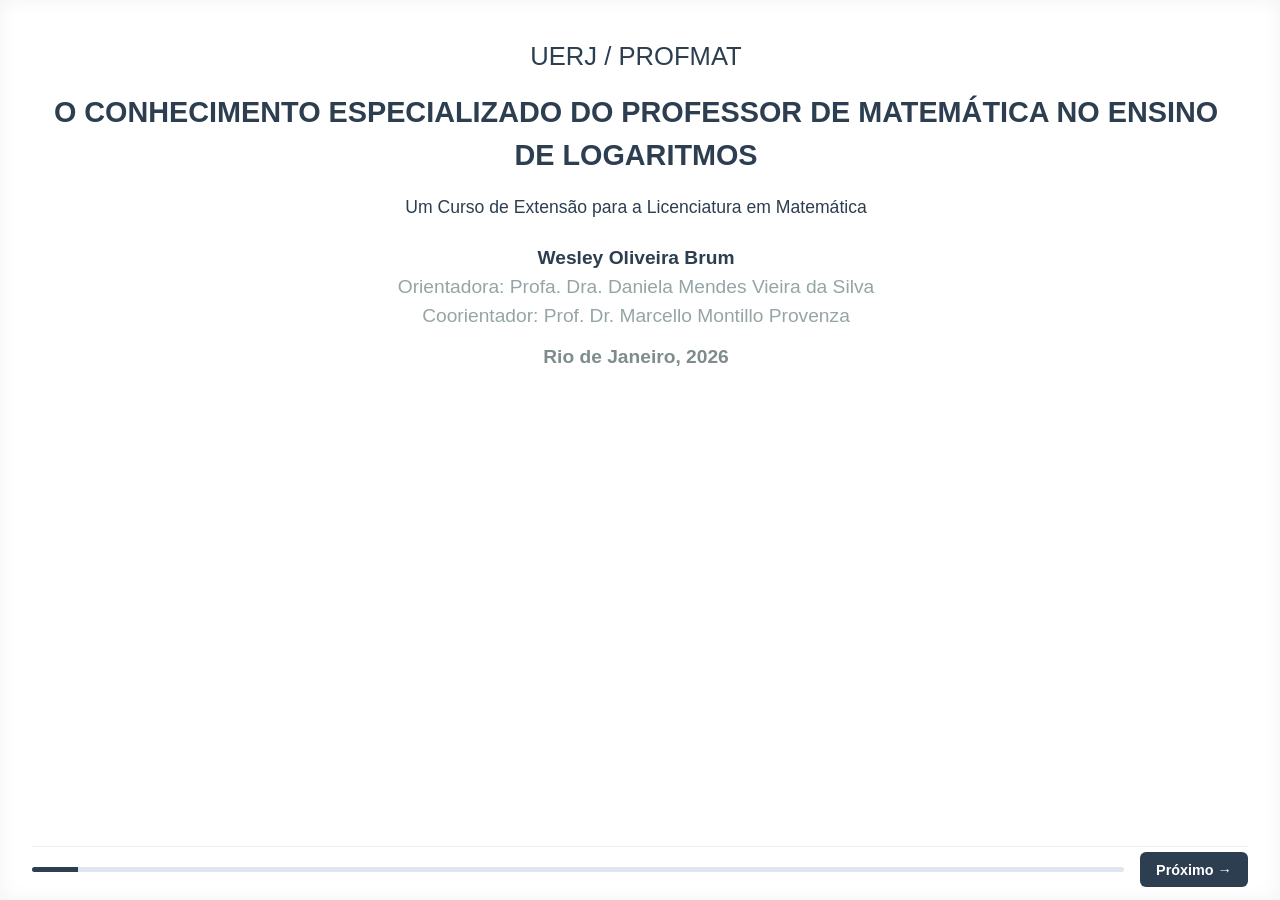
==== commit 6eb5ecde: "update branch" ====
--- a/index.html
+++ b/index.html
@@ -614,8 +614,10 @@
           width="100%" 
           height="100%" 
           allowfullscreen 
+          allow="geolocation; microphone; camera; midi; encrypted-media"
           style="border: none;" 
-          frameborder="0">
+          frameborder="0"
+          scrolling="no">
         </iframe>
       </div>
     </div>
@@ -669,7 +671,9 @@
         src="https://www.geogebra.org/calculator/cawamavj?embed" 
         style="width: 100%; height: 100%; border: none; display: block;" 
         allowfullscreen 
-        frameborder="0">
+        allow="geolocation; microphone; camera; midi; encrypted-media"
+        frameborder="0"
+        scrolling="no">
       </iframe>
     </div>
     <div class="slide-footer">
@@ -690,7 +694,9 @@
         src="https://www.geogebra.org/calculator/hzuyqsgt?embed" 
         style="width: 100%; height: 100%; border: none; display: block;" 
         allowfullscreen 
-        frameborder="0">
+        allow="geolocation; microphone; camera; midi; encrypted-media"
+        frameborder="0"
+        scrolling="no">
       </iframe>
     </div>
     <div class="slide-footer">
--- a/style.css
+++ b/style.css
@@ -281,6 +281,13 @@
   /* Ajusta iframe do fluxograma para mobile */
   .slide-fluxo iframe {
     min-height: 400px;
+    width: 100%;
+    height: 100%;
+    display: block;
+  }
+  
+  #slide-2 .slide-content {
+    overflow: visible !important;
   }
 }
 
@@ -487,7 +494,7 @@
   border: none;
   display: block;
 }
-\*++++
+\*<!-- REMOVIDO -->
 /* =========================================
    OTIMIZAÇÃO EXTREMA: SLIDE 2 (FLUXOGRAMA)
    ========================================= */
@@ -508,7 +515,7 @@
 #slide-2 .slide-content {
   padding: 0 !important;
   margin: 0 !important;
-  overflow: hidden; /* O scroll fica por conta do iframe interno */
+  overflow: visible !important; /* Permite scroll interno do fluxograma */
 }
 
 #slide-2 .slide-footer {
@@ -533,17 +540,17 @@
 }
 
 
-/* ===== SLIDE 12 - GEOGEBRA ===== */
-.slide-geogebra-content {
+/* ===== SLIDE 13 - GEOGEBRA ===== */
+#slide-13 .slide-content {
   padding: 0 !important;
-  overflow: hidden !important;
+  overflow: visible !important;
   display: flex;
   flex: 1;
   min-height: 0;
-  background: #ffffff;
-}
-
-.geogebra-wrapper {
+  width: 100%;
+}
+
+#slide-13 .geogebra-wrapper {
   width: 100%;
   height: 100%;
   position: relative;
@@ -552,201 +559,94 @@
   overflow: hidden;
 }
 
-.geogebra-wrapper iframe {
+#slide-13 .geogebra-wrapper iframe {
   width: 100%;
   height: 100%;
   border: none;
   display: block;
   background: #ffffff;
-}
-
-/* Otimização específica para o slide 13 */
+  min-height: 400px;
+}
+
 #slide-13 .slide-header {
   margin-bottom: 0.3rem;
   padding-bottom: 0.3rem;
   flex-shrink: 0;
 }
 
-#slide-13 .slide-header h2 {
-  font-size: 1.3rem;
-}
-
-#slide-13 .slide-content {
-  flex: 1;
-  min-height: 0;
-}
-
 #slide-13 .slide-footer {
   margin-top: 0.3rem;
   padding-top: 0.3rem;
   flex-shrink: 0;
 }
 /* ===== SLIDE 15 - GEOGEBRA ===== */
-#slide-15 .slide-content {
+#slide-15 .slide-content,
+#slide-16 .slide-content {
   padding: 0 !important;
   margin: 0 !important;
-  overflow: hidden !important;
+  overflow: visible !important;
   flex: 1;
   min-height: 0;
   display: flex !important;
   width: 100%;
 }
 
-#slide-15 iframe {
-  width: 100% !important;
-  height: 100% !important;
-  border: none;
-  display: block;
-  background: #ffffff;
-}
-
-#slide-15 .slide-header {
-  margin-bottom: 0.3rem;
-  padding-bottom: 0.3rem;
-  flex-shrink: 0;
-}
-
-#slide-15 .slide-footer {
-  margin-top: 0.3rem;
-  padding-top: 0.3rem;
-  flex-shrink: 0;
-}
-/*+++
-/* ===== SLIDE 15 - GEOGEBRA ===== */
-#slide-X .slide-content {
-  padding: 0 !important;
-  margin: 0 !important;
-  overflow: hidden !important;
-  flex: 1;
-  min-height: 0;
-  display: flex !important;
-  width: 100%;
-}
-
-#slide-15 iframe {
-  width: 100% !important;
-  height: 100% !important;
-  border: none;
-  display: block;
-  background: #ffffff;
-}
-
-#slide-15 .slide-header {
-  margin-bottom: 0.3rem;
-  padding-bottom: 0.3rem;
-  flex-shrink: 0;
-}
-
-#slide-15 .slide-footer {
-  margin-top: 0.3rem;
-  padding-top: 0.3rem;
-  flex-shrink: 0;
-}
-/*++++
-.proof-steps {
-  background: #f8fafc;
-  padding: 1rem;
-  border-radius: 6px;
-  border-left: 4px solid var(--primary);
-  margin: 0.5rem 0;
-}
-
-.proof-steps p {
-  margin: 0.4rem 0;
-  font-size: 0.9rem;
-  line-height: 1.5;
-}
-
-.proof-steps .highlight-equation {
-  background: var(--primary);
-  color: white;
-  padding: 0.5rem;
-  border-radius: 4px;
-  text-align: center;
-  font-weight: bold;
-  margin: 0.6rem 0;
-}
-
-.proof-steps .conclusion {
-  background: #e6f0ff;
-  padding: 0.5rem;
-  border-radius: 4px;
-  border-left: 3px solid var(--secondary);
-  font-weight: bold;
-}
-/*++++
-/* Botões de navegação otimizados para mobile */
-.nav-btn {
-  background: var(--primary);
-  color: var(--white);
-  border: none;
-  padding: 0.7rem 1.2rem;
-  border-radius: 6px;
-  font-size: 0.95rem;
-  cursor: pointer;
-  transition: var(--transition);
-  font-weight: 600;
-  display: flex;
-  align-items: center;
-  gap: 0.4rem;
-  /* Garante que o botão seja clicável */
-  position: relative;
-  z-index: 100;
-  /* Melhora o toque em mobile */
-  touch-action: manipulation;
-  -webkit-tap-highlight-color: transparent;
-  min-height: 44px; /* Tamanho mínimo recomendado para toque */
-  min-width: 44px;
-}
-
-/* Aumenta a área de toque em dispositivos móveis */
-@media (max-width: 768px) {
-  .nav-btn {
-    padding: 0.9rem 1.4rem;
-    font-size: 1rem;
-    min-height: 48px;
-    min-width: 48px;
-  }
-  
-  .slide-footer {
-    gap: 0.8rem;
-    padding: 0.8rem 0.5rem;
-  }
-}
-
-/* Garante que os botões estejam sempre clicáveis */
-.nav-btn:active {
-  transform: scale(0.98);
-  opacity: 0.9;
-}
-/*++++
-/* ===== SLIDE 16 - GEOGEBRA ===== */
-#slide-X .slide-content {
-  padding: 0 !important;
-  margin: 0 !important;
-  overflow: hidden !important;
-  flex: 1;
-  min-height: 0;
-  display: flex !important;
-  width: 100%;
-}
-
+#slide-15 iframe,
 #slide-16 iframe {
   width: 100% !important;
   height: 100% !important;
   border: none;
   display: block;
   background: #ffffff;
-}
-
+  min-height: 400px;
+}
+
+#slide-15 .slide-header,
 #slide-16 .slide-header {
   margin-bottom: 0.3rem;
   padding-bottom: 0.3rem;
   flex-shrink: 0;
 }
 
+#slide-15 .slide-footer,
 #slide-16 .slide-footer {
   margin-top: 0.3rem;
   padding-top: 0.3rem;
   flex-shrink: 0;
 }
+
+
+/* Ajustes para o fluxograma no Slide 2 */
+.slide-fluxo iframe {
+  width: 100%;
+  height: 100%;
+  border: none;
+  display: block;
+  background: #f8fafc;
+  border-radius: 6px;
+}
+
+#slide-2 .slide-content {
+  overflow: visible !important;
+}
+
+/* Media Queries para iframes em mobile */
+@media (max-width: 768px) {
+  .slide-fluxo iframe,
+  #slide-13 iframe,
+  #slide-15 iframe,
+  #slide-16 iframe {
+    min-height: 350px;
+    width: 100%;
+    height: auto;
+    aspect-ratio: 16/9;
+  }
+  
+  #slide-2 .slide-content,
+  #slide-13 .slide-content,
+  #slide-15 .slide-content,
+  #slide-16 .slide-content {
+    overflow-y: auto !important;
+    -webkit-overflow-scrolling: touch;
+  }
+}
